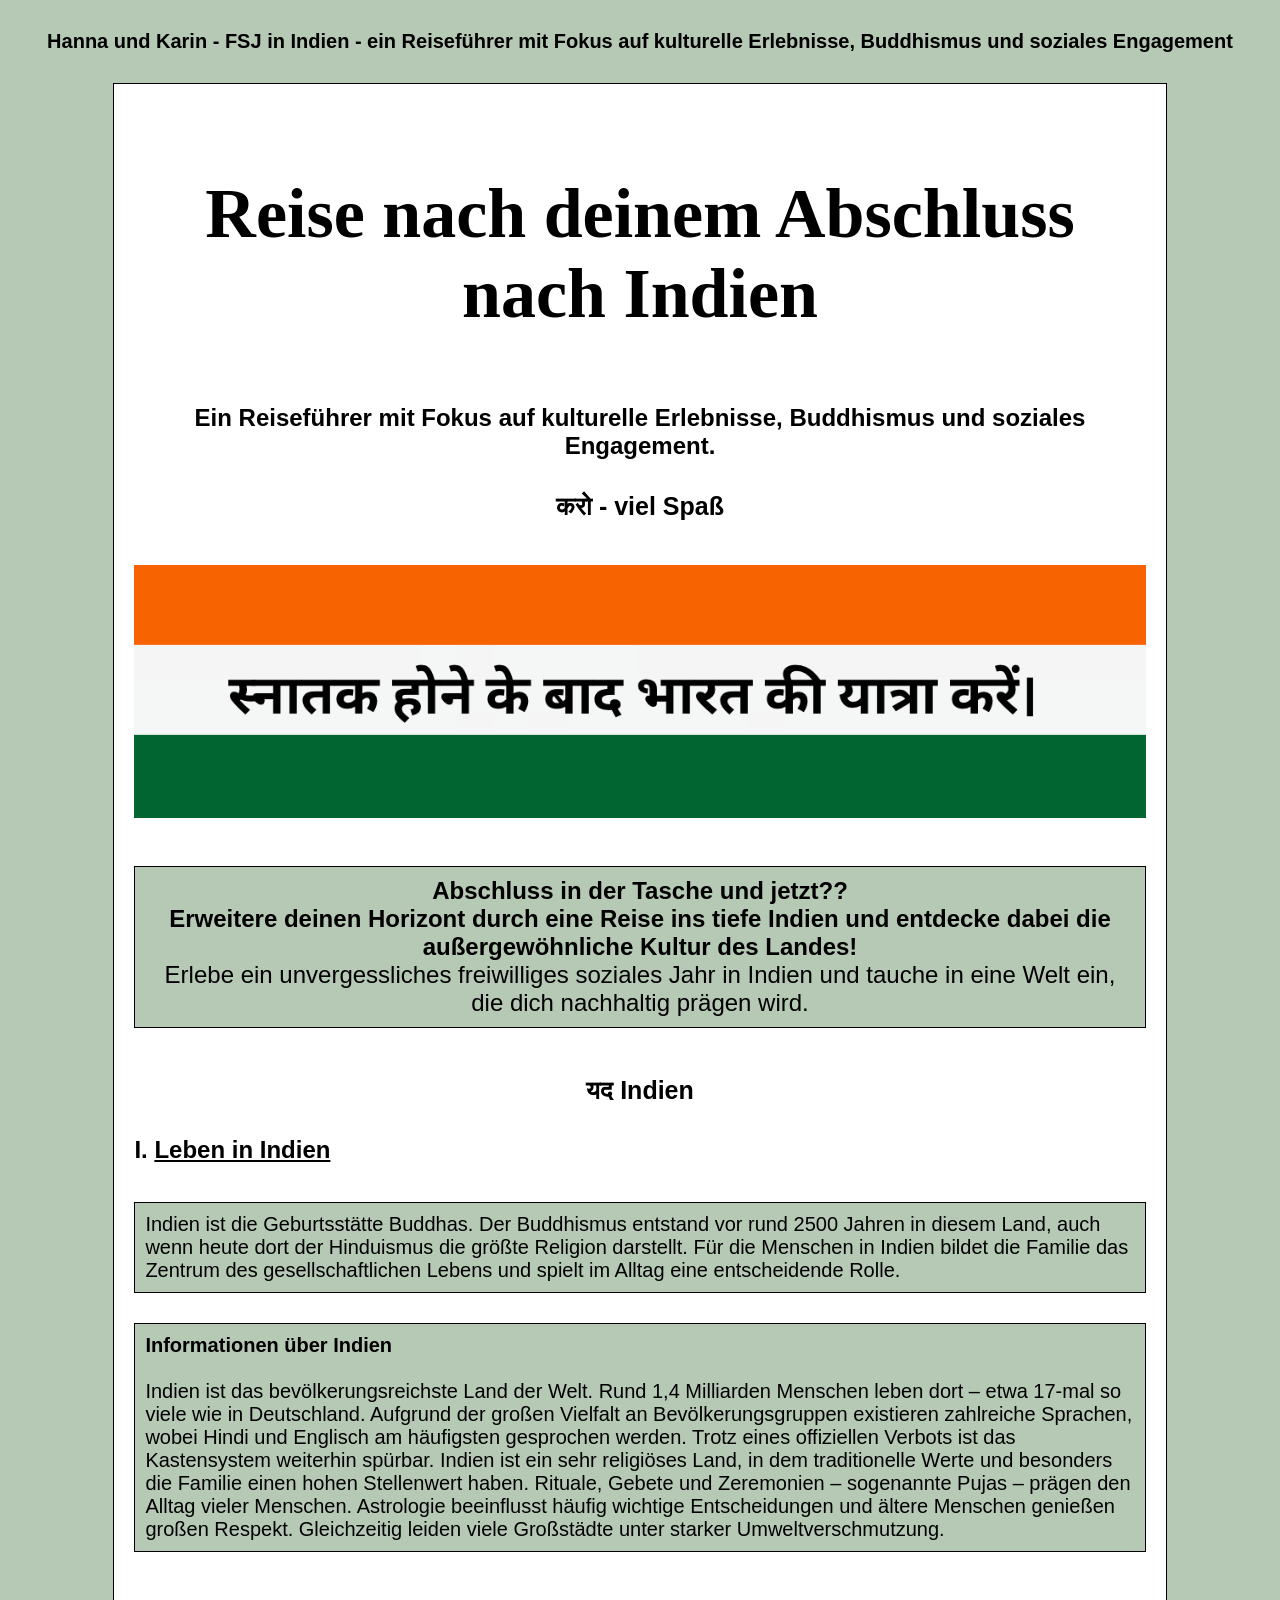
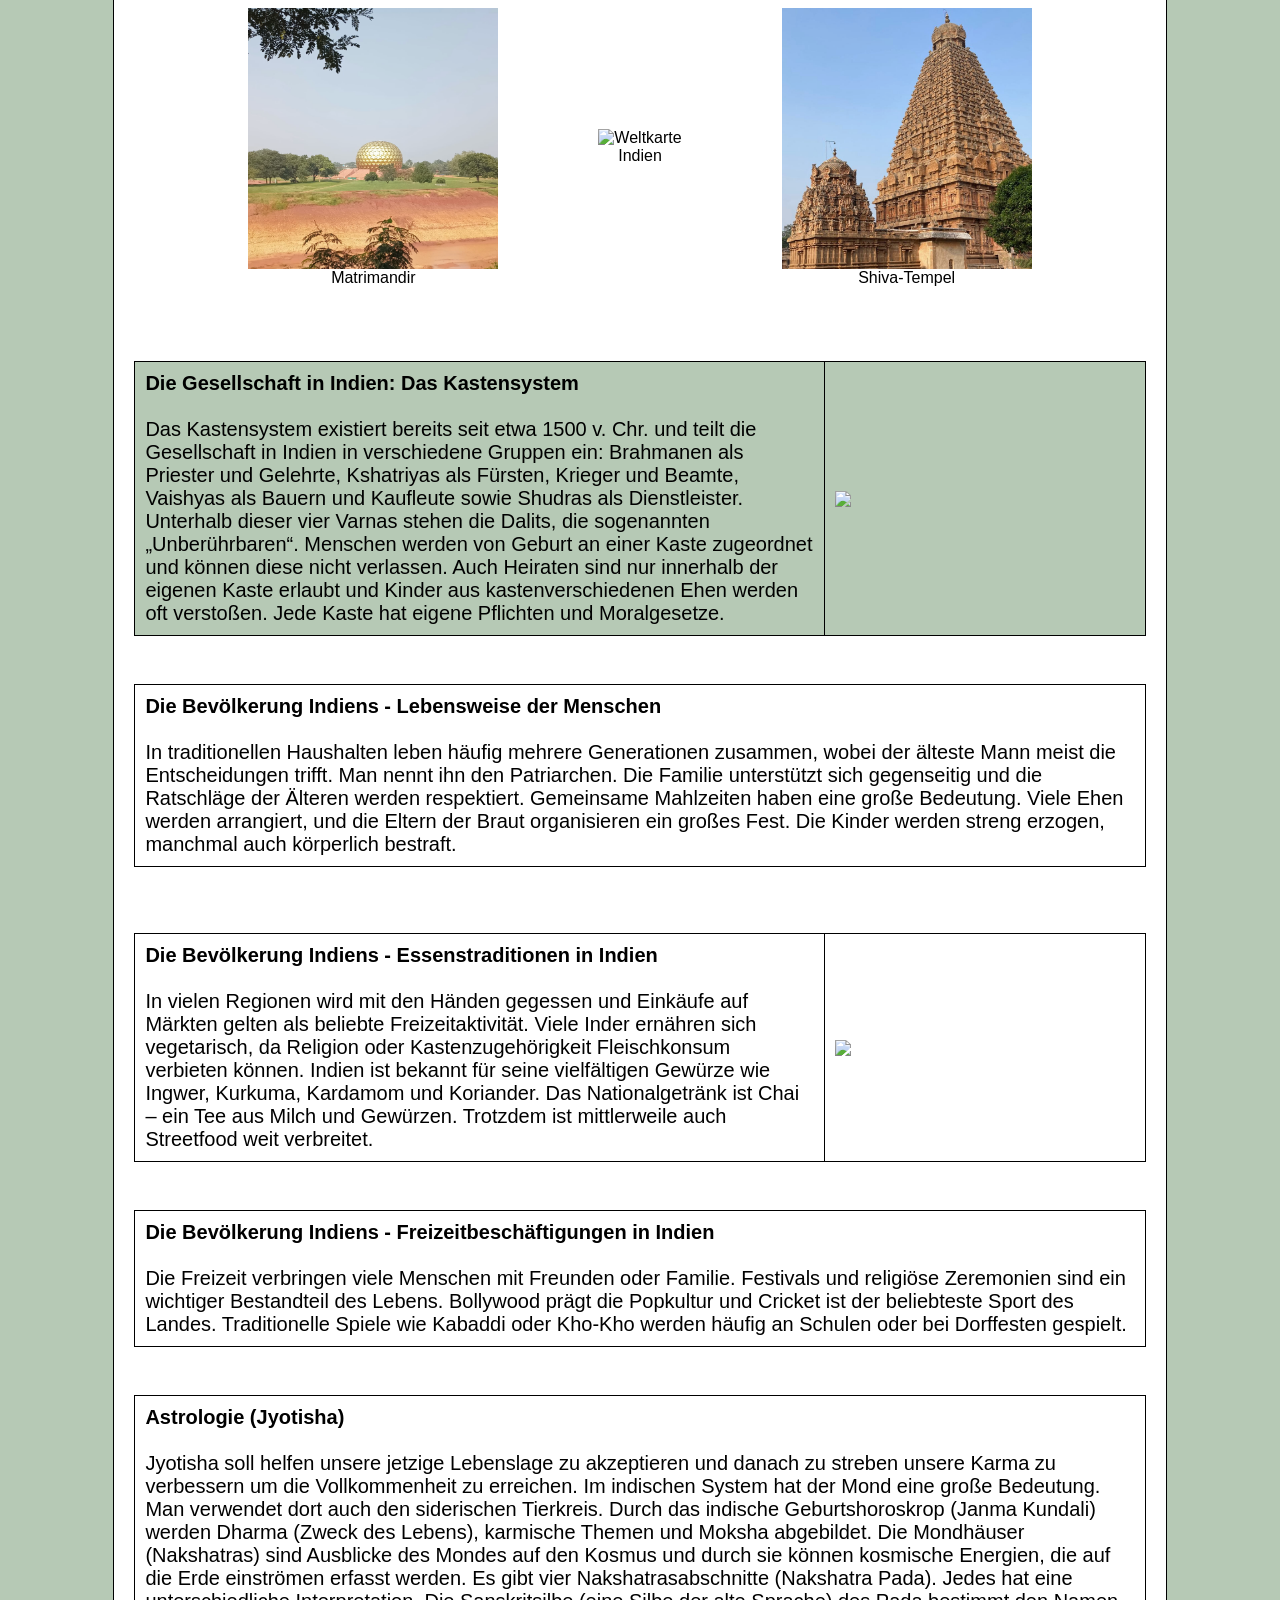
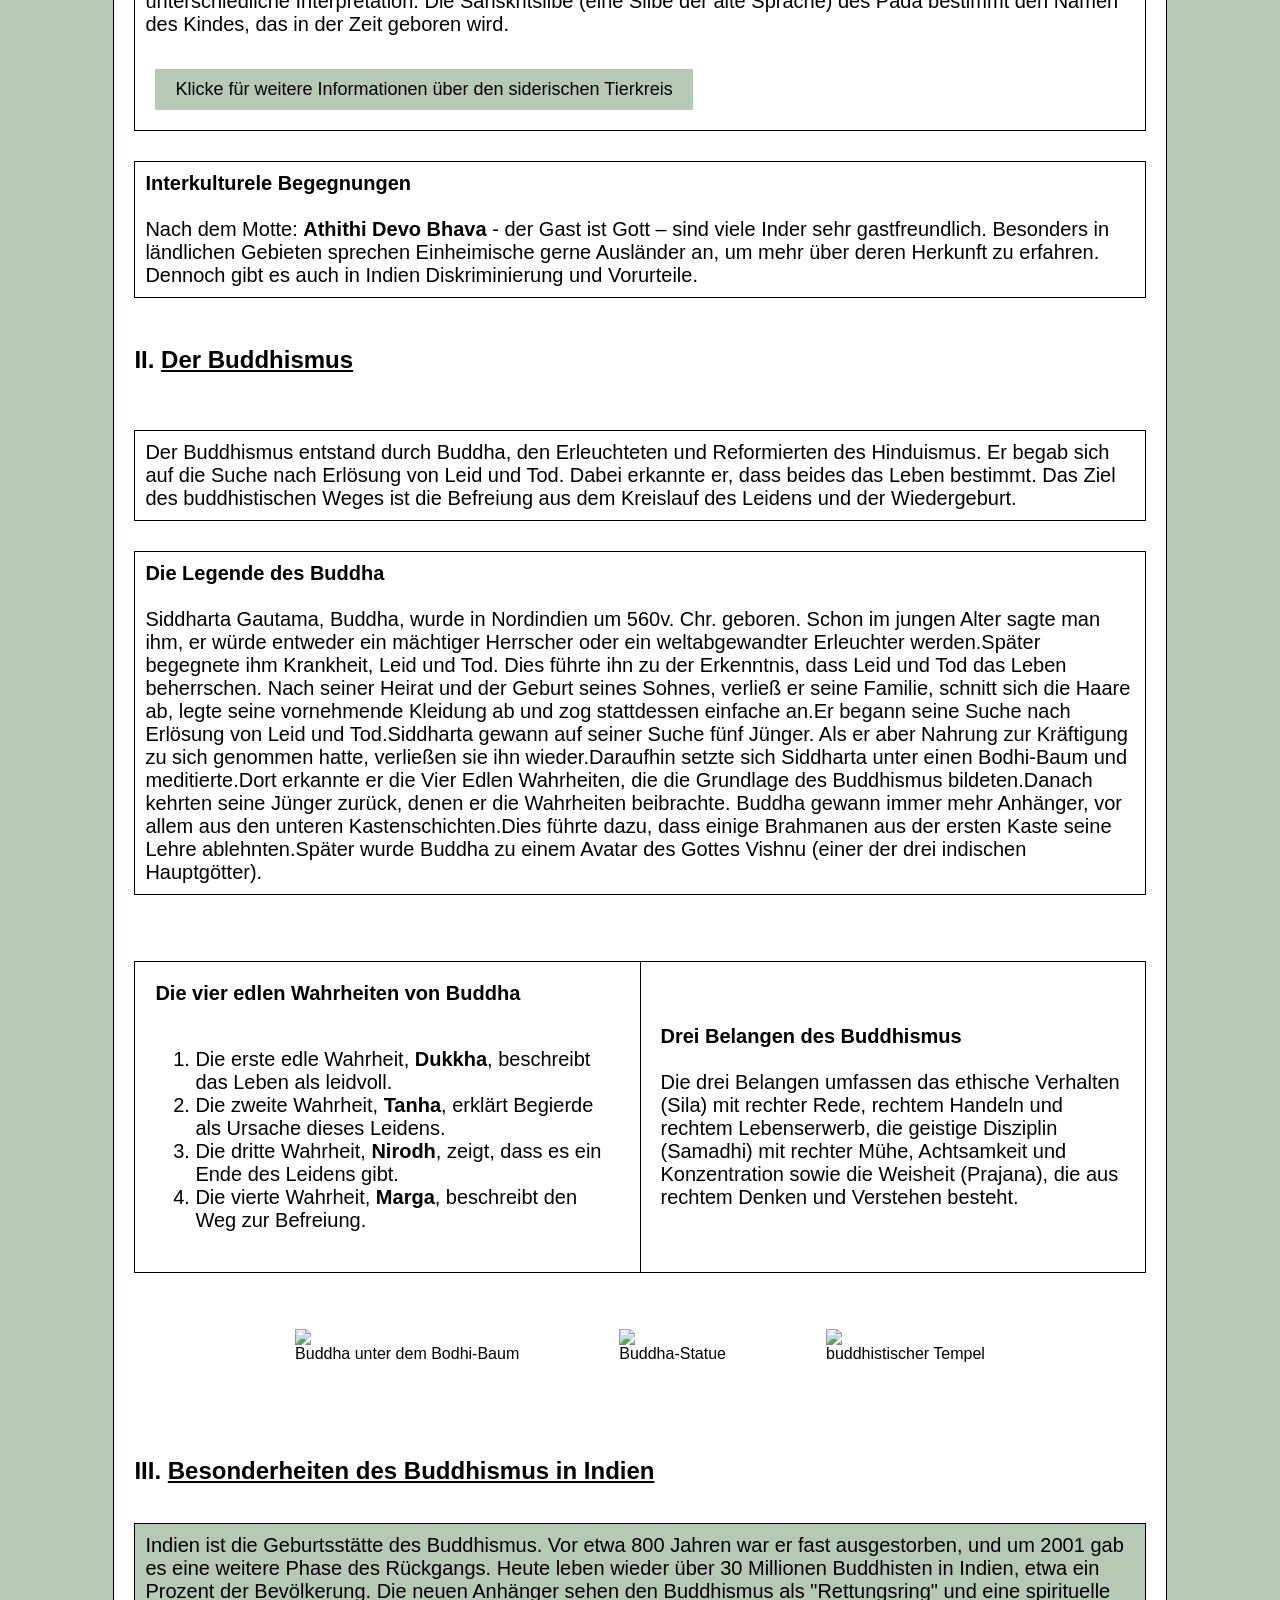
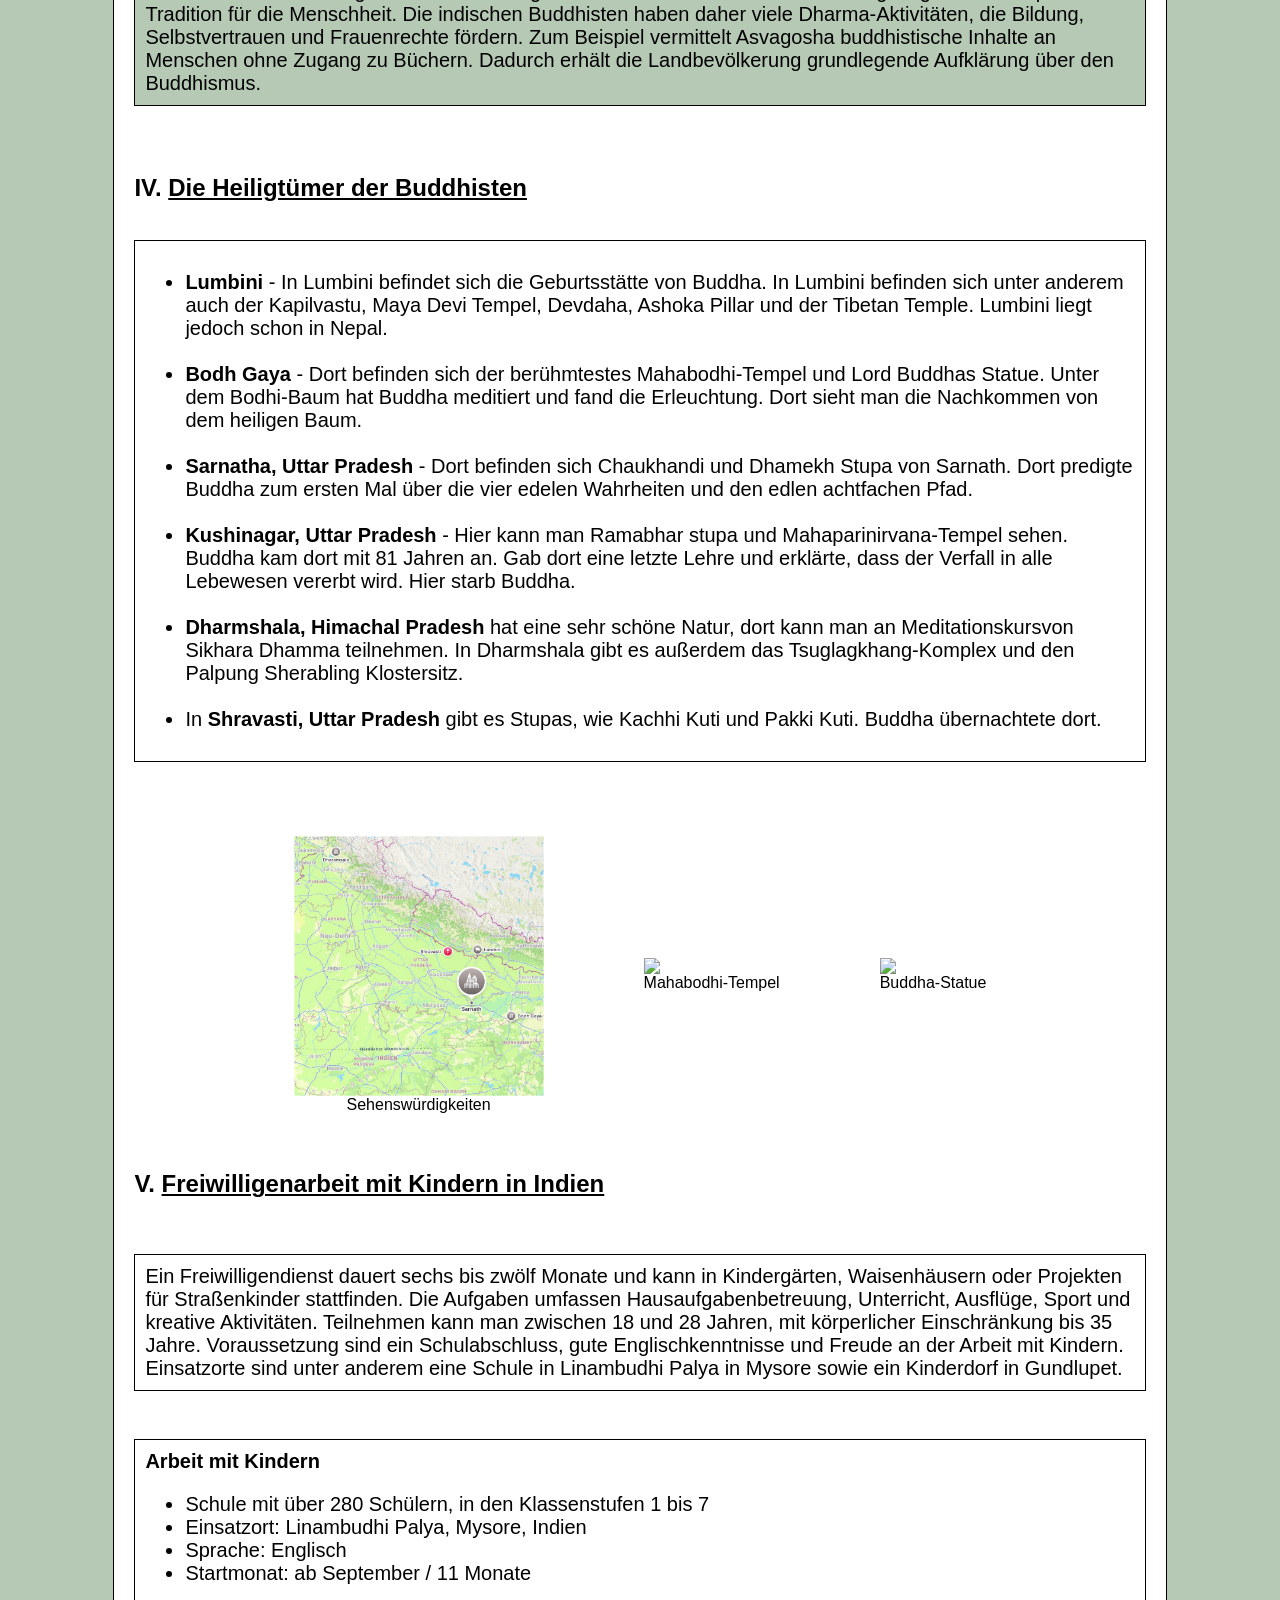
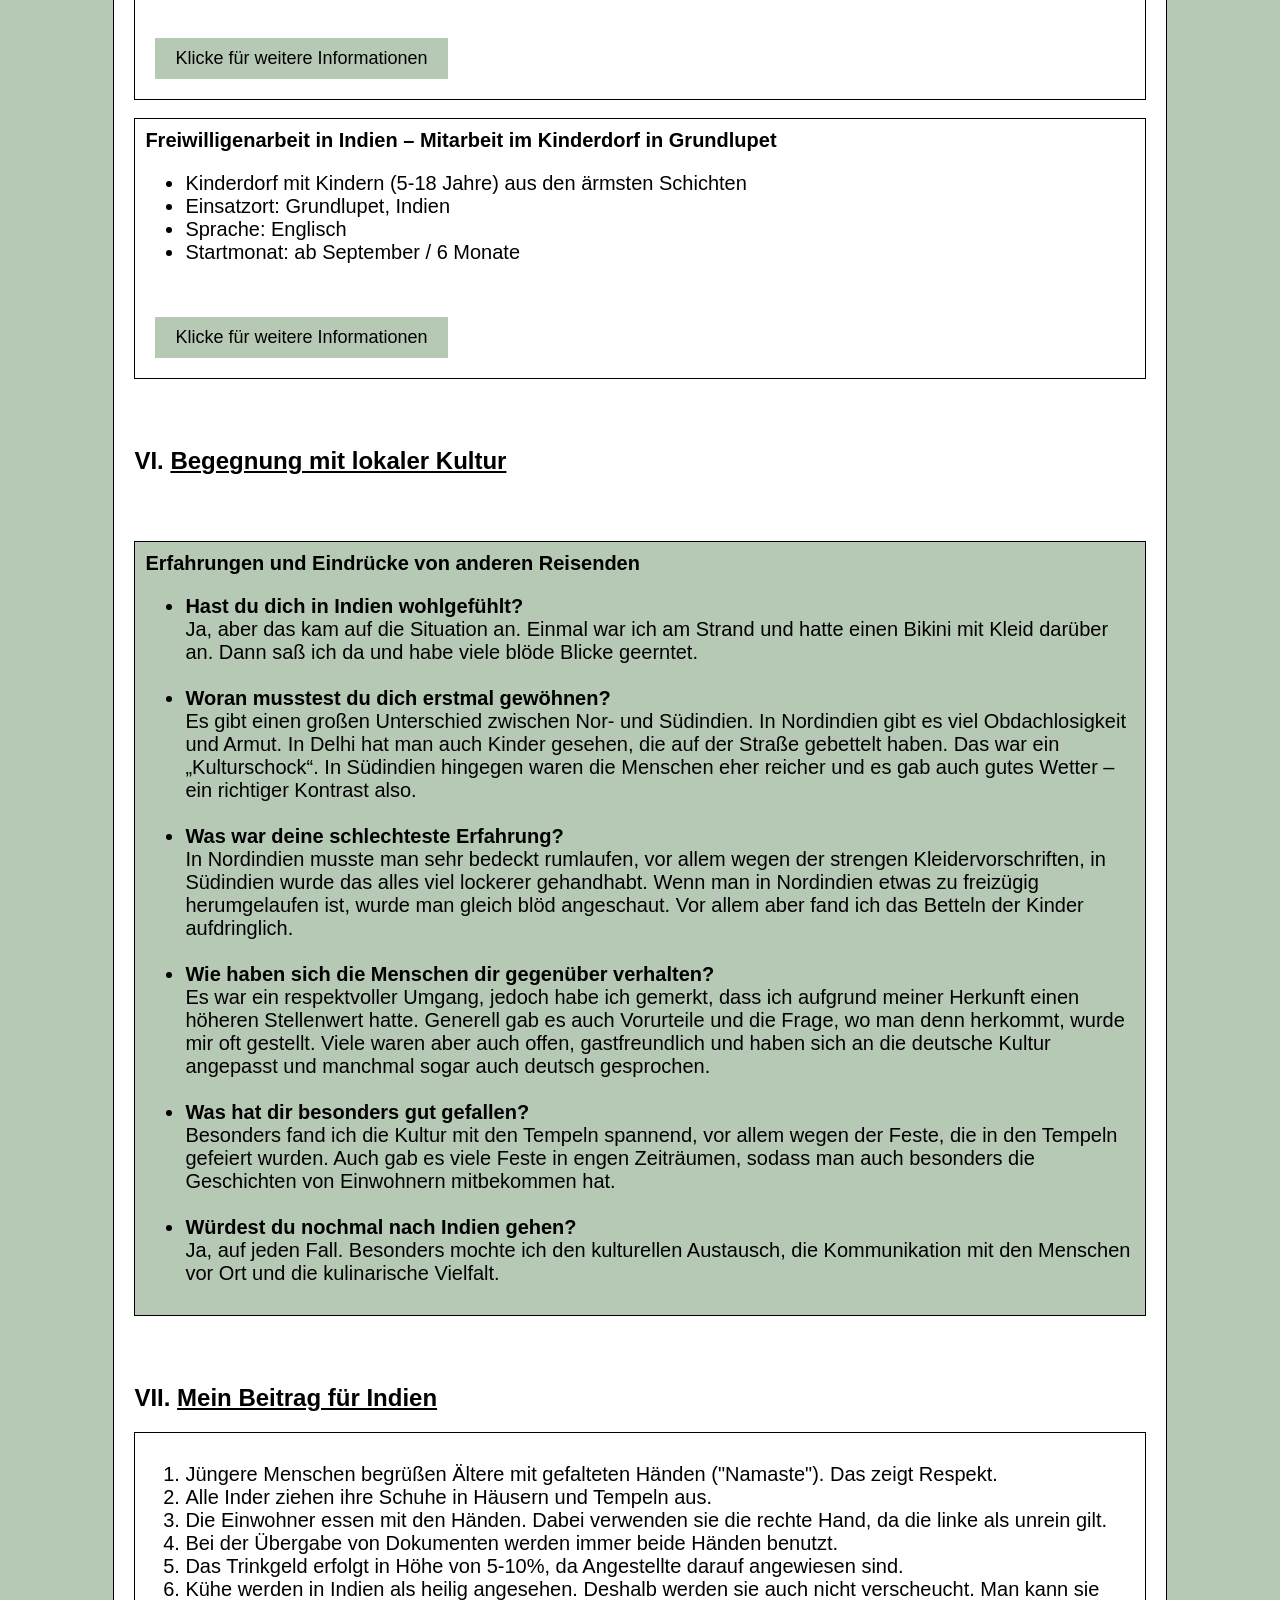
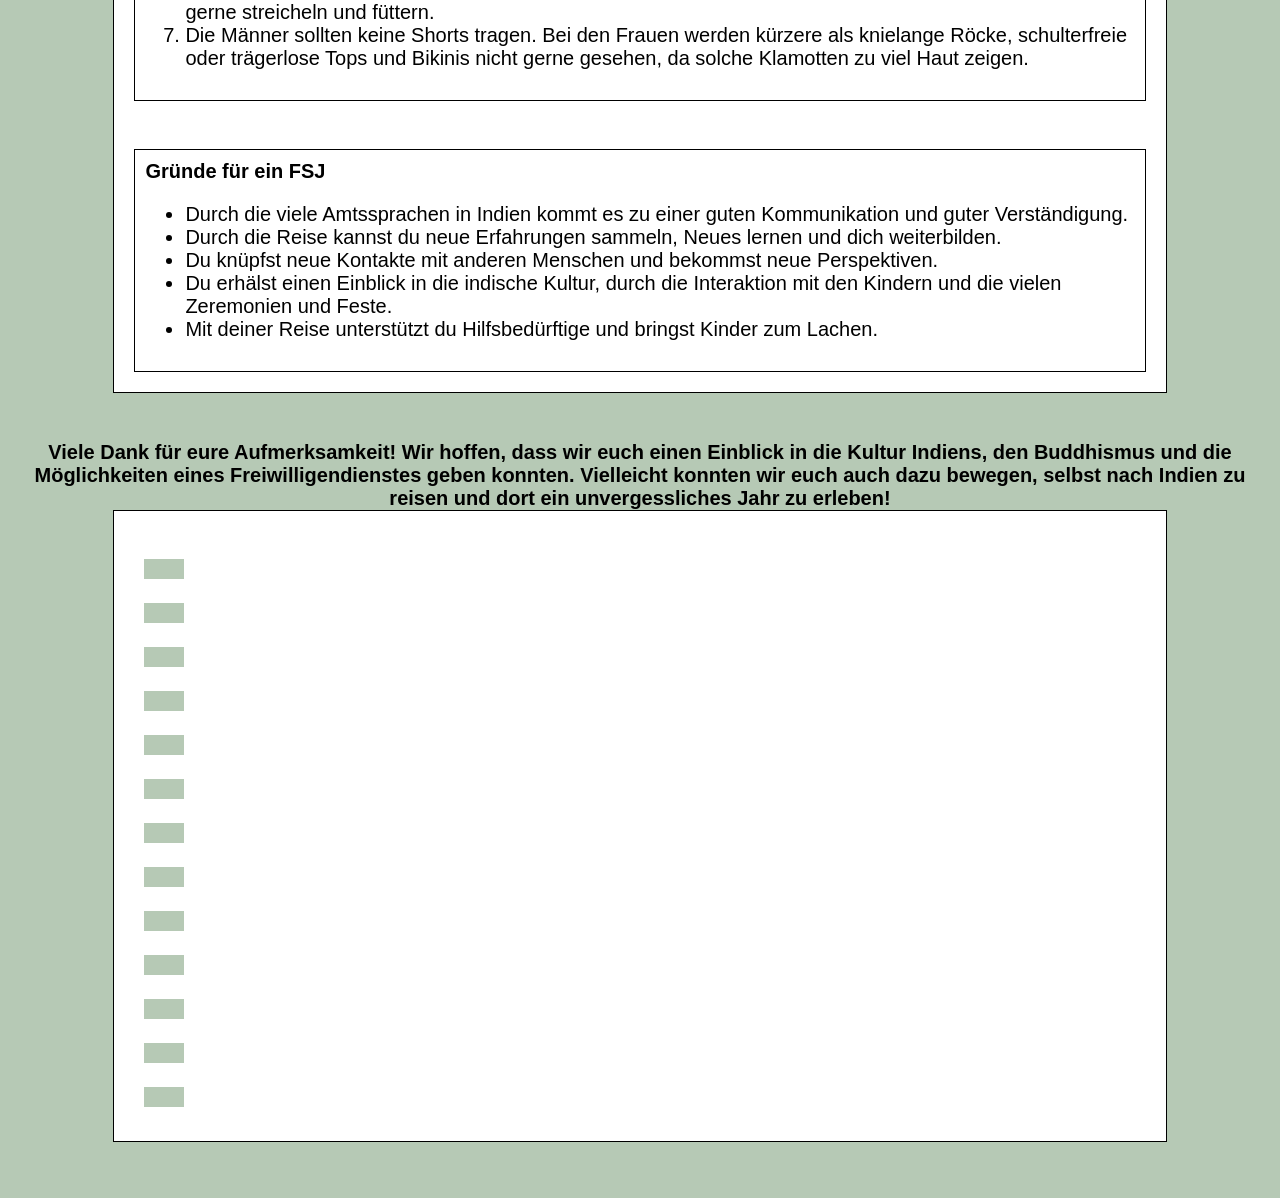
==== index.html @ 8ba0bf1b "Update index.html" ====
<!DOCTYPE html>
<html lang="en">
<head>
    <meta charset="UTF-8">
    <meta name="viewport" content="width=device-width, initial-scale=1.0">
   
    <title>Reiseführer Indien</title>


    <!-- Hier wird deine CSS-Datei eingebunden -->

     <link rel="stylesheet" href="style.css">


</head>

 <div class="Abstände"></div>


    <div class="Name">Hanna und Karin - FSJ in Indien - ein Reiseführer mit Fokus auf kulturelle Erlebnisse, Buddhismus und soziales Engagement 

    </div> 

  
    <div class="Abstände"></div>


<div class="Box"> 


   <p class="eins"><strong>Reise nach deinem Abschluss nach Indien</strong></p>


<body> 
    
  

    <h4 class="Überschrift">Ein Reiseführer mit Fokus auf kulturelle Erlebnisse, Buddhismus und soziales Engagement.</h4>
   
   
    <h3 class="Indien">करो - viel Spaß</h3>
    <br>

   <div class="Flagge">
        <img src="INDIEN/Bild 30.05.26 um 16.07.png" class="Startbild">
    </div>







    <div class="Abstände"></div>

    <br>




    <table class="tabelleMitte">
    <tr>
        <td><strong>Abschluss in der Tasche und jetzt?? 
            <br>
                    Erweitere deinen Horizont durch eine Reise ins tiefe Indien und entdecke dabei die außergewöhnliche Kultur des Landes! 
    </strong> 
    <br> 
          Erlebe ein unvergessliches freiwilliges soziales Jahr in Indien und tauche in eine Welt ein, die dich nachhaltig prägen wird.
          <br></td>
    </tr>
    </table>
  <div class="Abstände"></div>



  
    <br> 




    <div class="Indien"><strong>यद Indien</strong></div>


    <div class="Abstände"></div>

  

    <h2> I. <u>Leben in Indien</u></h2>

    <br>
     <table class="InfosIndien">
    <tr>
        <td> Indien ist die Geburtsstätte Buddhas. Der Buddhismus entstand vor rund 2500 Jahren in diesem Land, 
            auch wenn heute dort der Hinduismus die größte Religion darstellt. 
            Für die Menschen in Indien bildet die Familie das Zentrum des gesellschaftlichen Lebens 
            und spielt im Alltag eine entscheidende Rolle.
   
              <br></td>
    </tr>

    </table>
        
    <div class="Abstände"></div>



      <table class="InfosIndien">
    <tr>
        <td><strong>Informationen über Indien</strong> 
    <br><br>
              Indien ist das bevölkerungsreichste Land der Welt. 
            Rund 1,4 Milliarden Menschen leben dort – etwa 17-mal so viele wie in Deutschland. 
            Aufgrund der großen Vielfalt an Bevölkerungsgruppen existieren zahlreiche Sprachen, 
            wobei Hindi und Englisch am häufigsten gesprochen werden. 
            Trotz eines offiziellen Verbots ist das Kastensystem weiterhin spürbar. 
            Indien ist ein sehr religiöses Land, in dem traditionelle Werte und besonders die Familie einen hohen Stellenwert haben. 
            Rituale, Gebete und Zeremonien – sogenannte Pujas – prägen den Alltag vieler Menschen. 
            Astrologie beeinflusst häufig wichtige Entscheidungen und ältere Menschen genießen großen Respekt. 
            Gleichzeitig leiden viele Großstädte unter starker Umweltverschmutzung.    
     <br></td>
    </tr>

    </table>

        <div class="Abstände"></div>

        <table class="Weltkarte">
    <tr>
            <td><figure><img src="INDIEN/Matrimandir Kopie.png" alt="Weltkarte"><figcaption>Matrimandir</figcaption></figure>
            </td>
    
    
            <td><figure><img src="https://img.freepik.com/fotos-premium/lupe-auf-dem-selektiven-fokus-der-weltkarte-bei-indien-wirtschafts-und-geschaeftskonzept_70287-3312.jpg"  alt="Weltkarte"><figcaption>Indien</figcaption></figure>
            </td>
    

    
            <td><figure><img src="INDIEN/Shiva-Tempel.png"  alt="Weltkarte"><figcaption>Shiva-Tempel</figcaption></figure>
            </td>

    </tr>
    </table>

    <div class="Abstände"></div>




  <div class="Abstände"></div>



    <div class="clear"></div>



  <table class="Kastensystem">
    <tr>
        <td><strong>Die Gesellschaft in Indien: Das Kastensystem</strong> 
            <br><br>
            Das Kastensystem existiert bereits seit etwa 1500 v. Chr. und teilt die Gesellschaft in Indien in verschiedene Gruppen ein: 
            Brahmanen als Priester und Gelehrte, Kshatriyas als Fürsten, Krieger und Beamte, 
            Vaishyas als Bauern und Kaufleute sowie Shudras als Dienstleister. Unterhalb dieser vier Varnas stehen
            die Dalits, die sogenannten „Unberührbaren“. Menschen werden von Geburt an einer Kaste zugeordnet und 
            können diese nicht verlassen. Auch Heiraten sind nur innerhalb der eigenen Kaste erlaubt und Kinder 
            aus kastenverschiedenen Ehen werden oft verstoßen. 
            Jede Kaste hat eigene Pflichten und Moralgesetze. 
    <td><img class="Kasten" src="https://www.planet-wissen.de/kultur/asien/indien/indiengrafikkastensystemjpg100~_v-gseapremiumxl.jpg"></td>

    <br> 
         
    </tr>
    </table>

      <div class="Abstände"></div>
      <br>

      <table class="Menschen">
    <tr>
        <td><strong>Die Bevölkerung Indiens - Lebensweise der Menschen</strong> 
            <br><br>
         In traditionellen Haushalten leben häufig mehrere Generationen zusammen, 
            wobei der älteste Mann meist die Entscheidungen trifft. Man nennt ihn den Patriarchen. Die Familie unterstützt sich gegenseitig 
            und die Ratschläge der Älteren werden respektiert. Gemeinsame Mahlzeiten haben eine große Bedeutung. 
            Viele Ehen werden arrangiert, und die Eltern der Braut organisieren ein großes Fest. 
            Die Kinder werden streng erzogen, manchmal auch körperlich bestraft.
         
     </tr>
        </table>
  <div class="Abstände"></div>
      <br>

 <table class="Menschen">
    <tr>
        <td><strong>Die Bevölkerung Indiens - Essenstraditionen in Indien</strong> 
            <br><br>
            In vielen Regionen wird mit den Händen gegessen und Einkäufe auf Märkten gelten als beliebte Freizeitaktivität. 
            Viele Inder ernähren sich vegetarisch, da Religion oder Kastenzugehörigkeit Fleischkonsum verbieten können. 
            Indien ist bekannt für seine vielfältigen Gewürze wie Ingwer, Kurkuma, Kardamom und Koriander. Das Nationalgetränk ist Chai – ein Tee aus Milch und Gewürzen.
            Trotzdem ist mittlerweile auch Streetfood weit verbreitet.
            <td><img class="Kasten" src="https://15minutenrezepte.de/wp-content/uploads/2023/07/original-indisches-butter-chicken-serviert-mit-reis-in-schale.jpg"></td>
     <br> 
         
         
     </tr>
        </table>
 <div class="Abstände"></div>
      <br>

 <table class="Menschen">
    <tr>
        <td><strong>Die Bevölkerung Indiens - Freizeitbeschäftigungen in Indien</strong> 
            <br><br>
        Die Freizeit verbringen viele Menschen mit Freunden oder Familie.
        Festivals und  religiöse Zeremonien sind ein wichtiger Bestandteil des Lebens. 
            Bollywood prägt die Popkultur und Cricket ist der beliebteste Sport des Landes. 
            Traditionelle Spiele wie Kabaddi oder Kho-Kho werden häufig an Schulen oder bei Dorffesten gespielt.
         
     </tr>
        </table>

     <div class="Abstände"></div>
      <br>



    
         <table class="Menschen">
    <tr>
        <td><strong>Astrologie (Jyotisha)</strong> 
            <br><br>
            Jyotisha soll helfen unsere jetzige Lebenslage zu akzeptieren und 
            danach zu streben unsere Karma zu verbessern um die Vollkommenheit zu erreichen. 
            Im indischen System hat der Mond eine große Bedeutung.
            Man verwendet dort auch den siderischen Tierkreis.
            Durch das indische Geburtshoroskrop (Janma Kundali) werden Dharma (Zweck des Lebens), karmische Themen und Moksha abgebildet.
            Die Mondhäuser (Nakshatras) sind Ausblicke des Mondes auf den  Kosmus und
             durch sie können kosmische Energien, die auf die Erde einströmen erfasst werden.
            Es gibt vier Nakshatrasabschnitte (Nakshatra Pada). Jedes hat eine unterschiedliche Interpretation. Die Sanskritsilbe (eine Silbe der alte Sprache)
            des Pada bestimmt den Namen des Kindes, das in der Zeit geboren wird.<br><br>
            <a href="https://de.wikipedia.org/wiki/Siderischer_Tierkreis">Klicke für weitere Informationen über den siderischen Tierkreis</a>
         
     </tr>
        </table>


  <div class="Abstände"></div>

        
        
        <div class="Abstände"></div>

                 <table class="Menschen">
    <tr>
        <td><strong>Interkulturele Begegnungen</strong> 
            <br><br>
            Nach dem Motte: <strong>Athithi Devo Bhava</strong> - der Gast ist Gott – 
            sind viele Inder sehr gastfreundlich. Besonders in ländlichen Gebieten sprechen Einheimische gerne Ausländer an,
            um mehr über deren Herkunft zu erfahren. 
            Dennoch gibt es auch in Indien Diskriminierung und Vorurteile.
        </table>  

   
    
    <br>

 <div class="Abstände"></div>

    <h2>II. <u>Der Buddhismus</u></h2> 

    
    <br>
    
    <table class="Menschen">
    <tr>
        <td>Der Buddhismus entstand durch Buddha, den Erleuchteten und Reformierten des Hinduismus.
            Er begab sich auf die Suche nach Erlösung von Leid und Tod. Dabei erkannte er,
            dass beides das Leben bestimmt. Das Ziel des buddhistischen Weges ist die Befreiung
            aus dem Kreislauf des Leidens und der Wiedergeburt.
        </td>
     <br> 
     </tr>
        </table>  

         <div class="Abstände"></div>

        <table class="Menschen">
    <tr>
        <td><strong>Die Legende des Buddha</strong> 
            <br><br>
        Siddharta Gautama, Buddha, wurde in Nordindien um 560v. Chr. geboren.​ Schon im jungen Alter sagte man ihm, er würde entweder ein mächtiger Herrscher oder ein weltabgewandter Erleuchter werden.​
        Später begegnete ihm Krankheit, Leid und Tod. Dies führte ihn zu der Erkenntnis, dass Leid und Tod das Leben beherrschen. ​
        Nach seiner Heirat und der Geburt seines Sohnes, verließ er seine Familie, schnitt sich die Haare ab, legte seine vornehmende Kleidung ab und zog stattdessen einfache an.​
        Er begann seine Suche nach Erlösung von Leid und Tod.​
        Siddharta gewann auf seiner Suche fünf Jünger. Als er aber Nahrung zur Kräftigung zu sich genommen hatte, verließen sie ihn wieder.​
        Daraufhin setzte sich Siddharta unter einen Bodhi-Baum und meditierte.​
        Dort erkannte er die Vier Edlen Wahrheiten, die die Grundlage des Buddhismus bildeten.​
        Danach kehrten seine Jünger zurück, denen er die Wahrheiten beibrachte. Buddha gewann immer mehr Anhänger, vor allem aus den unteren Kastenschichten.​
        Dies führte dazu, dass einige Brahmanen aus der ersten Kaste  seine Lehre ablehnten.​
        Später wurde Buddha zu einem Avatar des Gottes Vishnu (einer der drei indischen Hauptgötter).

     <br> 
     </tr>
        </table>  

         <div class="Abstände"></div>
    <br>

    <table class="Buddha">
    <tr>
        <td><strong>Die vier edlen Wahrheiten von Buddha</strong> 
            <br><br>
                      <!-- Geordnete Liste -->
 
 <ol> 
        <li>Die erste edle Wahrheit, <strong>Dukkha</strong>, beschreibt das Leben als leidvoll.</li>
        <li>Die zweite Wahrheit, <strong>Tanha</strong>, erklärt Begierde als Ursache dieses Leidens.</li>
        <li>Die dritte Wahrheit, <strong>Nirodh</strong>, zeigt, dass es ein Ende des Leidens gibt.</li>
        <li>Die vierte Wahrheit, <strong>Marga</strong>, beschreibt den Weg zur Befreiung.</li>
 </ol>
 </td>

    <td><strong>Drei Belangen des Buddhismus</strong>
       <br><br>
        Die drei Belangen umfassen das ethische Verhalten (Sila) mit rechter Rede, 
        rechtem Handeln und rechtem Lebenserwerb, die geistige Disziplin (Samadhi) mit rechter Mühe, 
        Achtsamkeit und Konzentration sowie die Weisheit (Prajana), die aus rechtem Denken und Verstehen besteht.

    </td>
    <br> 
         
    </tr>
    </table>

    <div class="Abstände"></div>

    <table class="Weltkarte">
    <tr>
            <td><figure><img src="https://static.religionen-entdecken.de/get/ccd/00010001y-s-TbJB3EPm0jmSr8dM1kPH_70YH6Ybk_qB7TJy9UKk000000278590/i-01" class="gleich"><figcaption>Buddha unter dem Bodhi-Baum</figcaption></figure>
            </td>
    
    
            <td><figure><img src="https://www.gartendekoparadies.de/storage/images/image?remote=https%3A%2F%2Fwww.gartendekoparadies.de%2FWebRoot%2FStore10%2FShops%2F62774590%2F619F%2F4194%2FC22B%2FF3F3%2F4FD5%2F0A0C%2F6D11%2FF9CB%2FSA0822.JPG&shop=62774590&width=600&height=2560" class="gleich"><figcaption>Buddha-Statue</figcaption></figure>
            </td>
    

    
            <td><figure><img src="https://www.asi-reisen.de/blog/wp-content/uploads/2016/10/shutterstock_265268834_Wat-Phra-Chetupon-Vimolmangklararm-Wat-Pho-temple-in-Thailand.jpg" class="gleich"><figcaption>buddhistischer Tempel</figcaption></figure>
            </td>

    </tr>
    </table>


    <div class="Abstände"></div>
    <div class="Abstände"></div>
    <br>

    <h2>III. <u>Besonderheiten des Buddhismus in Indien</u></h2> 
   
    <table class="Kastensystem">
    <tr>
        <td>Indien ist die Geburtsstätte des Buddhismus. 
        Vor etwa 800 Jahren war er fast ausgestorben, und um 2001 gab es eine weitere Phase des Rückgangs. 
        Heute leben wieder über 30 Millionen Buddhisten in Indien, etwa ein Prozent der Bevölkerung. 
        Die neuen Anhänger sehen den Buddhismus als "Rettungsring" und eine spirituelle Tradition für die Menschheit. 
        Die indischen Buddhisten haben daher viele Dharma-Aktivitäten, die Bildung, Selbstvertrauen und Frauenrechte fördern. 
        Zum Beispiel vermittelt Asvagosha buddhistische Inhalte an Menschen ohne Zugang zu Büchern. 
        Dadurch erhält die Landbevölkerung grundlegende Aufklärung über den Buddhismus.
        </td>
            <br> 
     </tr>
        </table>  

         <div class="Abstände"></div>


 <br>

    <h2>IV. <u>Die Heiligtümer der Buddhisten</u></h2> 
            <br>

     <table class="Menschen">
    <tr>
        <td>

    <!-- Ungeordnete Liste -->
    <ul>
            <li><strong>Lumbini</strong> - In Lumbini befindet sich die Geburtsstätte von Buddha. In Lumbini befinden sich unter anderem auch der Kapilvastu, Maya Devi Tempel, Devdaha, Ashoka Pillar und der Tibetan Temple. Lumbini liegt jedoch schon in Nepal.</li><br>
            <li><strong>Bodh Gaya</strong> - Dort befinden sich der berühmtestes Mahabodhi-Tempel und  Lord Buddhas Statue. Unter dem Bodhi-Baum hat Buddha meditiert und fand die Erleuchtung. Dort sieht man die Nachkommen von dem heiligen Baum. </li><br>
            <li><strong>Sarnatha, Uttar Pradesh</strong> - Dort befinden sich Chaukhandi und Dhamekh Stupa von Sarnath. Dort predigte Buddha zum ersten Mal über die vier edelen Wahrheiten und den edlen achtfachen Pfad.</li><br>
            <li><strong>Kushinagar, Uttar Pradesh</strong> - Hier kann man Ramabhar stupa und Mahaparinirvana-Tempel sehen.  Buddha kam dort mit 81 Jahren an. Gab dort eine letzte Lehre und erklärte, dass der Verfall in alle Lebewesen vererbt wird. Hier starb Buddha.</li><br>
            <li><strong>Dharmshala, Himachal Pradesh</strong> hat eine sehr schöne Natur, dort kann man an Meditationskursvon Sikhara Dhamma teilnehmen. In Dharmshala gibt es außerdem das Tsuglagkhang-Komplex und den Palpung Sherabling Klostersitz.</li><br>
            <li>In<strong> Shravasti, Uttar Pradesh</strong> gibt es Stupas, wie Kachhi Kuti und Pakki Kuti. Buddha übernachtete dort.</li>
    </ul>  
     </tr>
        </table>  

        <div class="Abstände"></div>
        <br>
    




    <table class="Weltkarte">
    <tr>
            <td><figure><img src="INDIEN/Karte.png" class="gleich"><figcaption>Sehenswürdigkeiten</figcaption></figure>
            </td>
    
    
            <td><figure><img src="https://indiatourisminfo.com/wp-content/uploads/2025/11/pexels-rishu-bhosale-40372778-28198206-1300x1601.jpg" class="gleich"><figcaption>Mahabodhi-Tempel</figcaption></figure>
            </td>
    

    
            <td><figure><img src="https://a2ztrip.com/images/packages/1759837839_1.jpg" class="gleich"><figcaption>Buddha-Statue</figcaption></figure>
            </td>

    </tr>
    </table>
    
 <div class="Abstände"></div>



    <h2>V. <u>Freiwilligenarbeit mit Kindern in Indien</u></h2><Br>


         <table class="Menschen">
    <tr>
        <td>
       Ein Freiwilligendienst dauert sechs bis zwölf Monate und kann in Kindergärten,
            Waisenhäusern oder Projekten für Straßenkinder stattfinden. 
            Die Aufgaben umfassen Hausaufgabenbetreuung, Unterricht, Ausflüge, Sport und kreative Aktivitäten. 
            Teilnehmen kann man zwischen 18 und 28 Jahren, mit körperlicher Einschränkung bis 35 Jahre. Voraussetzung 
            sind ein Schulabschluss, gute Englischkenntnisse und Freude an der Arbeit mit Kindern. 
            Einsatzorte sind unter anderem eine Schule in Linambudhi Palya in Mysore sowie ein Kinderdorf in Gundlupet.
        </td>

     <br> 
     </tr>
        </table>  

        <div class="Abstände"></div>



    <table class="Menschen">
        
        <br>


    <tr>
        <td><strong>Arbeit mit Kindern</strong>
       
    <!-- Ungeordnete Liste -->

 
 <ul> 
         <li>Schule mit über 280 Schülern, in den Klassenstufen 1 bis 7 </li>
         <li>Einsatzort: Linambudhi Palya, Mysore, Indien</li>
         <li>Sprache: Englisch</li>
         <li>Startmonat: ab September / 11 Monate</li>
    </ul>

    <br>


    <!-- Externer Link -->

    <a href="https://www.weltwaerts.de/de/entsendeorganisation-profil/afs-interkulturelle-begegnungen-ev.html">Klicke für weitere Informationen</a>

     <br> 
     </tr>
        </table>  


    <table class="Menschen">
        
        <br>


    <tr>
        <td><strong>Freiwilligenarbeit in Indien – Mitarbeit im Kinderdorf in Grundlupet</strong>
       
    <!-- Ungeordnete Liste -->

 
 <ul> 
        <li>Kinderdorf mit Kindern (5-18 Jahre) aus den ärmsten Schichten</li>
        <li>Einsatzort: Grundlupet, Indien</li>
        <li>Sprache: Englisch</li>
        <li>Startmonat: ab September / 6 Monate</li>

    </ul>

    <br>


    <!-- Externer Link -->

    <a href="https://www.weltwaerts.de/de/ep-detail.html?id=220397">Klicke für weitere Informationen</a>
     <br> 
     </tr>
        </table>  


          <div class="Abstände"></div>
          <br>
            <h2>VI. <u>Begegnung mit lokaler Kultur</u></h2> 

        <div class="Abstände"></div>
           <br>

         <table class="Kastensystem">
    <tr>
        <td><strong>Erfahrungen und Eindrücke von anderen Reisenden</strong>
<ul>
        <li><strong>Hast du dich in Indien wohlgefühlt?</strong><br>
        Ja, aber das kam auf die Situation an. Einmal war ich am Strand und hatte einen Bikini mit Kleid darüber an. Dann saß ich da und habe viele blöde Blicke geerntet. 
        </li><br>
        <li><strong>Woran musstest du dich erstmal gewöhnen?</strong><br>
        Es gibt einen großen Unterschied zwischen Nor- und Südindien. 
        In Nordindien gibt es viel Obdachlosigkeit und Armut. 
            In Delhi hat man auch Kinder gesehen, die auf der Straße gebettelt haben. 
            Das war ein „Kulturschock“. 
            In Südindien hingegen waren die Menschen eher reicher und es gab auch gutes Wetter – 
            ein richtiger Kontrast also. 
        </li><br>
        <li><strong>Was war deine schlechteste Erfahrung?</strong><br>
        In Nordindien musste man sehr bedeckt rumlaufen, vor allem wegen der strengen Kleidervorschriften, 
            in Südindien wurde das alles viel lockerer gehandhabt. 
            Wenn man in Nordindien etwas zu freizügig herumgelaufen ist, wurde man gleich blöd angeschaut. 
            Vor allem aber fand ich das Betteln der Kinder aufdringlich.
            </li><br>
        <li><strong>Wie haben sich die Menschen dir gegenüber verhalten?</strong><br>
        Es war ein respektvoller Umgang, jedoch habe ich gemerkt, 
            dass ich aufgrund meiner Herkunft einen höheren Stellenwert hatte. 
            Generell gab es auch Vorurteile und die Frage, wo man denn herkommt, wurde mir oft gestellt.  
            Viele waren aber auch offen, gastfreundlich und haben sich an die deutsche Kultur angepasst und 
            manchmal sogar auch deutsch gesprochen. 
        </li><br>
        <li><strong>Was hat dir besonders gut gefallen?</strong><br>
        Besonders fand ich die Kultur mit den Tempeln spannend, vor allem wegen der Feste, 
            die in den Tempeln gefeiert wurden. Auch gab es viele Feste in engen Zeiträumen, 
            sodass man auch besonders die Geschichten von Einwohnern mitbekommen hat.
            </li><br>
        <li><strong>Würdest du nochmal nach Indien gehen?</strong><br>
        Ja, auf jeden Fall. 
            Besonders mochte ich den kulturellen Austausch, die Kommunikation mit den Menschen vor Ort und 
            die kulinarische Vielfalt. 
            </li>
     </ul>
         

        
        </td>
            

     <br> 
     </tr>
        </table>  


           <div class="Abstände"></div>
           <br>








          <h2>VII. <u>Mein Beitrag für Indien</u></h2> 


           <table class="Menschen">
    <tr>
        <td>
     <!-- geordnete Liste -->
     <ol>
        <li>Jüngere Menschen begrüßen Ältere mit gefalteten Händen ("Namaste"). Das zeigt Respekt.</li>
        <li>Alle Inder ziehen ihre Schuhe in Häusern und Tempeln aus.</li>
        <li>Die Einwohner essen mit den Händen. Dabei verwenden sie die rechte Hand, da die linke als unrein gilt.</li>
        <li>Bei der Übergabe von Dokumenten werden immer beide Händen benutzt.</li>
        <li>Das Trinkgeld erfolgt in Höhe von 5-10%, da Angestellte darauf angewiesen sind.</li>
        <li>Kühe werden in Indien als heilig angesehen. Deshalb werden sie auch nicht verscheucht. Man kann sie gerne streicheln und füttern.</li>
        <li>Die Männer sollten keine Shorts tragen. Bei den Frauen werden kürzere als knielange Röcke, schulterfreie oder trägerlose Tops und Bikinis nicht gerne gesehen, da solche Klamotten zu viel Haut zeigen.</li>

     </ol>
     </tr>
        </table>  
        <div class="Abstände"></div>
        


      

    <div class="Abstände"></div>
           <br>

           <table class="Menschen">
    <tr>
        <td><strong>Gründe für ein FSJ</strong>
     <!-- Ungeordnete Liste -->
     <ul>
        <li>Durch die viele Amtssprachen in Indien kommt es zu einer guten Kommunikation und guter Verständigung.</li>
        <li>Durch die Reise kannst du neue Erfahrungen sammeln, Neues lernen und dich weiterbilden.</li>
        <li>Du knüpfst neue Kontakte mit anderen Menschen und bekommst neue Perspektiven.</li>
        <li>Du erhälst einen Einblick in die indische Kultur, durch die Interaktion mit den Kindern und die vielen Zeremonien und Feste.</li>
        <li>Mit deiner Reise unterstützt du Hilfsbedürftige und bringst Kinder zum Lachen.</li>
     </ul>
     </tr>
        </table> 













</div> 
<div class="Abstände"></div>
<br>


    <div class="Name">Viele Dank für eure Aufmerksamkeit! Wir hoffen, dass wir euch einen Einblick in die Kultur Indiens, 
        den Buddhismus und die Möglichkeiten eines Freiwilligendienstes geben konnten. 
        Vielleicht konnten wir euch auch dazu bewegen, selbst nach Indien zu reisen und dort ein unvergessliches Jahr zu erleben!
        

    </div> 


    <div class="Box"
        
        <a href="https://fahrer-indien.com/buddhismus-in-indien/"></a><br>
        <a href="https://auswandern-info.com/indien/menschen/"></a><br>
        <a href="https://www.tusktravel.com/blog/popular-buddhist-places-in-india/"></a><br>
        <a href="https://www.freunde-waldorf.de/freiwilligendienst/im-ausland/?gad_source=1&gad_campaignid=10705527557&gbraid=0AAAAAD01Vs_7THbx8OI2DC18oPegRCpu7&gclid=EAIaIQobChMI3v3XxKSVlAMVpLODBx2fSzCpEAAYAiAAEgL30fD_BwE"></a><br>
        <a href="https://buddhaland.de/forum/thread/11613-buddhismus-in-indien/"></a><br>
        <a href="https://www.weltwaerts.de/de/freiwilligenarbeit-mit-kindern-in-indien.html"></a><br>
        <a href="https://www.planet-wissen.de/kultur/asien/indien/indiengrafikkastensystemjpg100~_v-gseapremiumxl.jpg"></a><br>
        <a href="original-indisches-butter-chicken-serviert-mit-reis-in-schale.jpg"></a><br>
         <a href="https://img.freepik.com/fotos-premium/lupe-auf-dem-selektiven-fokus-der-weltkarte-bei-indien-wirtschafts-und-geschaeftskonzept_70287-3312.jpg"></a><br>
        <a href="https://static.religionen-entdecken.de/get/ccd/00010001y-s-TbJB3EPm0jmSr8dM1kPH_70YH6Ybk_qB7TJy9UKk000000278590/i-01"></a><br>
         <a href="https://www.gartendekoparadies.de/storage/images/image?remote=https%3A%2F%2Fwww.gartendekoparadies.de%2FWebRoot%2FStore10%2FShops%2F62774590%2F619F%2F4194%2FC22B%2FF3F3%2F4FD5%2F0A0C%2F6D11%2FF9CB%2FSA0822.JPG&shop=62774590&width=600&height=2560"></a><br>
        <a href="https://www.asi-reisen.de/blog/wp-content/uploads/2016/10/shutterstock_265268834_Wat-Phra-Chetupon-Vimolmangklararm-Wat-Pho-temple-in-Thailand.jpg"></a><br>
        <a href="https://indiatourisminfo.com/wp-content/uploads/2025/11/pexels-rishu-bhosale-40372778-28198206-1300x1601.jpg"></a><br>
        <a href="https://a2ztrip.com/images/packages/1759837839_1.jpg"></a><br>
        

        
        </div>


<div class="Abstände"></div>
<br>
    
</body>
</html>
---- style.css ----
body {
    background-color: rgb(182, 201, 181);
    font-family: Arial, sans-serif;
}

h1 {
    font-size: 50px;
    text-align: center;
    color: rgb(0, 0, 0);
}

.Überschrift {
    text-align: center;
       font-size: 24px;
    margin-top: 20px;
}

.mitte {
    text-align: center;
    font-size: 39px;
}

.Startbild {
    width: 100%;     /* oder 1800px oder 90% */
    display: block;
    margin: 0 auto;
    height: auto;

}


.links {
    width: 300px;      /* Bildgröße */
    float: left;       /* Bild nach links + Text daneben */
    margin-right: 20px; /* Abstand zwischen Bild und Text */
    margin-bottom: 20px; /* Abstand nach unten */
}
.clear {
    clear: both;
}
table {
    border-collapse: collapse;
}

td {
    border: 1px solid black;
    padding: 10px;
}
.mitte td {
    text-align: center;   /* Text horizontal zentrieren */
    vertical-align: middle; /* Text vertikal zentrieren */
    border: 1px solid black;
    padding: 10px;
}

.tabelleMitte {
    margin-left: auto;
    margin-right: auto;
    border-collapse: collapse;
    background-color:rgb(182, 201, 181) ;
}
.tabelleMitte td {
    text-align: center;   /* Text horizontal zentriert */
    font-size: 24px;      /* falls du größere Schrift willst */
    padding: 10px;
}




.Name {
  text-align: center;
    top: 10px;
    left: 10px;
    font-size:20px;
    font-weight: bold;
}


.seite {
    display: flex;
    min-height: 100vh;
}

.links {
    width: 65%;
    padding: 20px;
    position: relative; /* wichtig für den Strich */
    padding-right: 50px;
}

.links::after {
    content: "";
    position: absolute;
    top: 0;
    bottom: 0; /* Strich geht nur bis zum Ende des Textes */
    width: 2px;
    background-color: black;

    /* HIER stellst du ein, wie weit rechts der Strich sein soll */
    right: 100px; 
}

.rechts {
    width: 35%;
    padding: 20px;
}


.Kapitel3 {
    text-align: center; 
    width: 600px; 
    margin: auto;
    font-size: 20px;
}




.Flagge {
    width: 100%; 
    text-align: center;
}

.Box {
    width: 80%; 
    margin: 0 auto; 
    background-color: white; 
    border: 1px solid black; 
    padding: 20px;
}

.Kasten {
     width: 300px;
    display: block;
    margin: 0 auto;
    height: auto;
}
 
.Abstände {
    margin-bottom: 30px;

}

.Kastensystem {
      margin-left: auto;
    margin-right: auto;
    border-collapse: collapse;
    background-color:rgb(182, 201, 181);;
    font-size: 20px;
}

.Weltkarte img {
    max-width: 250px;
    width:100%;
    height: auto;
    display: block;
    margin: 0 auto;

}
.Weltkarte {
    text-align: center;
    margin-left: auto;
    margin-right: auto;
    border: none;
    background-color: rgb(255, 255, 255);
    border-collapse: collapse;
}

.Weltkarte td {
    border: none;
}

.InfosIndien {

     margin-left: auto;
    margin-right: auto;
    border-collapse: collapse;
    background-color:rgb(182, 201, 181) ;
    font-size: 20px;

}


a {
    display: inline-block;
    padding: 10px 20px;
    background-color: rgb(182, 201, 181);
    color: black;
    text-decoration: none;
    border-radius: 0;
    margin: 10px;
    font-size: 18px;
}


.Indien {
    font-size: 25px;
    text-align: center;

}

.eins {
    font-family:'Lucida Sans';
    font-size: 70px;
    text-align: center;

}

.Menschen {
    margin-left: 0;
    margin-right: auto;
    border-collapse: collapse;
    background-color:rgb(255, 255, 255);
    font-size: 20px;
    text-align: left;
    width: 100%;
}

.Buddha,
.Buddha td {
    width: 100%;
    border-collapse: collapse;
    table-layout: fixed;
    text-align: top;
    padding: 20px;
    font-size: 20px;
}

.gleich {
    width: 300px;
    height:300px; 
    object-fit: cover;

}
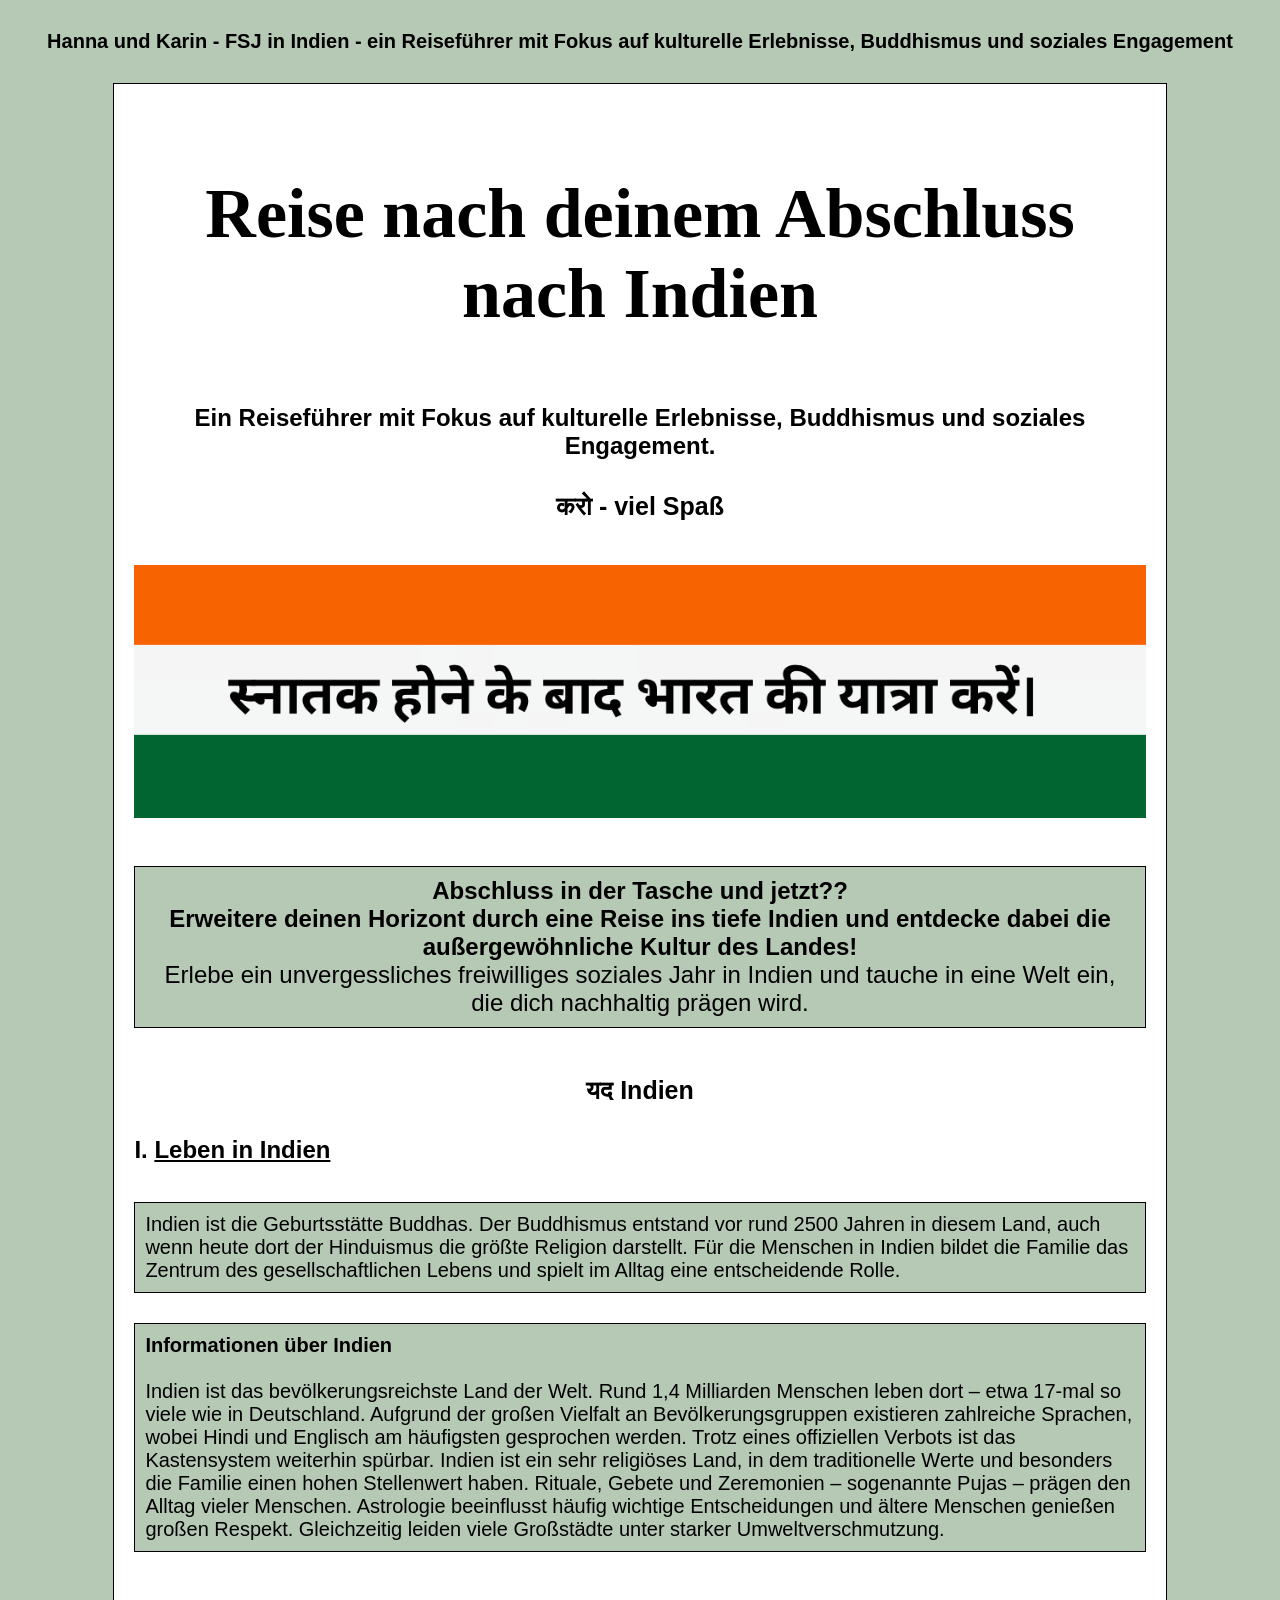
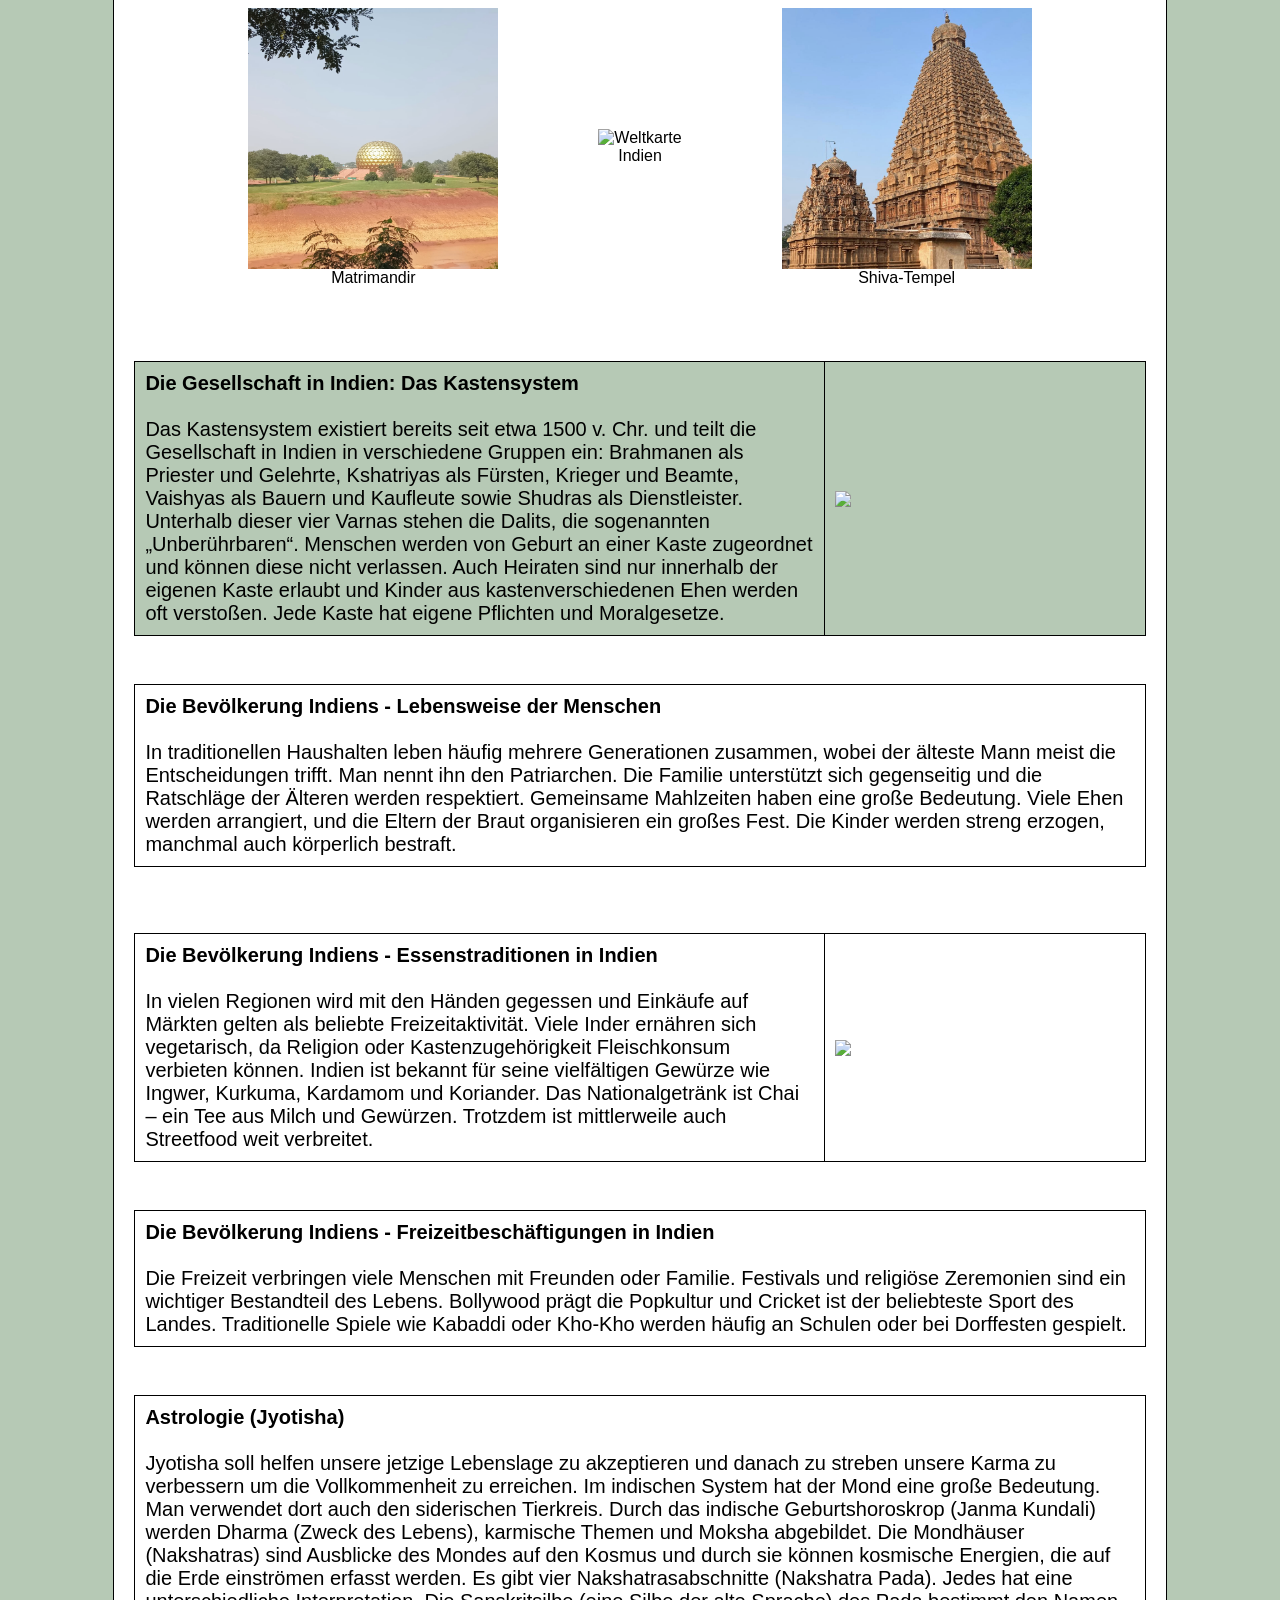
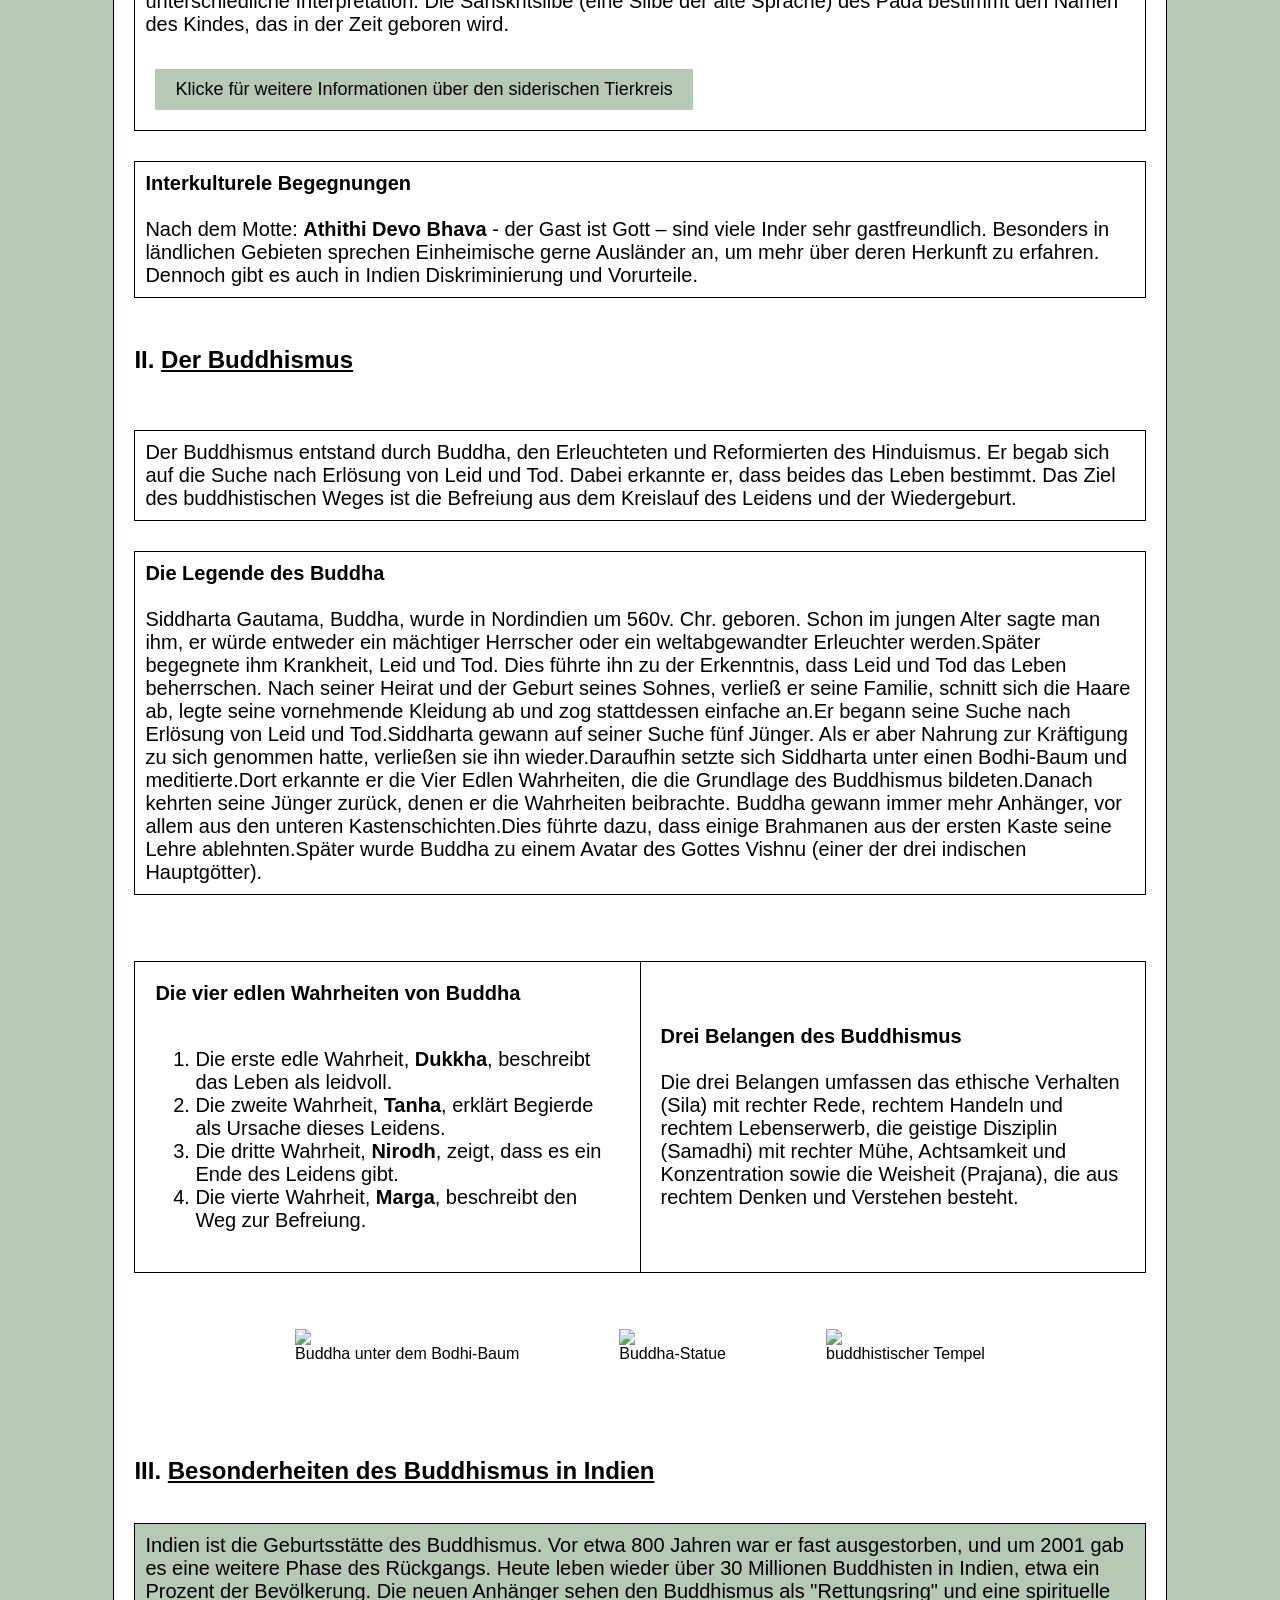
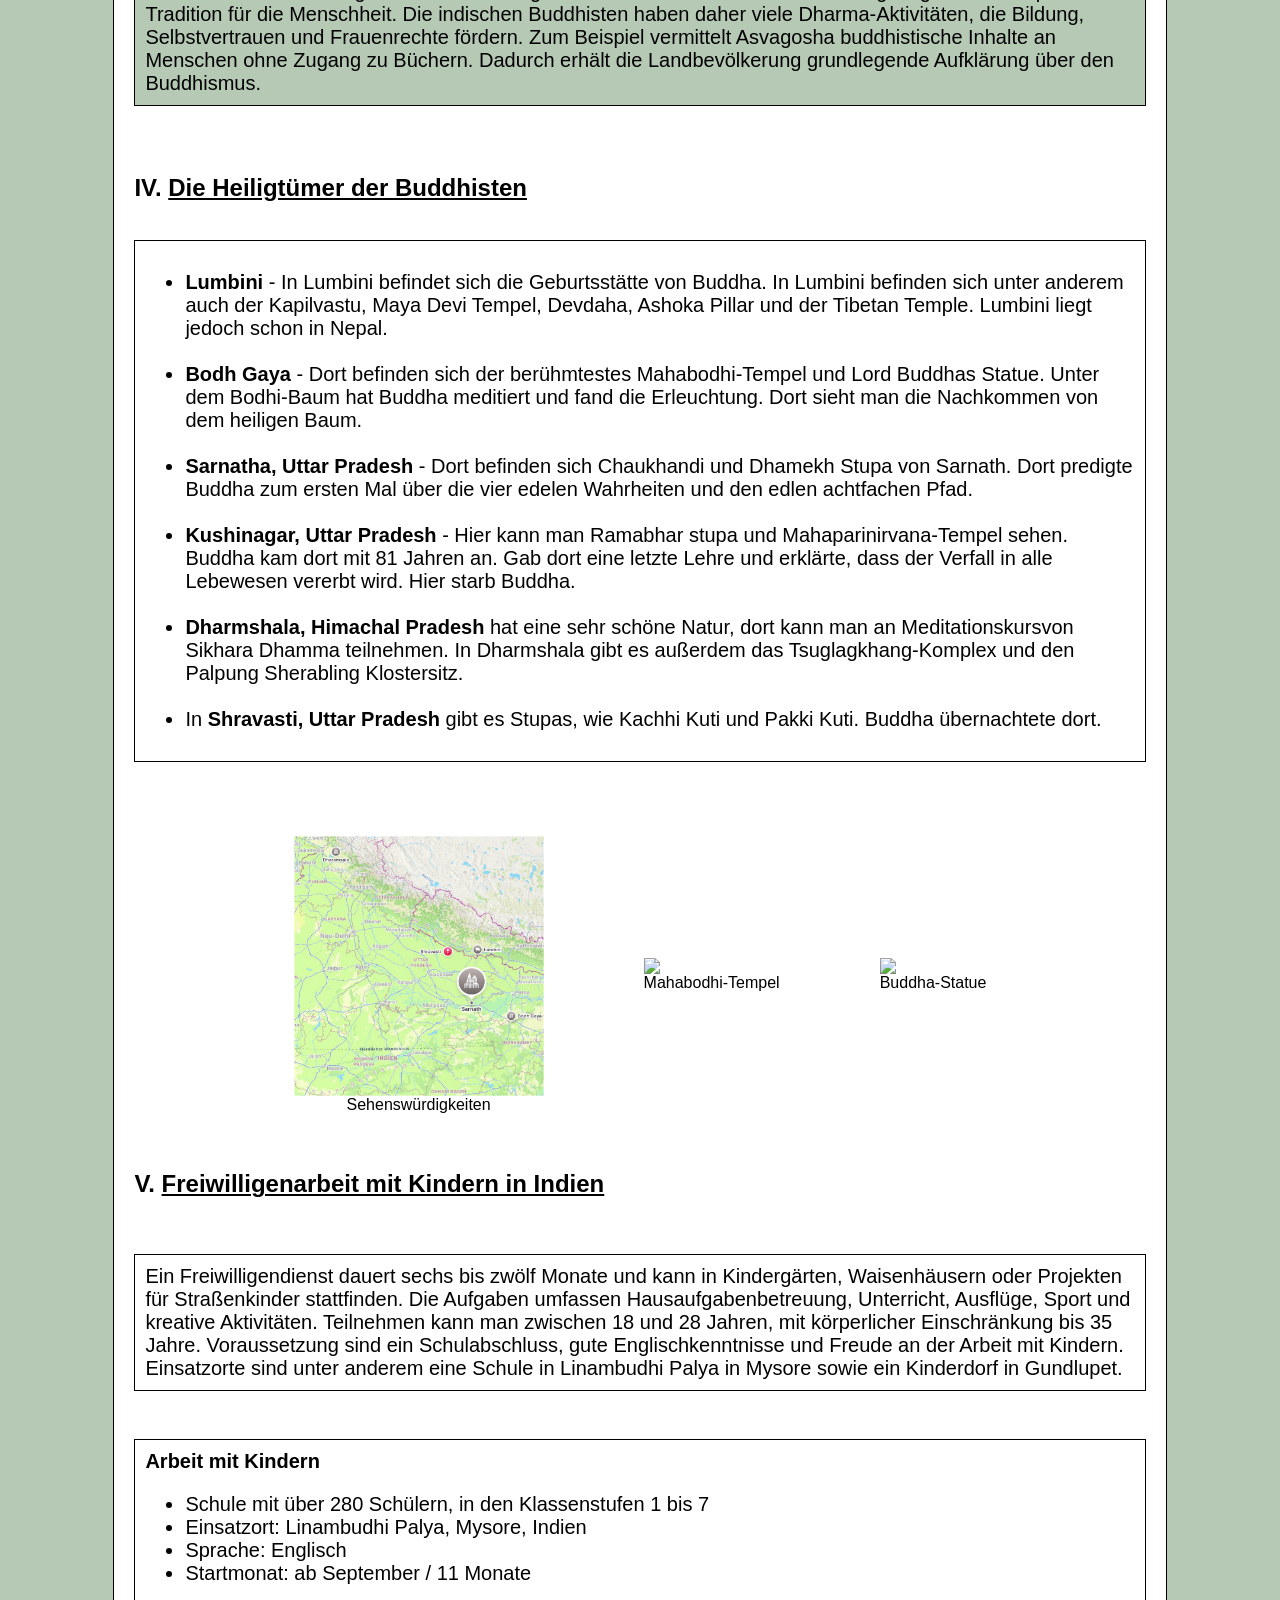
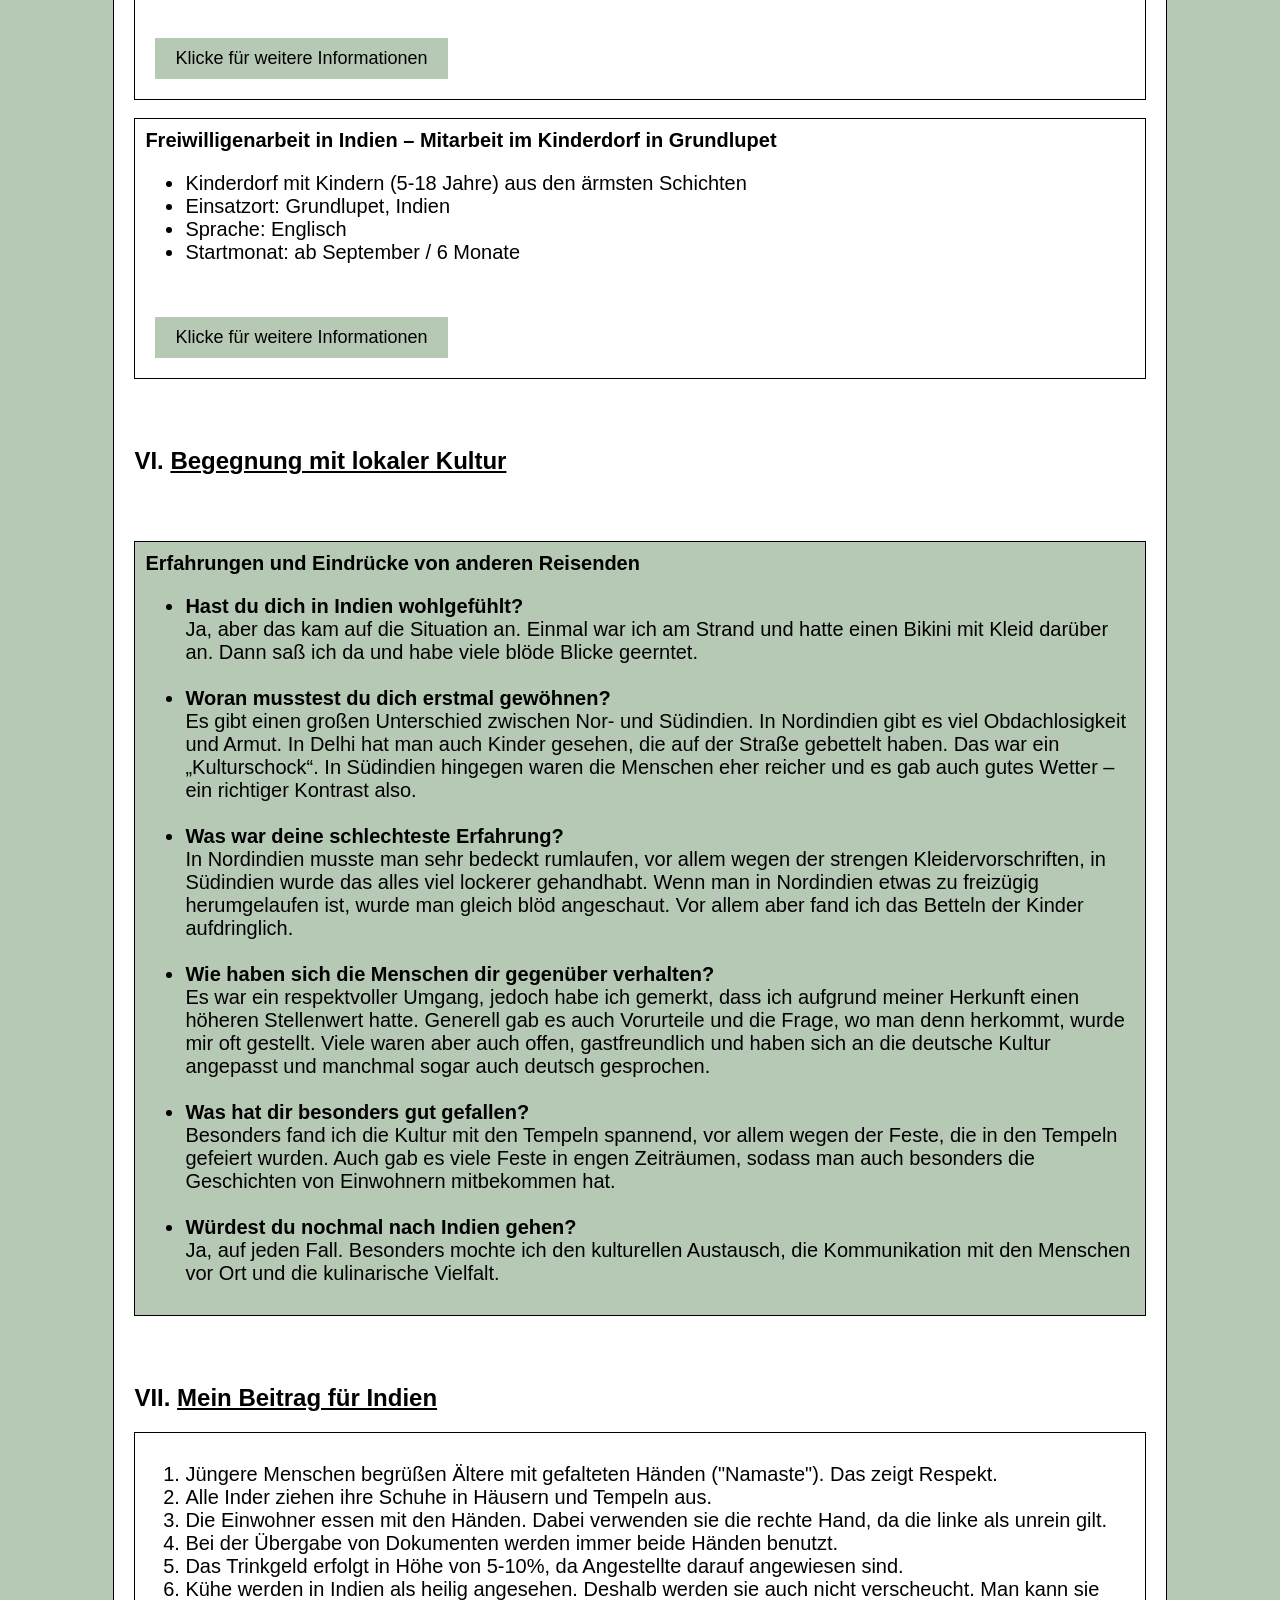
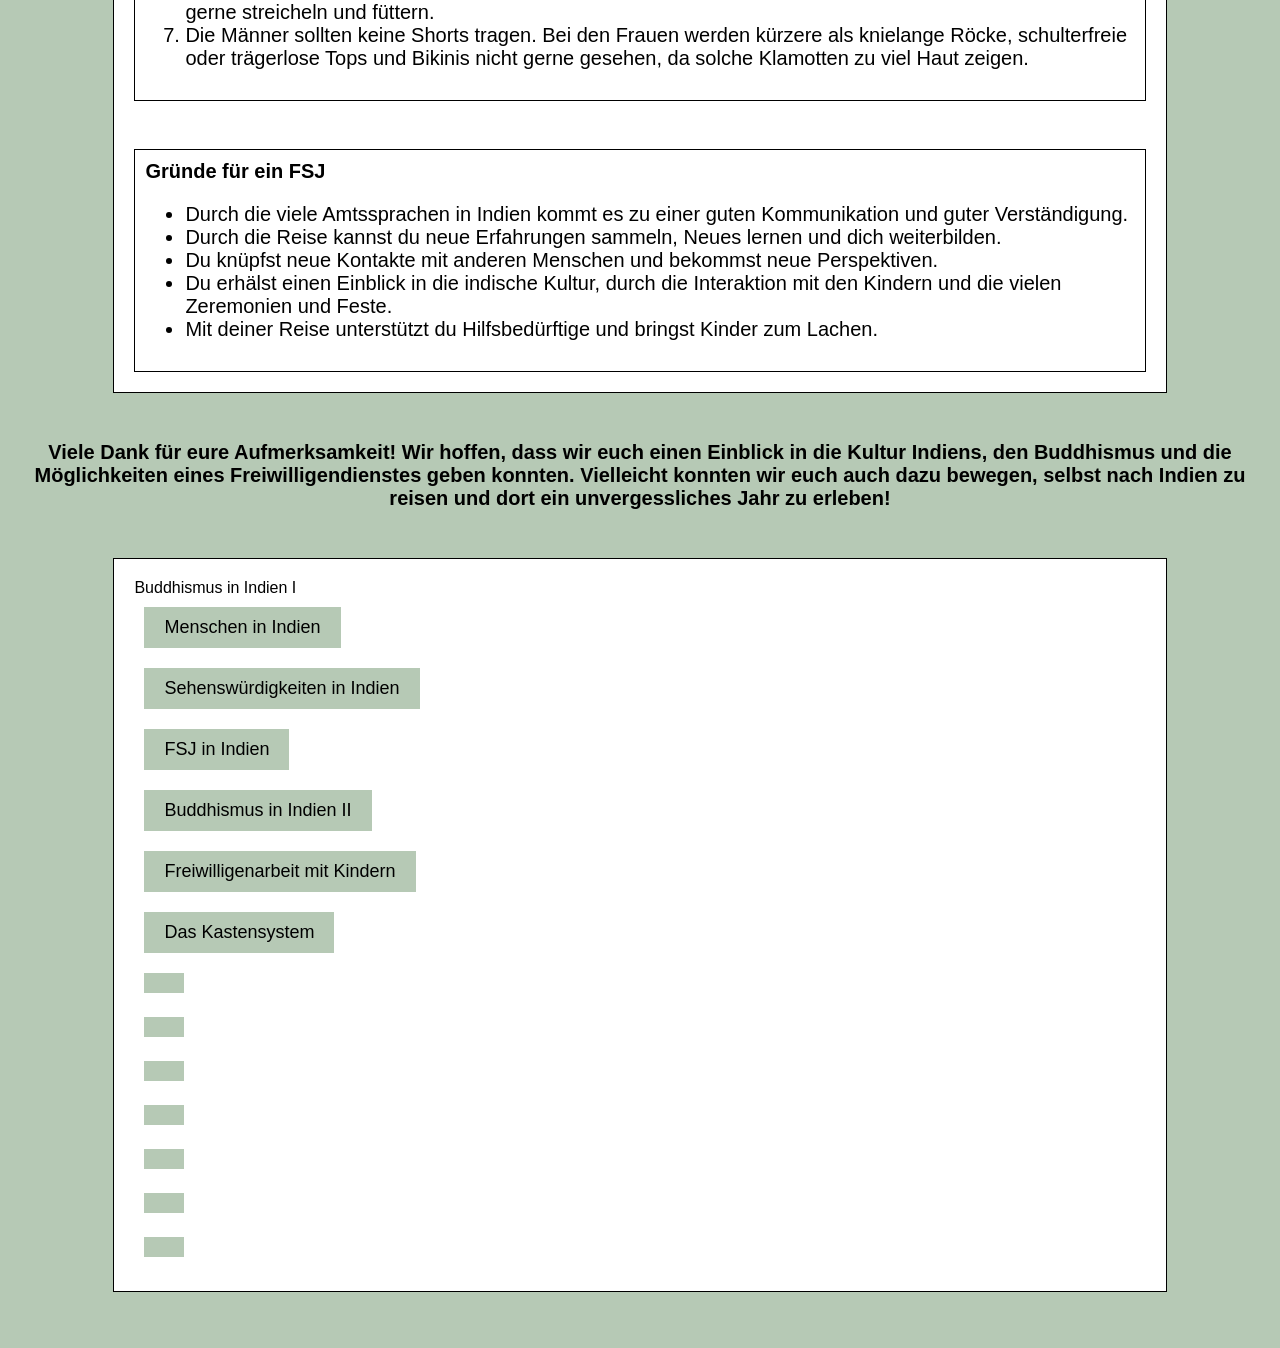
==== commit 46b9364c: "Update index.html" ====
--- a/index.html
+++ b/index.html
@@ -639,24 +639,26 @@
         
 
     </div> 
+    <div class="Abstände"></div>
+<br>
 
 
     <div class="Box"
         
-        <a href="https://fahrer-indien.com/buddhismus-in-indien/"></a><br>
-        <a href="https://auswandern-info.com/indien/menschen/"></a><br>
-        <a href="https://www.tusktravel.com/blog/popular-buddhist-places-in-india/"></a><br>
-        <a href="https://www.freunde-waldorf.de/freiwilligendienst/im-ausland/?gad_source=1&gad_campaignid=10705527557&gbraid=0AAAAAD01Vs_7THbx8OI2DC18oPegRCpu7&gclid=EAIaIQobChMI3v3XxKSVlAMVpLODBx2fSzCpEAAYAiAAEgL30fD_BwE"></a><br>
-        <a href="https://buddhaland.de/forum/thread/11613-buddhismus-in-indien/"></a><br>
-        <a href="https://www.weltwaerts.de/de/freiwilligenarbeit-mit-kindern-in-indien.html"></a><br>
-        <a href="https://www.planet-wissen.de/kultur/asien/indien/indiengrafikkastensystemjpg100~_v-gseapremiumxl.jpg"></a><br>
-        <a href="original-indisches-butter-chicken-serviert-mit-reis-in-schale.jpg"></a><br>
-         <a href="https://img.freepik.com/fotos-premium/lupe-auf-dem-selektiven-fokus-der-weltkarte-bei-indien-wirtschafts-und-geschaeftskonzept_70287-3312.jpg"></a><br>
-        <a href="https://static.religionen-entdecken.de/get/ccd/00010001y-s-TbJB3EPm0jmSr8dM1kPH_70YH6Ybk_qB7TJy9UKk000000278590/i-01"></a><br>
-         <a href="https://www.gartendekoparadies.de/storage/images/image?remote=https%3A%2F%2Fwww.gartendekoparadies.de%2FWebRoot%2FStore10%2FShops%2F62774590%2F619F%2F4194%2FC22B%2FF3F3%2F4FD5%2F0A0C%2F6D11%2FF9CB%2FSA0822.JPG&shop=62774590&width=600&height=2560"></a><br>
-        <a href="https://www.asi-reisen.de/blog/wp-content/uploads/2016/10/shutterstock_265268834_Wat-Phra-Chetupon-Vimolmangklararm-Wat-Pho-temple-in-Thailand.jpg"></a><br>
-        <a href="https://indiatourisminfo.com/wp-content/uploads/2025/11/pexels-rishu-bhosale-40372778-28198206-1300x1601.jpg"></a><br>
-        <a href="https://a2ztrip.com/images/packages/1759837839_1.jpg"></a><br>
+        <a href="https://fahrer-indien.com/buddhismus-in-indien/" target="blank">Buddhismus in Indien I</a><br>
+        <a href="https://auswandern-info.com/indien/menschen/" target"blank">Menschen in Indien</a><br>
+        <a href="https://www.tusktravel.com/blog/popular-buddhist-places-in-india/" target="blank">Sehenswürdigkeiten in Indien</a><br>
+        <a href="https://www.freunde-waldorf.de/freiwilligendienst/im-ausland/?gad_source=1&gad_campaignid=10705527557&gbraid=0AAAAAD01Vs_7THbx8OI2DC18oPegRCpu7&gclid=EAIaIQobChMI3v3XxKSVlAMVpLODBx2fSzCpEAAYAiAAEgL30fD_BwE" target="blank">FSJ in Indien</a><br>
+        <a href="https://buddhaland.de/forum/thread/11613-buddhismus-in-indien/" target="blank">Buddhismus in Indien II</a><br>
+        <a href="https://www.weltwaerts.de/de/freiwilligenarbeit-mit-kindern-in-indien.html" target="blank">Freiwilligenarbeit mit Kindern</a><br>
+        <a href="https://www.planet-wissen.de/kultur/asien/indien/indiengrafikkastensystemjpg100~_v-gseapremiumxl.jpg" target="blank">Das Kastensystem</a><br>
+        <a href="original-indisches-butter-chicken-serviert-mit-reis-in-schale.jpg" target="blank"></a><br>
+        <a href="https://img.freepik.com/fotos-premium/lupe-auf-dem-selektiven-fokus-der-weltkarte-bei-indien-wirtschafts-und-geschaeftskonzept_70287-3312.jpg" target="blank"></a><br>
+        <a href="https://static.religionen-entdecken.de/get/ccd/00010001y-s-TbJB3EPm0jmSr8dM1kPH_70YH6Ybk_qB7TJy9UKk000000278590/i-01" target="blank"></a><br>
+         <a href="https://www.gartendekoparadies.de/storage/images/image?remote=https%3A%2F%2Fwww.gartendekoparadies.de%2FWebRoot%2FStore10%2FShops%2F62774590%2F619F%2F4194%2FC22B%2FF3F3%2F4FD5%2F0A0C%2F6D11%2FF9CB%2FSA0822.JPG&shop=62774590&width=600&height=2560" target="blank"></a><br>
+        <a href="https://www.asi-reisen.de/blog/wp-content/uploads/2016/10/shutterstock_265268834_Wat-Phra-Chetupon-Vimolmangklararm-Wat-Pho-temple-in-Thailand.jpg" target="blank"></a><br>
+        <a href="https://indiatourisminfo.com/wp-content/uploads/2025/11/pexels-rishu-bhosale-40372778-28198206-1300x1601.jpg" target="blank"></a><br>
+        <a href="https://a2ztrip.com/images/packages/1759837839_1.jpg" target="blank"></a><br>
         
 
         
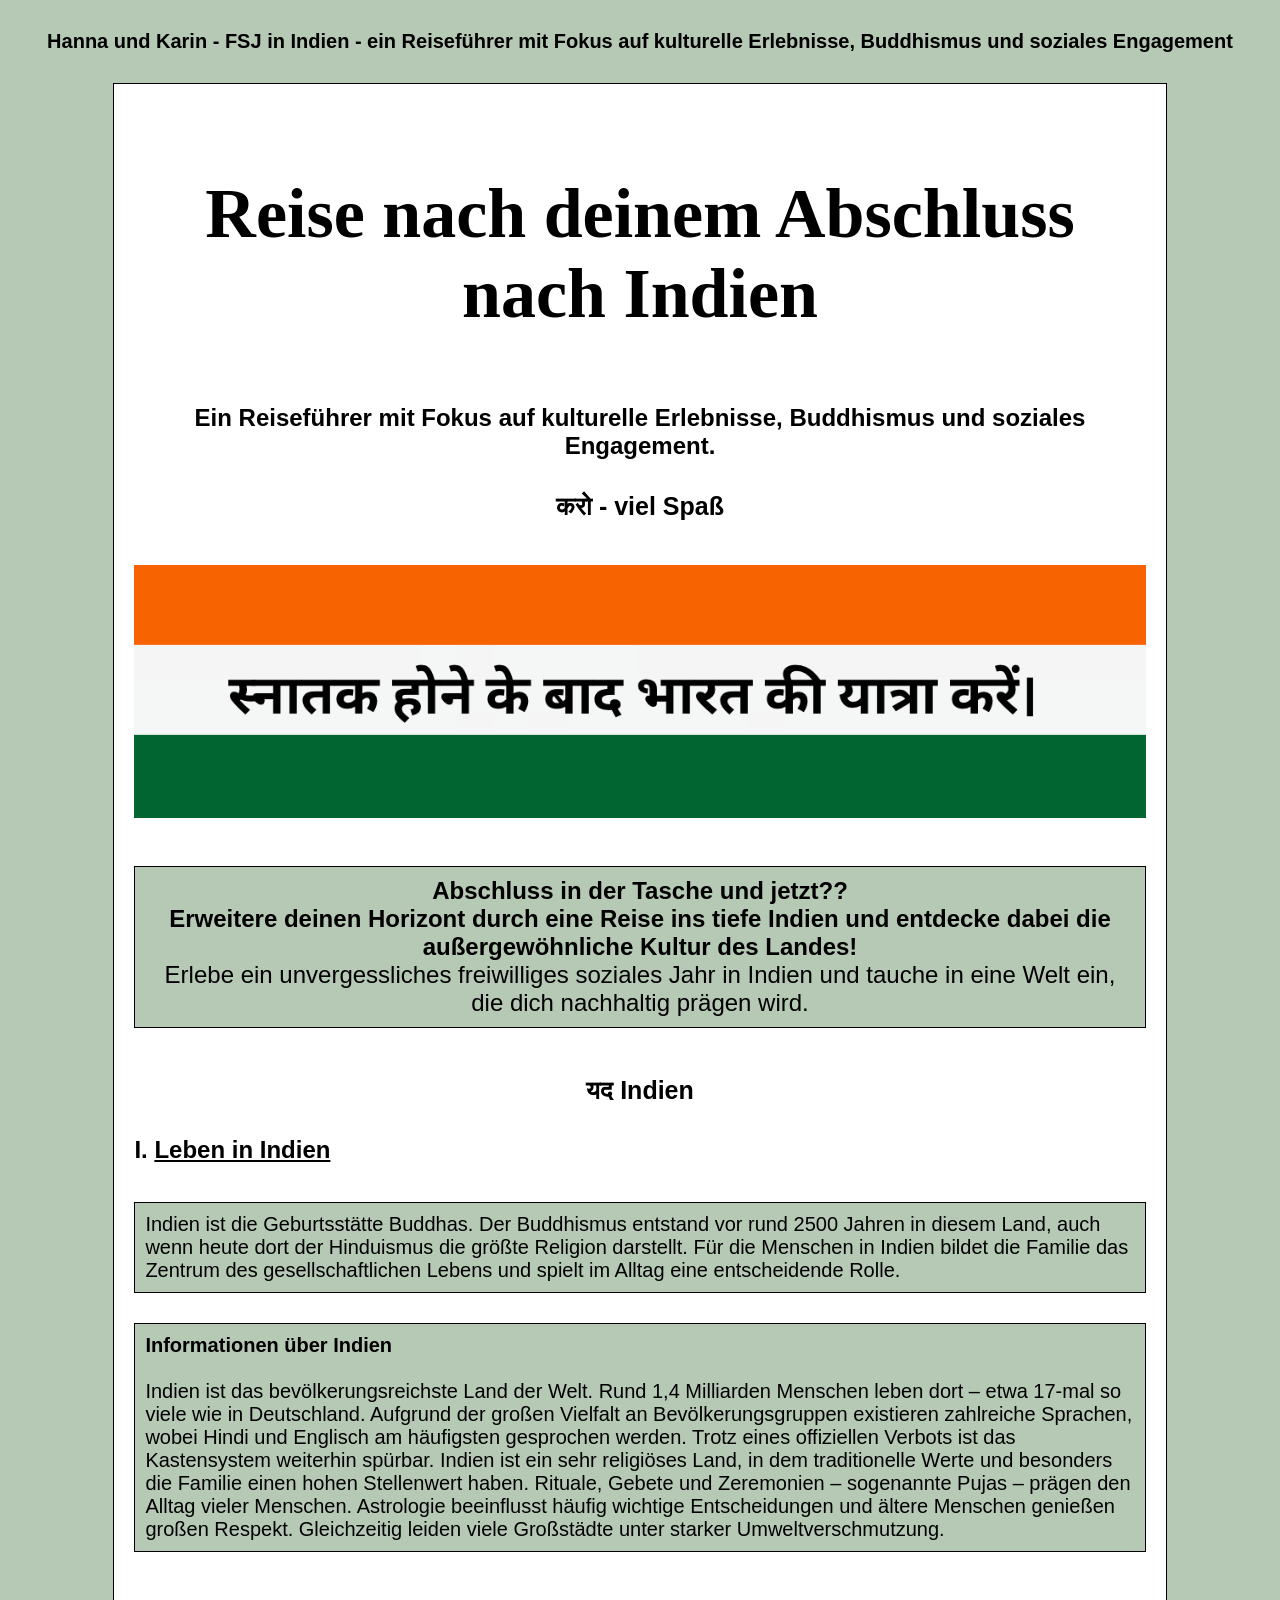
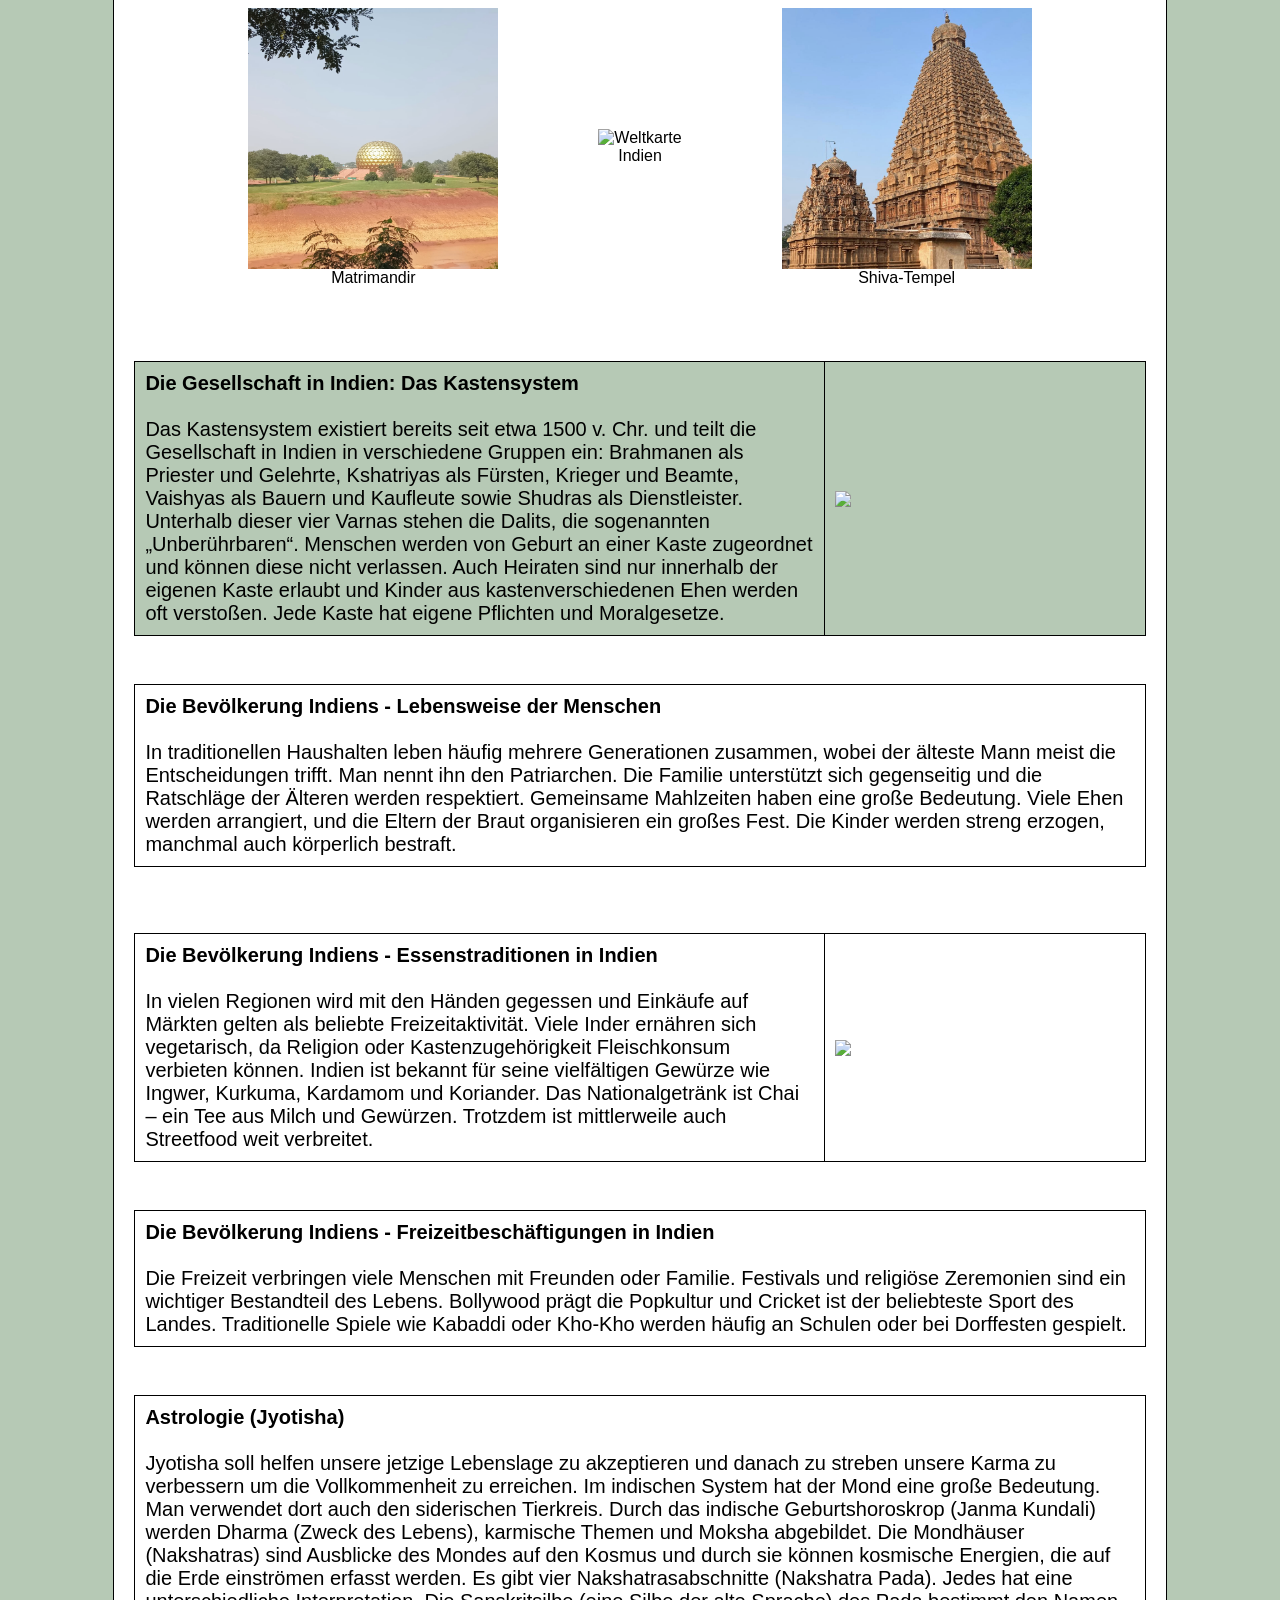
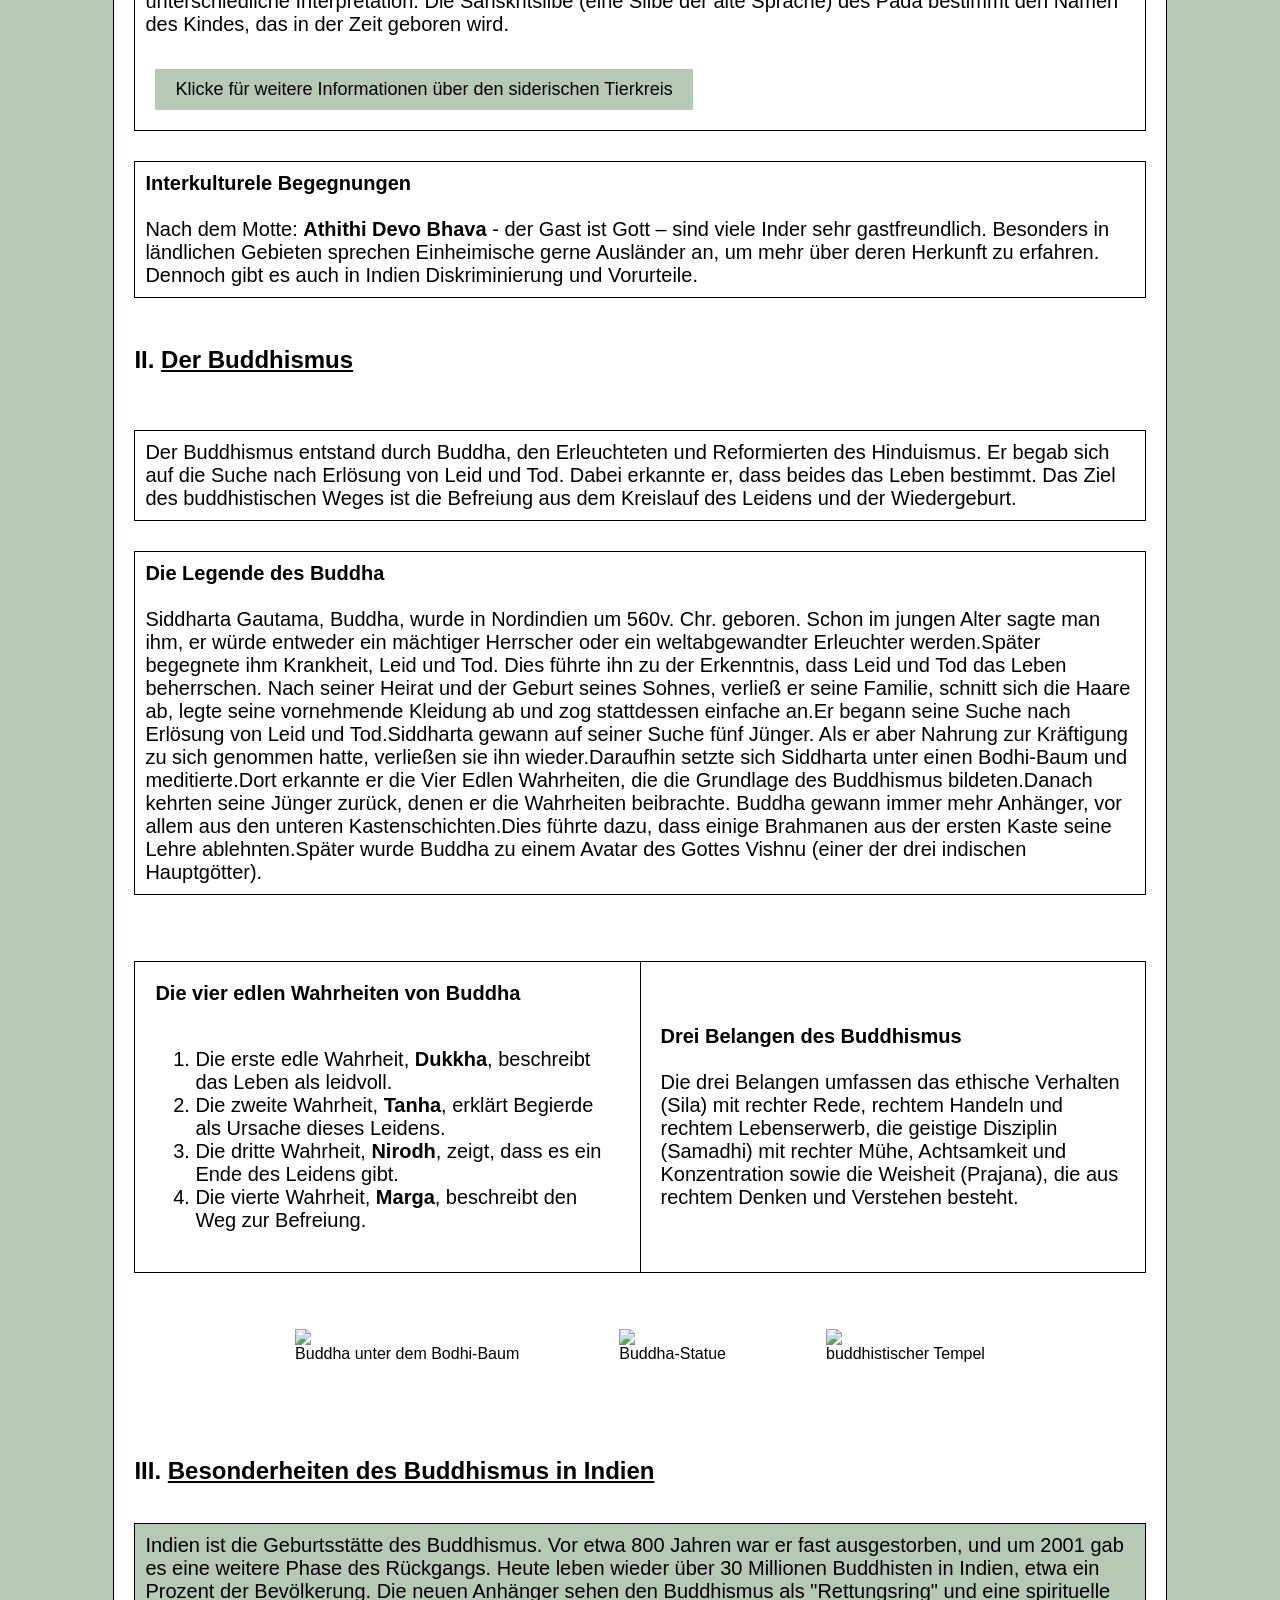
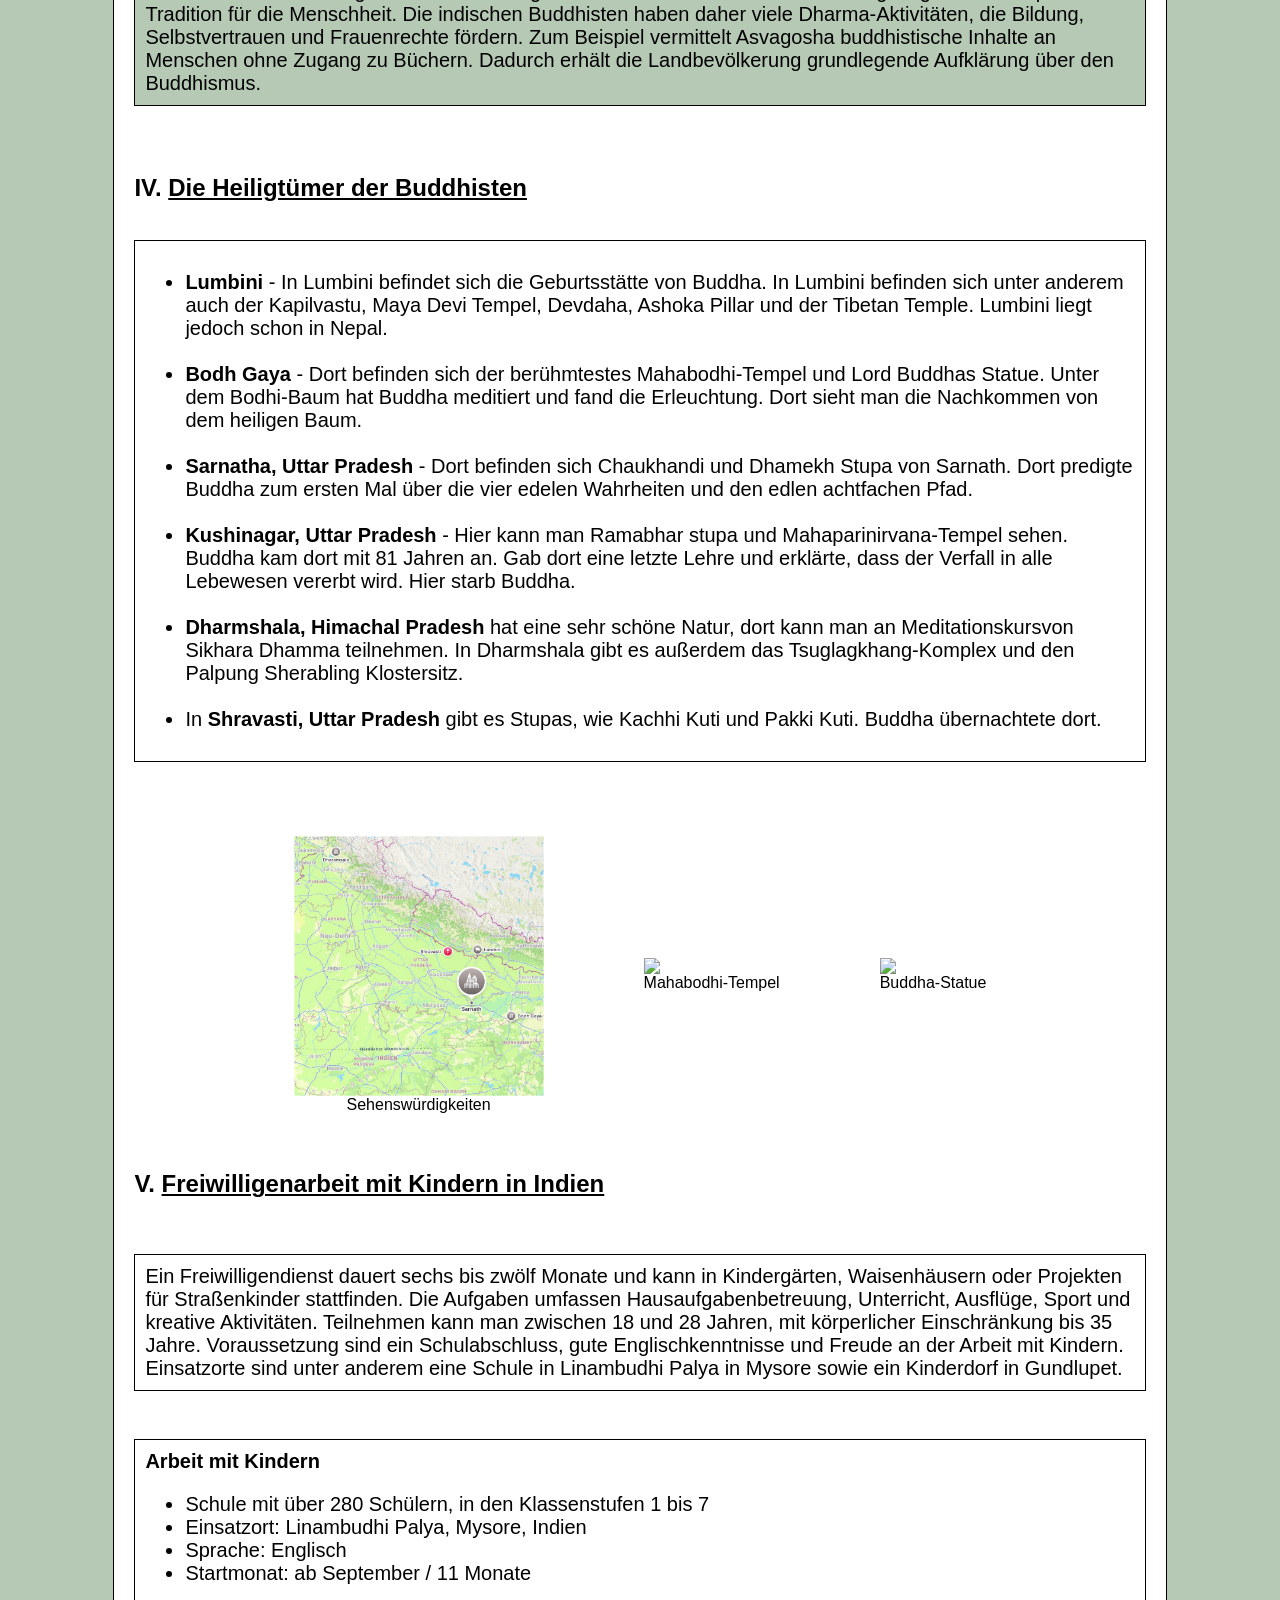
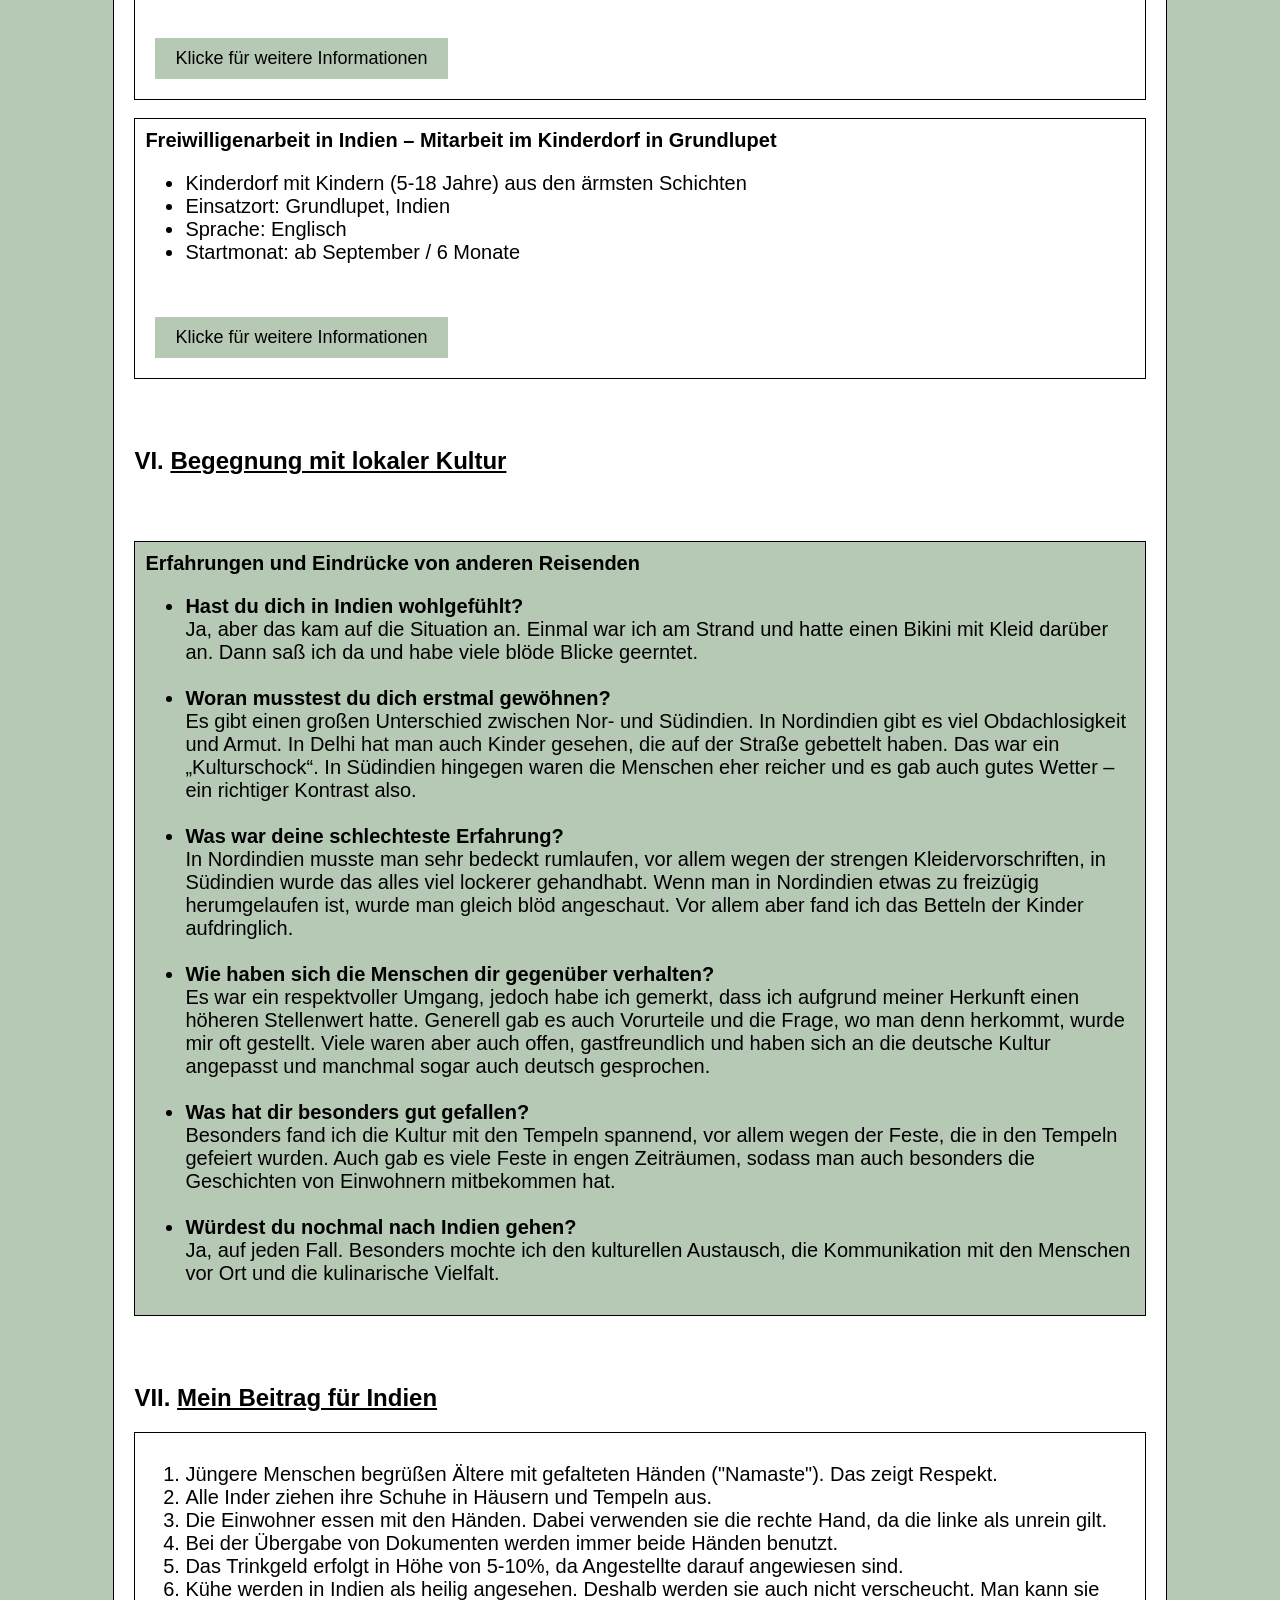
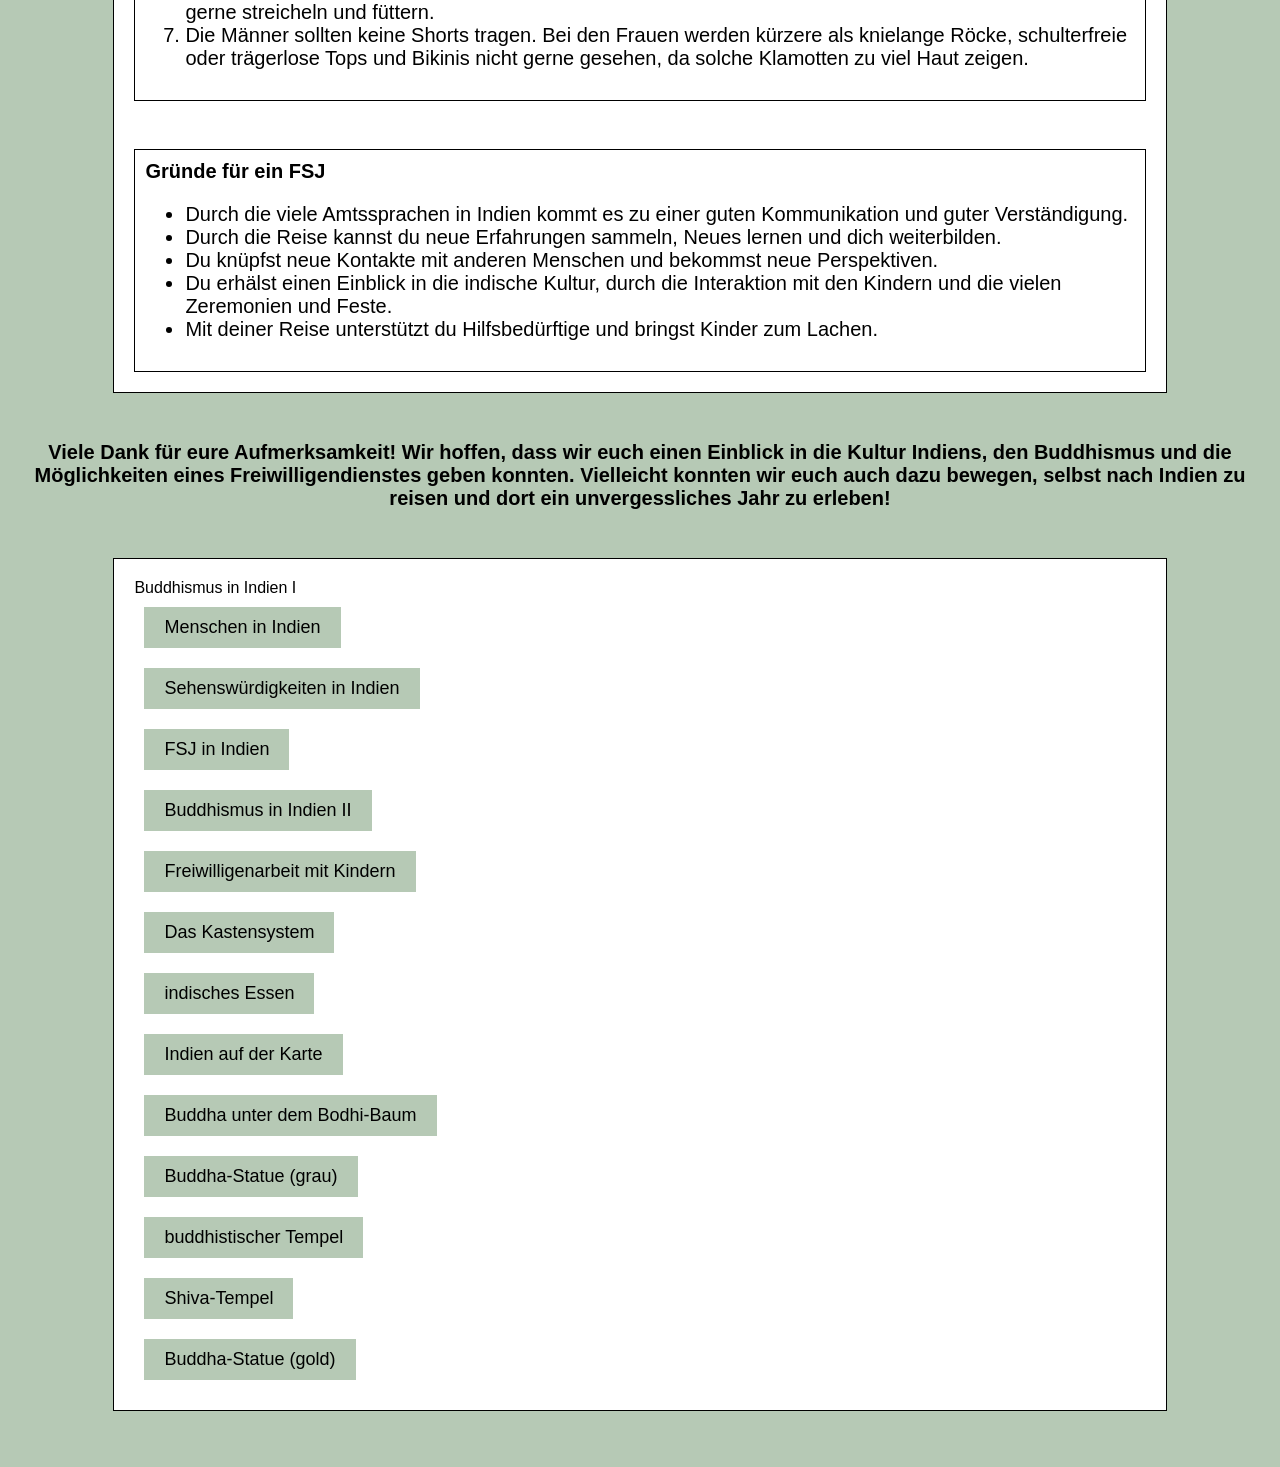
==== commit f0ec0d5d: "Update index.html" ====
--- a/index.html
+++ b/index.html
@@ -645,20 +645,20 @@
 
     <div class="Box"
         
-        <a href="https://fahrer-indien.com/buddhismus-in-indien/" target="blank">Buddhismus in Indien I</a><br>
-        <a href="https://auswandern-info.com/indien/menschen/" target"blank">Menschen in Indien</a><br>
-        <a href="https://www.tusktravel.com/blog/popular-buddhist-places-in-india/" target="blank">Sehenswürdigkeiten in Indien</a><br>
-        <a href="https://www.freunde-waldorf.de/freiwilligendienst/im-ausland/?gad_source=1&gad_campaignid=10705527557&gbraid=0AAAAAD01Vs_7THbx8OI2DC18oPegRCpu7&gclid=EAIaIQobChMI3v3XxKSVlAMVpLODBx2fSzCpEAAYAiAAEgL30fD_BwE" target="blank">FSJ in Indien</a><br>
-        <a href="https://buddhaland.de/forum/thread/11613-buddhismus-in-indien/" target="blank">Buddhismus in Indien II</a><br>
-        <a href="https://www.weltwaerts.de/de/freiwilligenarbeit-mit-kindern-in-indien.html" target="blank">Freiwilligenarbeit mit Kindern</a><br>
-        <a href="https://www.planet-wissen.de/kultur/asien/indien/indiengrafikkastensystemjpg100~_v-gseapremiumxl.jpg" target="blank">Das Kastensystem</a><br>
-        <a href="original-indisches-butter-chicken-serviert-mit-reis-in-schale.jpg" target="blank"></a><br>
-        <a href="https://img.freepik.com/fotos-premium/lupe-auf-dem-selektiven-fokus-der-weltkarte-bei-indien-wirtschafts-und-geschaeftskonzept_70287-3312.jpg" target="blank"></a><br>
-        <a href="https://static.religionen-entdecken.de/get/ccd/00010001y-s-TbJB3EPm0jmSr8dM1kPH_70YH6Ybk_qB7TJy9UKk000000278590/i-01" target="blank"></a><br>
-         <a href="https://www.gartendekoparadies.de/storage/images/image?remote=https%3A%2F%2Fwww.gartendekoparadies.de%2FWebRoot%2FStore10%2FShops%2F62774590%2F619F%2F4194%2FC22B%2FF3F3%2F4FD5%2F0A0C%2F6D11%2FF9CB%2FSA0822.JPG&shop=62774590&width=600&height=2560" target="blank"></a><br>
-        <a href="https://www.asi-reisen.de/blog/wp-content/uploads/2016/10/shutterstock_265268834_Wat-Phra-Chetupon-Vimolmangklararm-Wat-Pho-temple-in-Thailand.jpg" target="blank"></a><br>
-        <a href="https://indiatourisminfo.com/wp-content/uploads/2025/11/pexels-rishu-bhosale-40372778-28198206-1300x1601.jpg" target="blank"></a><br>
-        <a href="https://a2ztrip.com/images/packages/1759837839_1.jpg" target="blank"></a><br>
+        <a href="https://fahrer-indien.com/buddhismus-in-indien/" target="_blank">Buddhismus in Indien I</a><br>
+        <a href="https://auswandern-info.com/indien/menschen/" target"_blank">Menschen in Indien</a><br>
+        <a href="https://www.tusktravel.com/blog/popular-buddhist-places-in-india/" target="_blank">Sehenswürdigkeiten in Indien</a><br>
+        <a href="https://www.freunde-waldorf.de/freiwilligendienst/im-ausland/?gad_source=1&gad_campaignid=10705527557&gbraid=0AAAAAD01Vs_7THbx8OI2DC18oPegRCpu7&gclid=EAIaIQobChMI3v3XxKSVlAMVpLODBx2fSzCpEAAYAiAAEgL30fD_BwE" target="_blank">FSJ in Indien</a><br>
+        <a href="https://buddhaland.de/forum/thread/11613-buddhismus-in-indien/" target="_blank">Buddhismus in Indien II</a><br>
+        <a href="https://www.weltwaerts.de/de/freiwilligenarbeit-mit-kindern-in-indien.html" target="_blank">Freiwilligenarbeit mit Kindern</a><br>
+        <a href="https://www.planet-wissen.de/kultur/asien/indien/indiengrafikkastensystemjpg100~_v-gseapremiumxl.jpg" target="_blank">Das Kastensystem</a><br>
+        <a href="https://15minutenrezepte.de/wp-content/uploads/2023/07/original-indisches-butter-chicken-serviert-mit-reis-in-schale.jpg" target="_blank">indisches Essen</a><br>
+        <a href="https://img.freepik.com/fotos-premium/lupe-auf-dem-selektiven-fokus-der-weltkarte-bei-indien-wirtschafts-und-geschaeftskonzept_70287-3312.jpg" target="_blank">Indien auf der Karte</a><br>
+        <a href="https://static.religionen-entdecken.de/get/ccd/00010001y-s-TbJB3EPm0jmSr8dM1kPH_70YH6Ybk_qB7TJy9UKk000000278590/i-01" target="_blank">Buddha unter dem Bodhi-Baum</a><br>
+         <a href="https://www.gartendekoparadies.de/storage/images/image?remote=https%3A%2F%2Fwww.gartendekoparadies.de%2FWebRoot%2FStore10%2FShops%2F62774590%2F619F%2F4194%2FC22B%2FF3F3%2F4FD5%2F0A0C%2F6D11%2FF9CB%2FSA0822.JPG&shop=62774590&width=600&height=2560" target="_blank">Buddha-Statue (grau)</a><br>
+        <a href="https://www.asi-reisen.de/blog/wp-content/uploads/2016/10/shutterstock_265268834_Wat-Phra-Chetupon-Vimolmangklararm-Wat-Pho-temple-in-Thailand.jpg" target="_blank">buddhistischer Tempel</a><br>
+        <a href="https://indiatourisminfo.com/wp-content/uploads/2025/11/pexels-rishu-bhosale-40372778-28198206-1300x1601.jpg" target="_blank">Shiva-Tempel</a><br>
+        <a href="https://a2ztrip.com/images/packages/1759837839_1.jpg" target="_blank">Buddha-Statue (gold)</a><br>
         
 
         
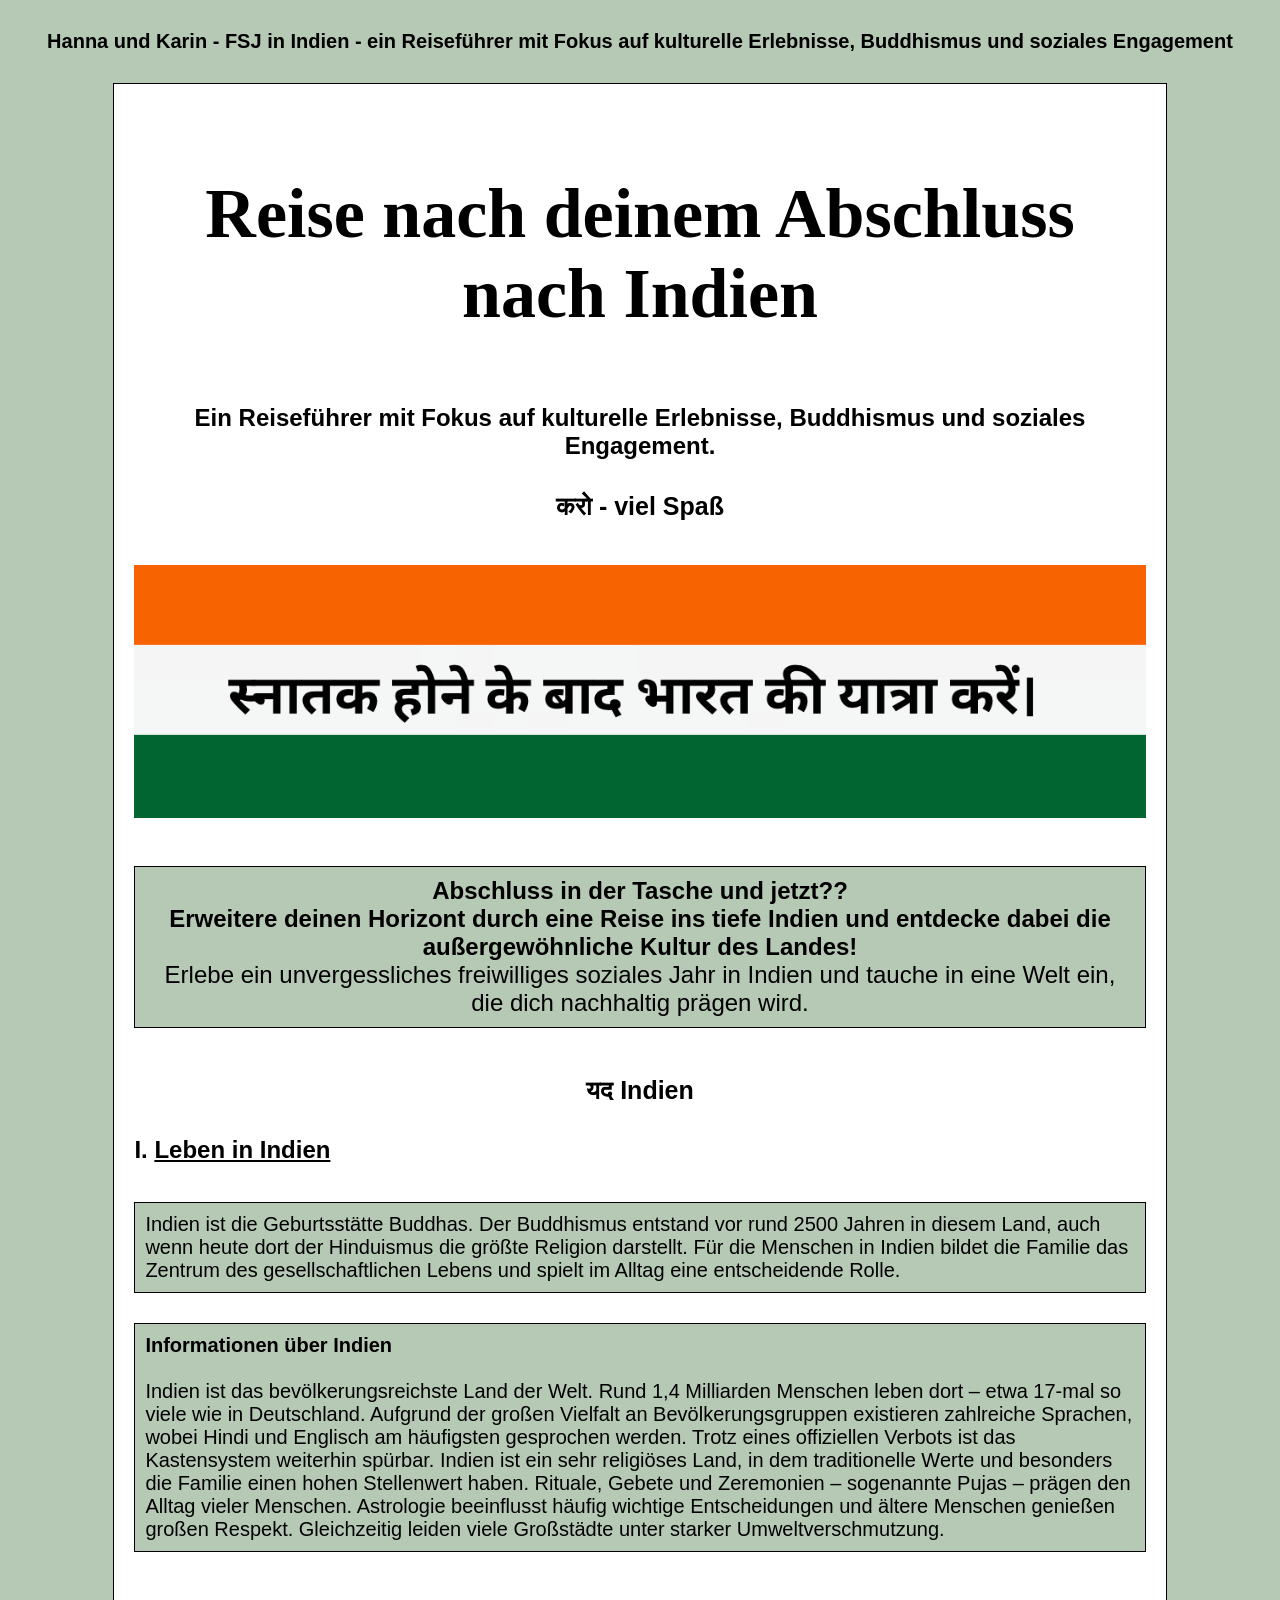
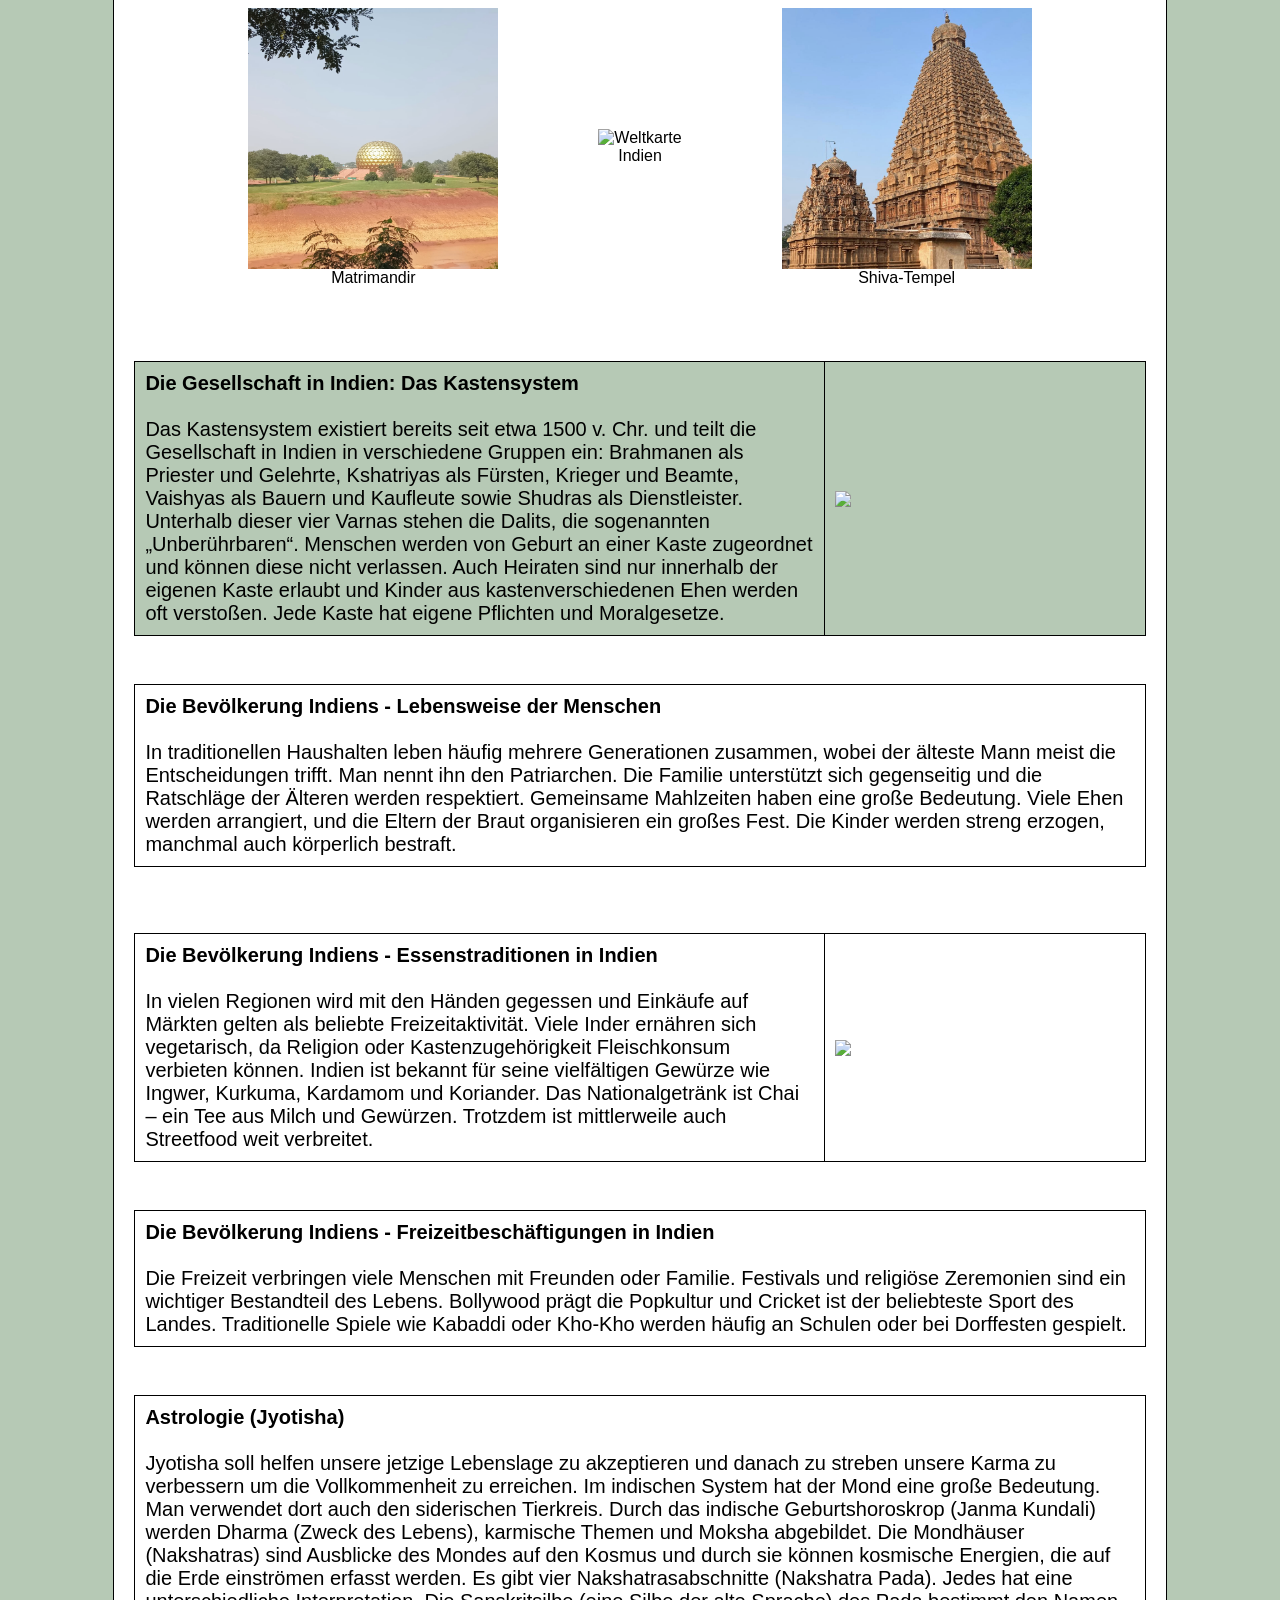
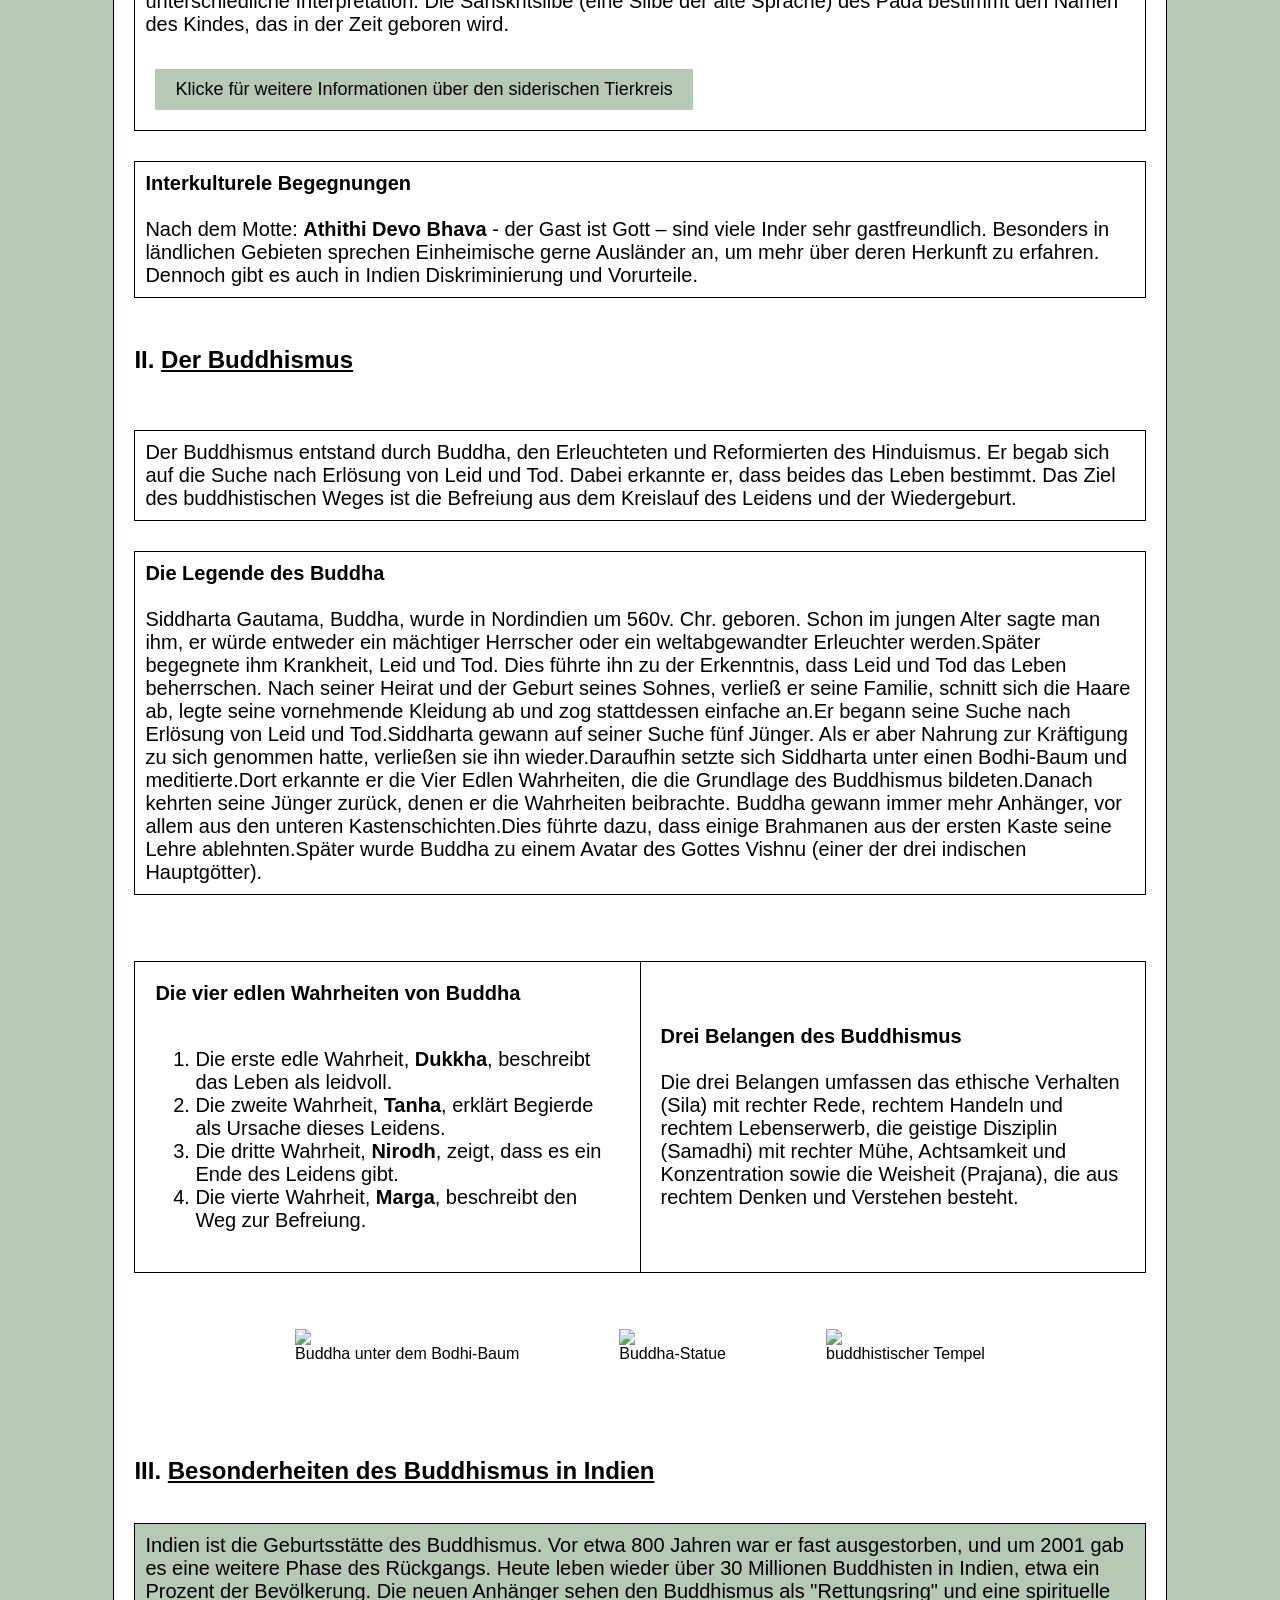
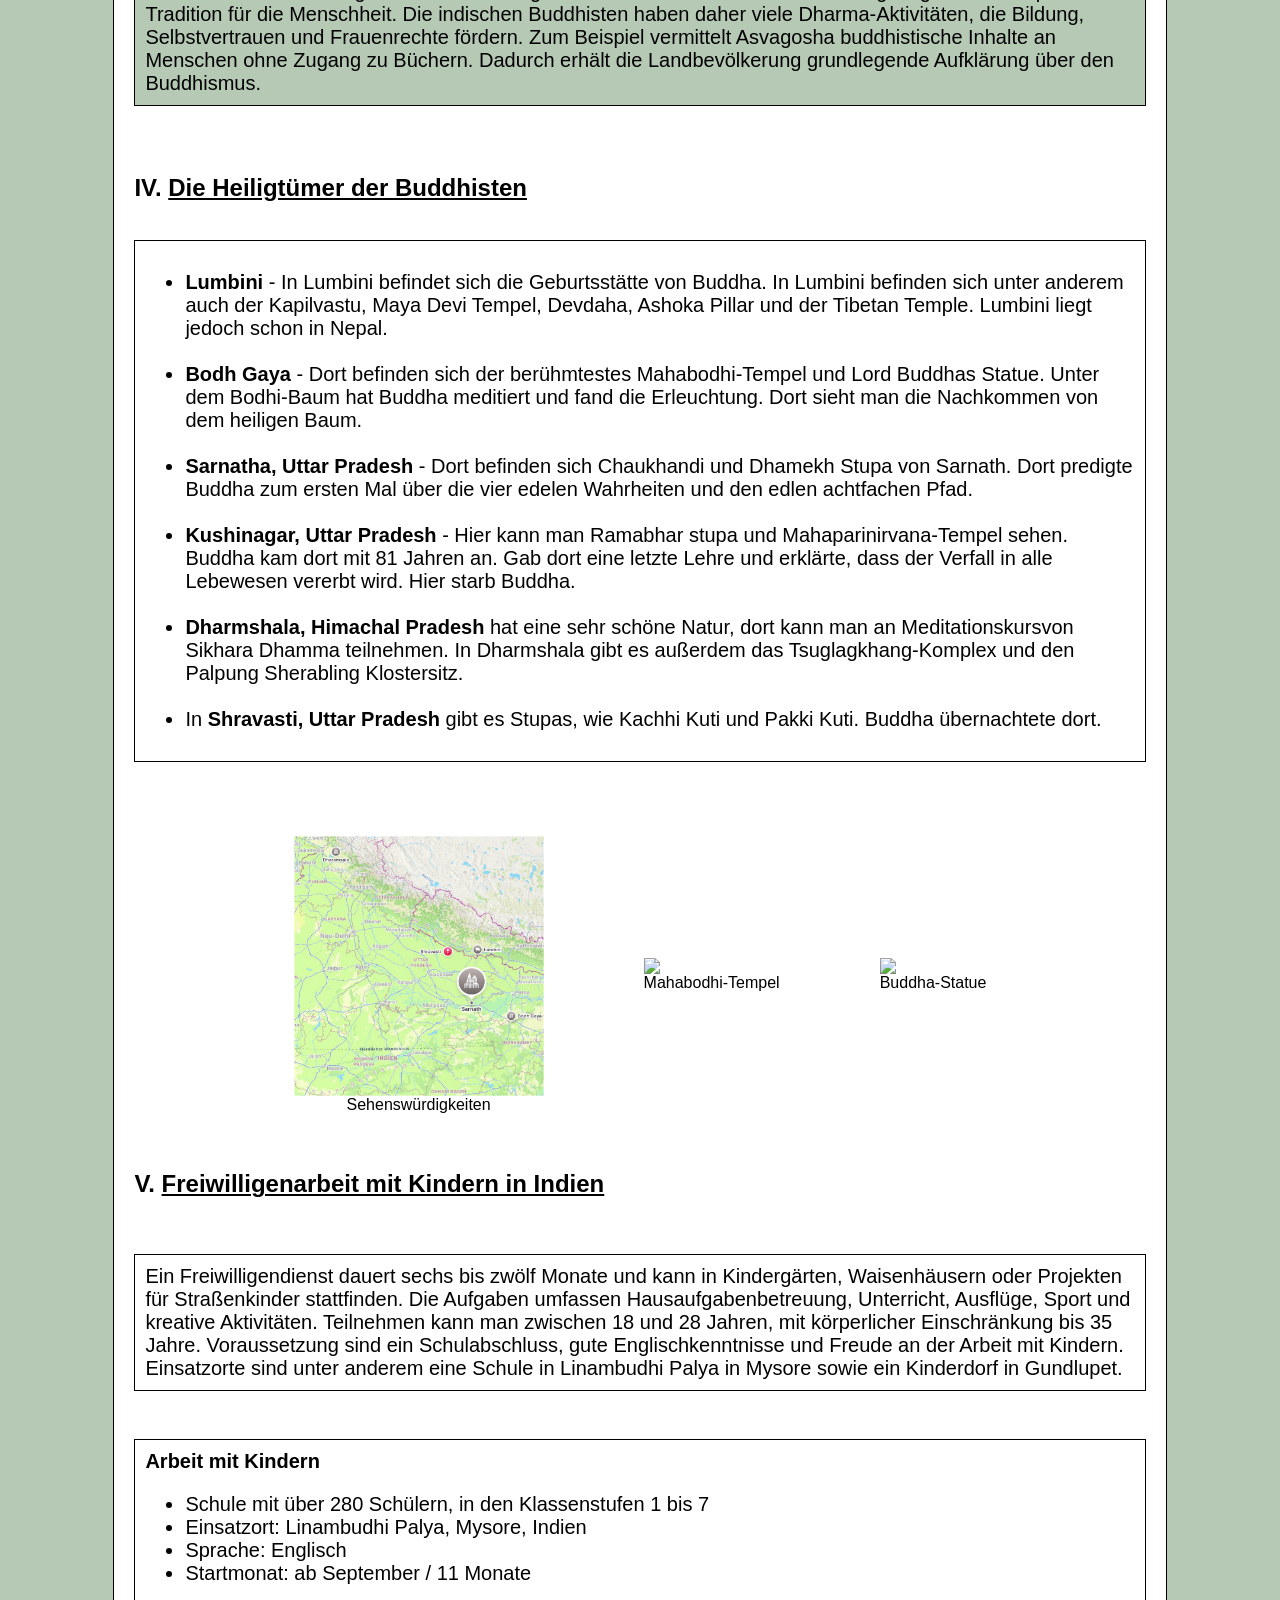
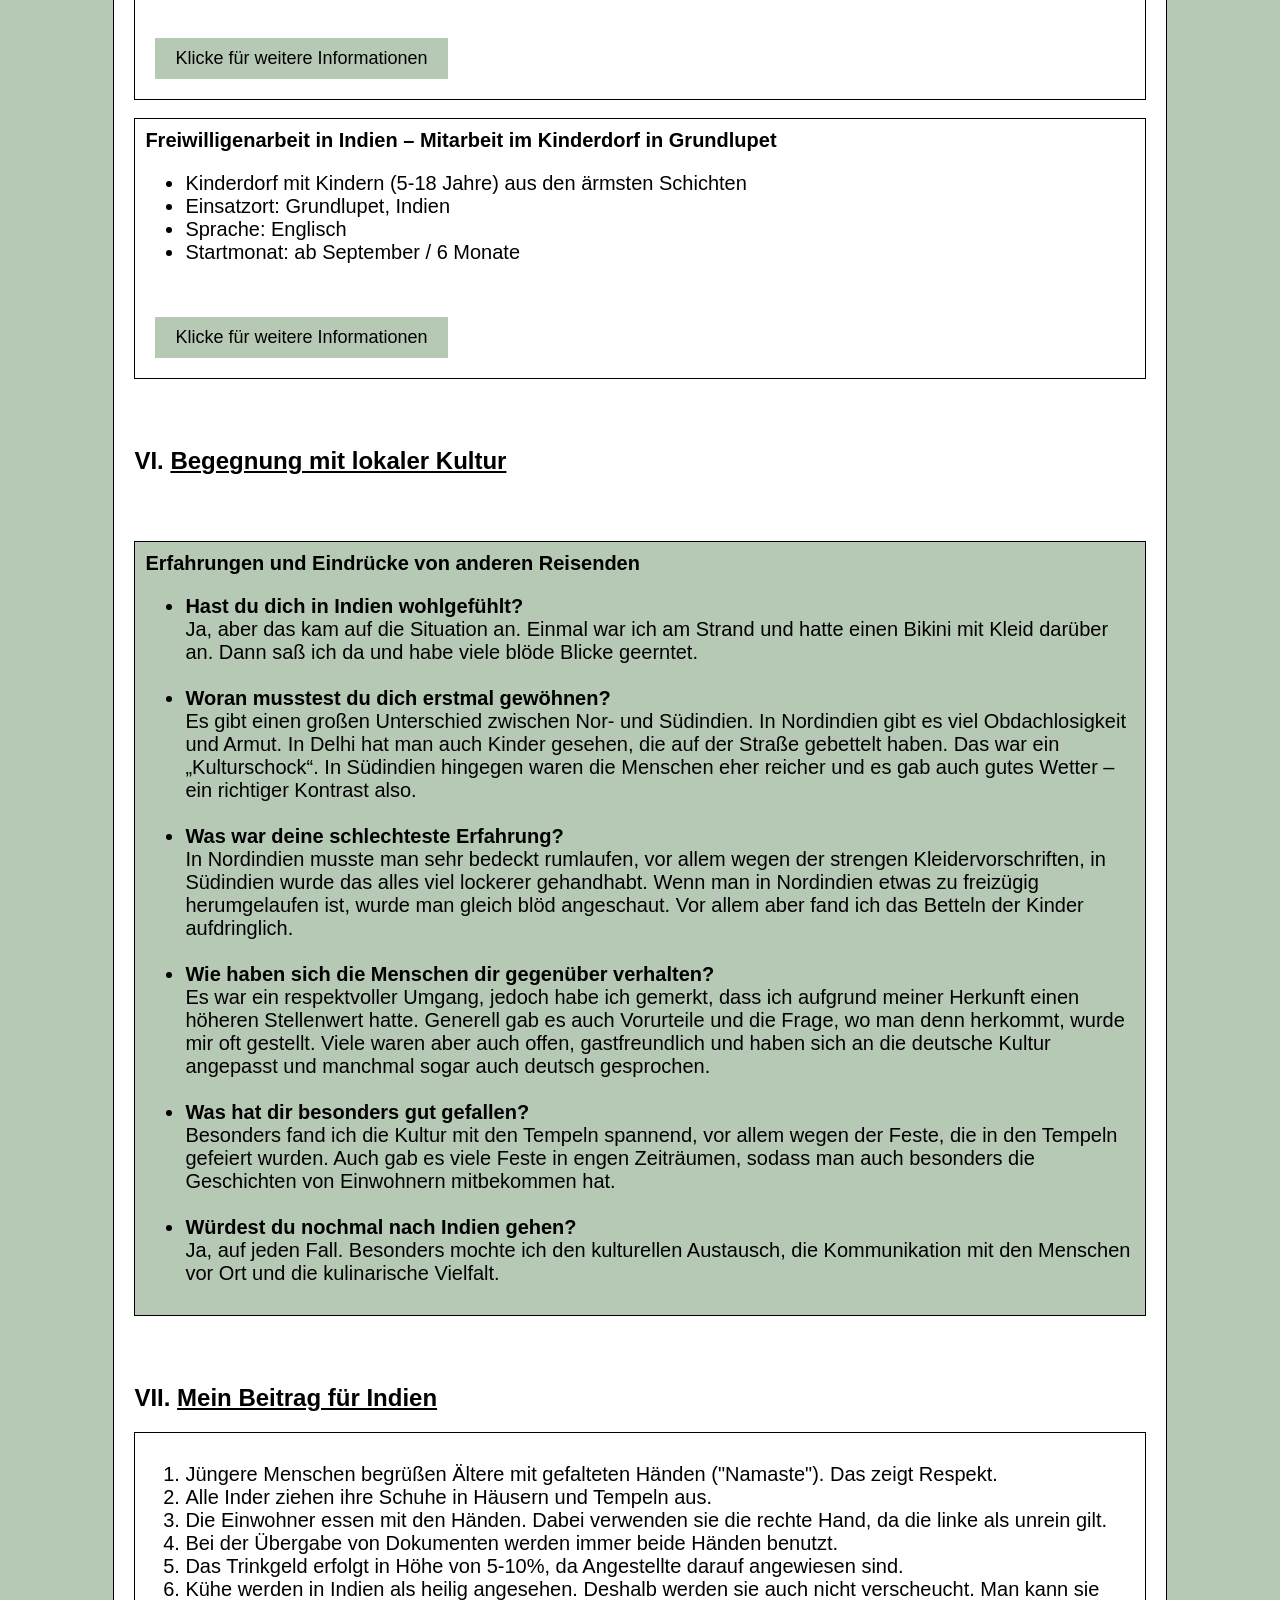
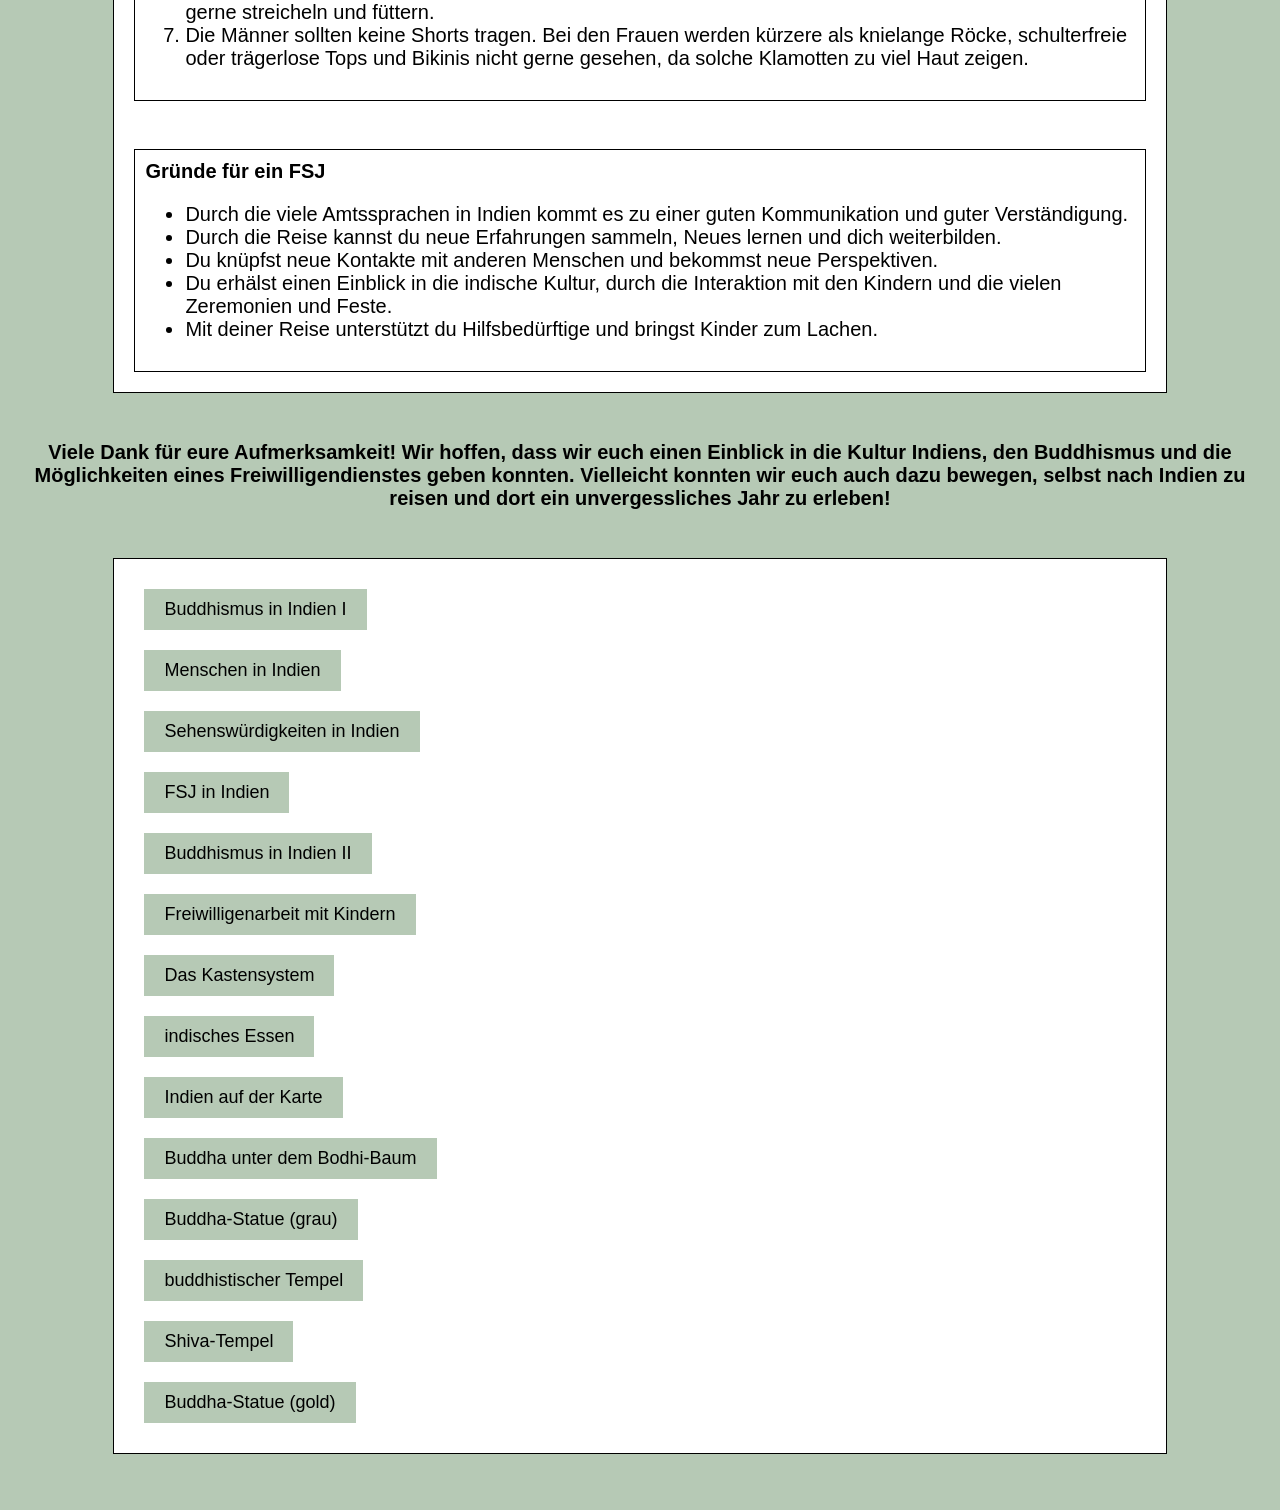
==== commit bf4e6227: "Update index.html" ====
--- a/index.html
+++ b/index.html
@@ -643,7 +643,7 @@
 <br>
 
 
-    <div class="Box"
+    <div class="Box">
         
         <a href="https://fahrer-indien.com/buddhismus-in-indien/" target="_blank">Buddhismus in Indien I</a><br>
         <a href="https://auswandern-info.com/indien/menschen/" target"_blank">Menschen in Indien</a><br>
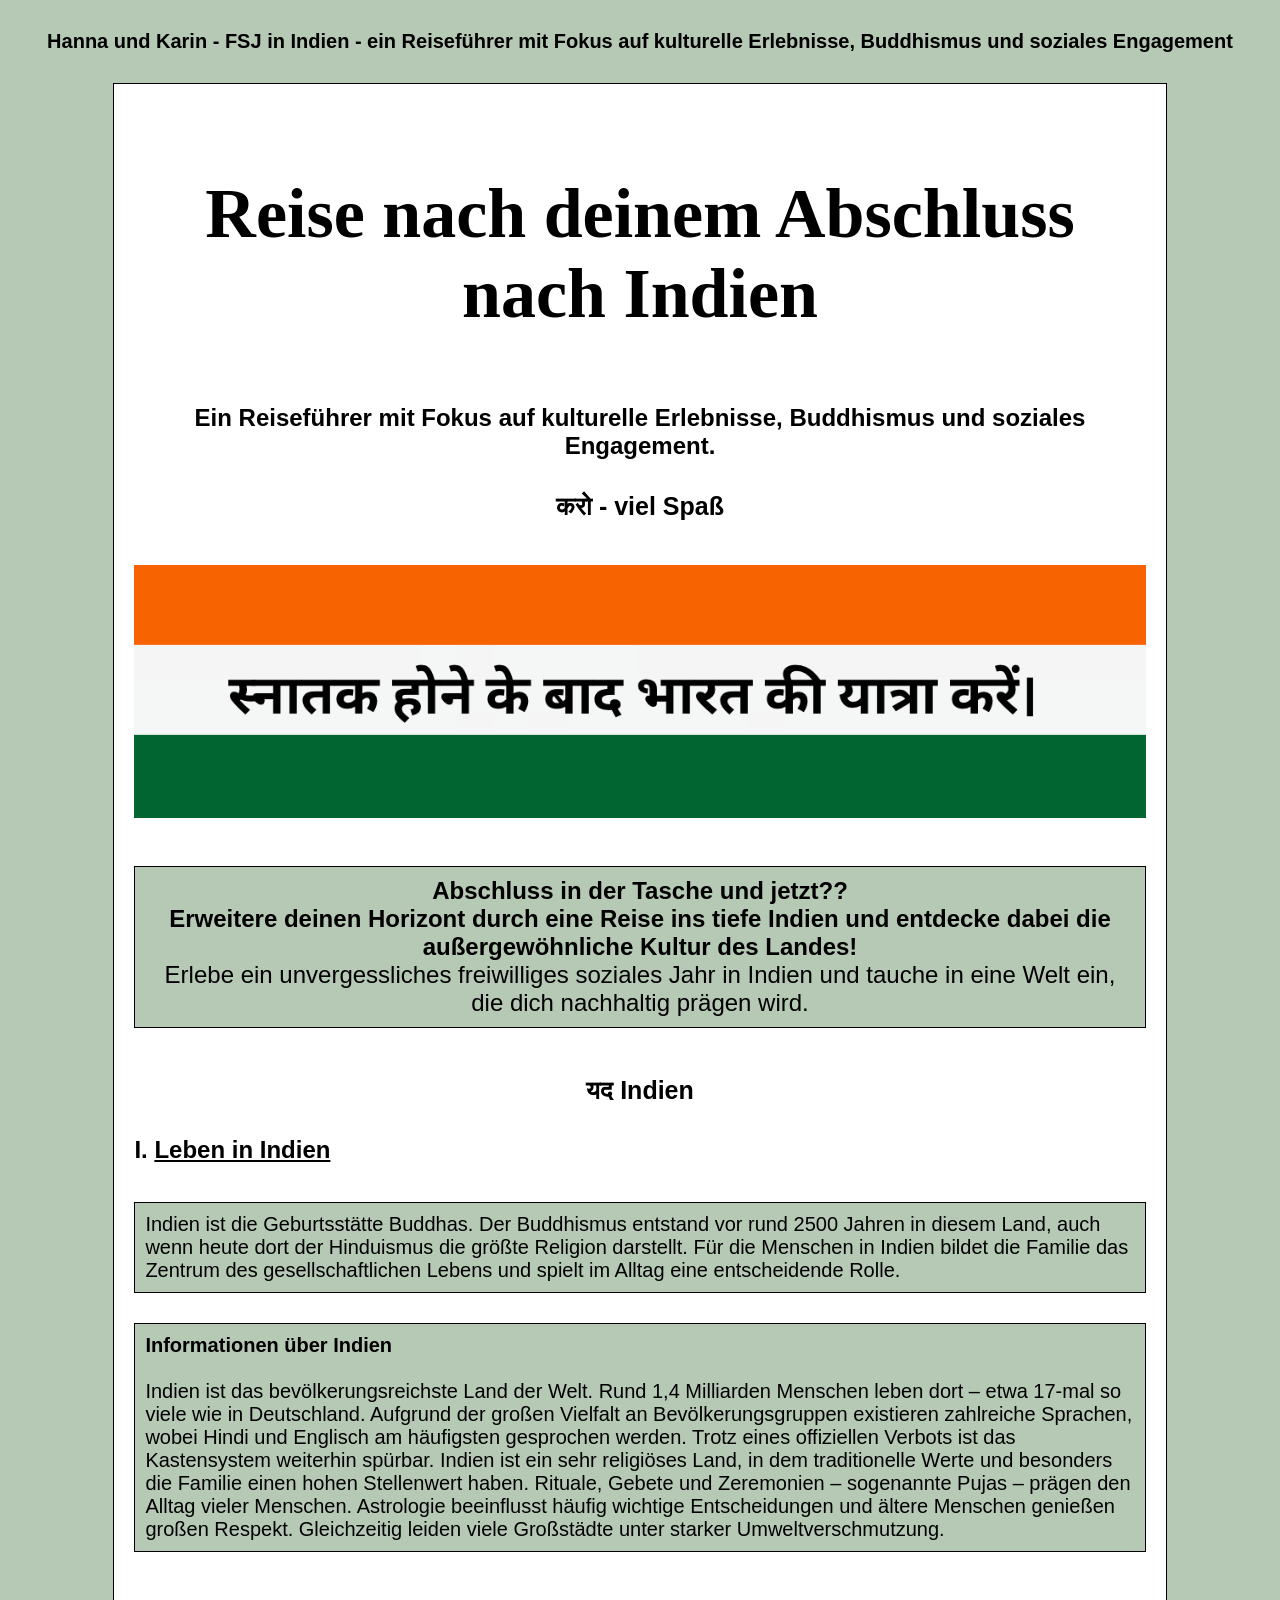
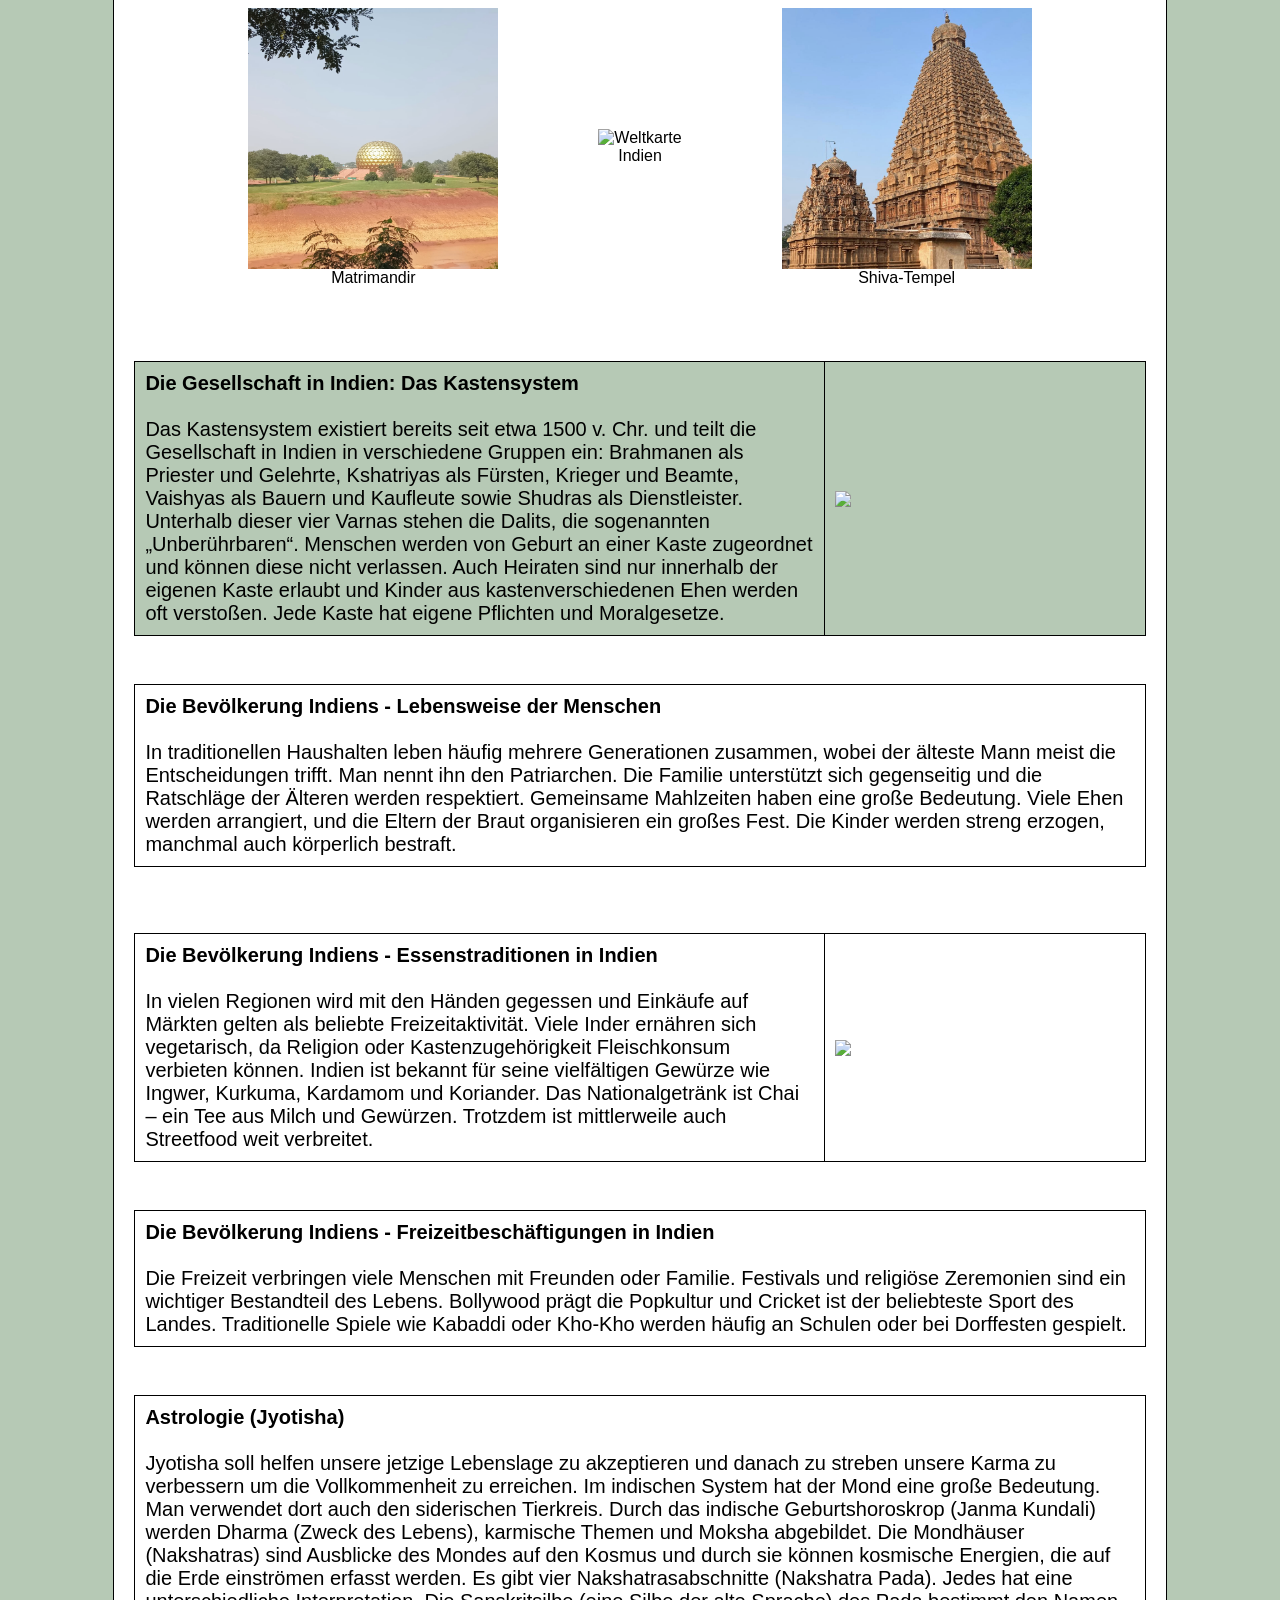
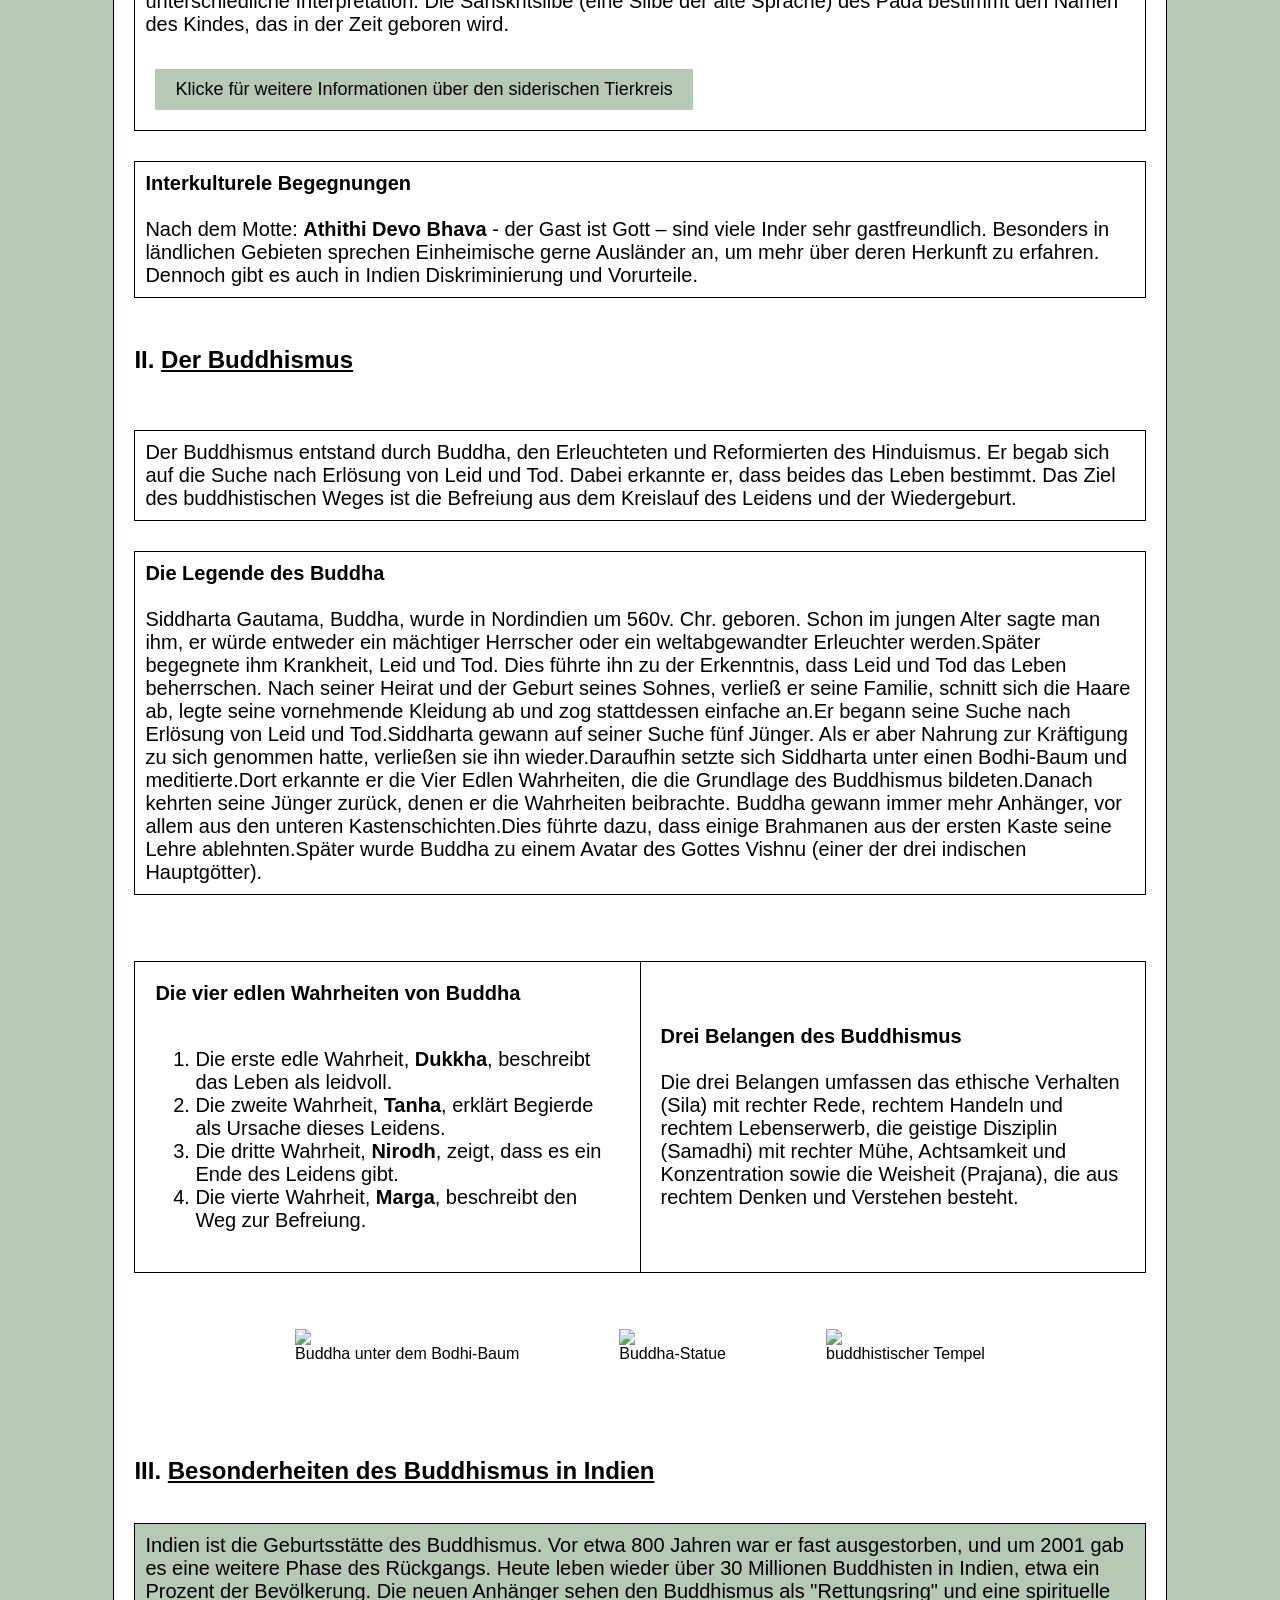
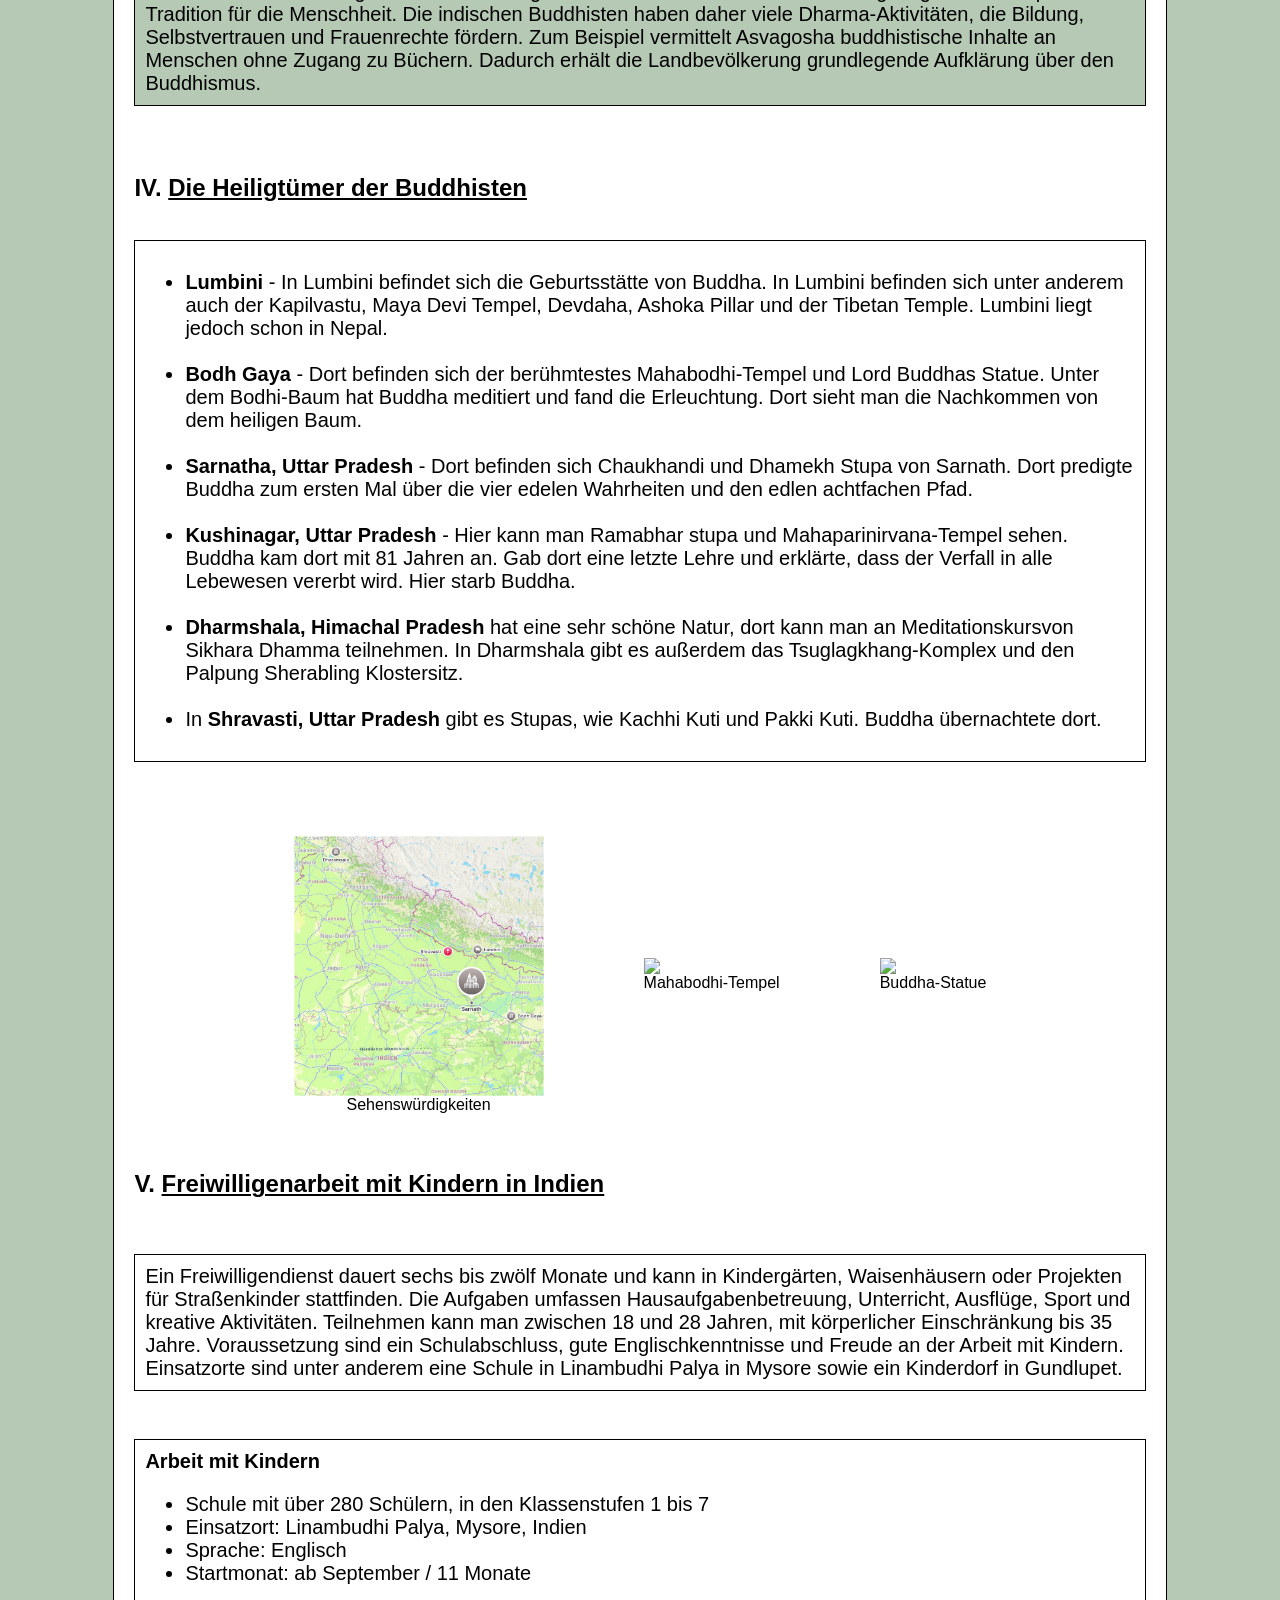
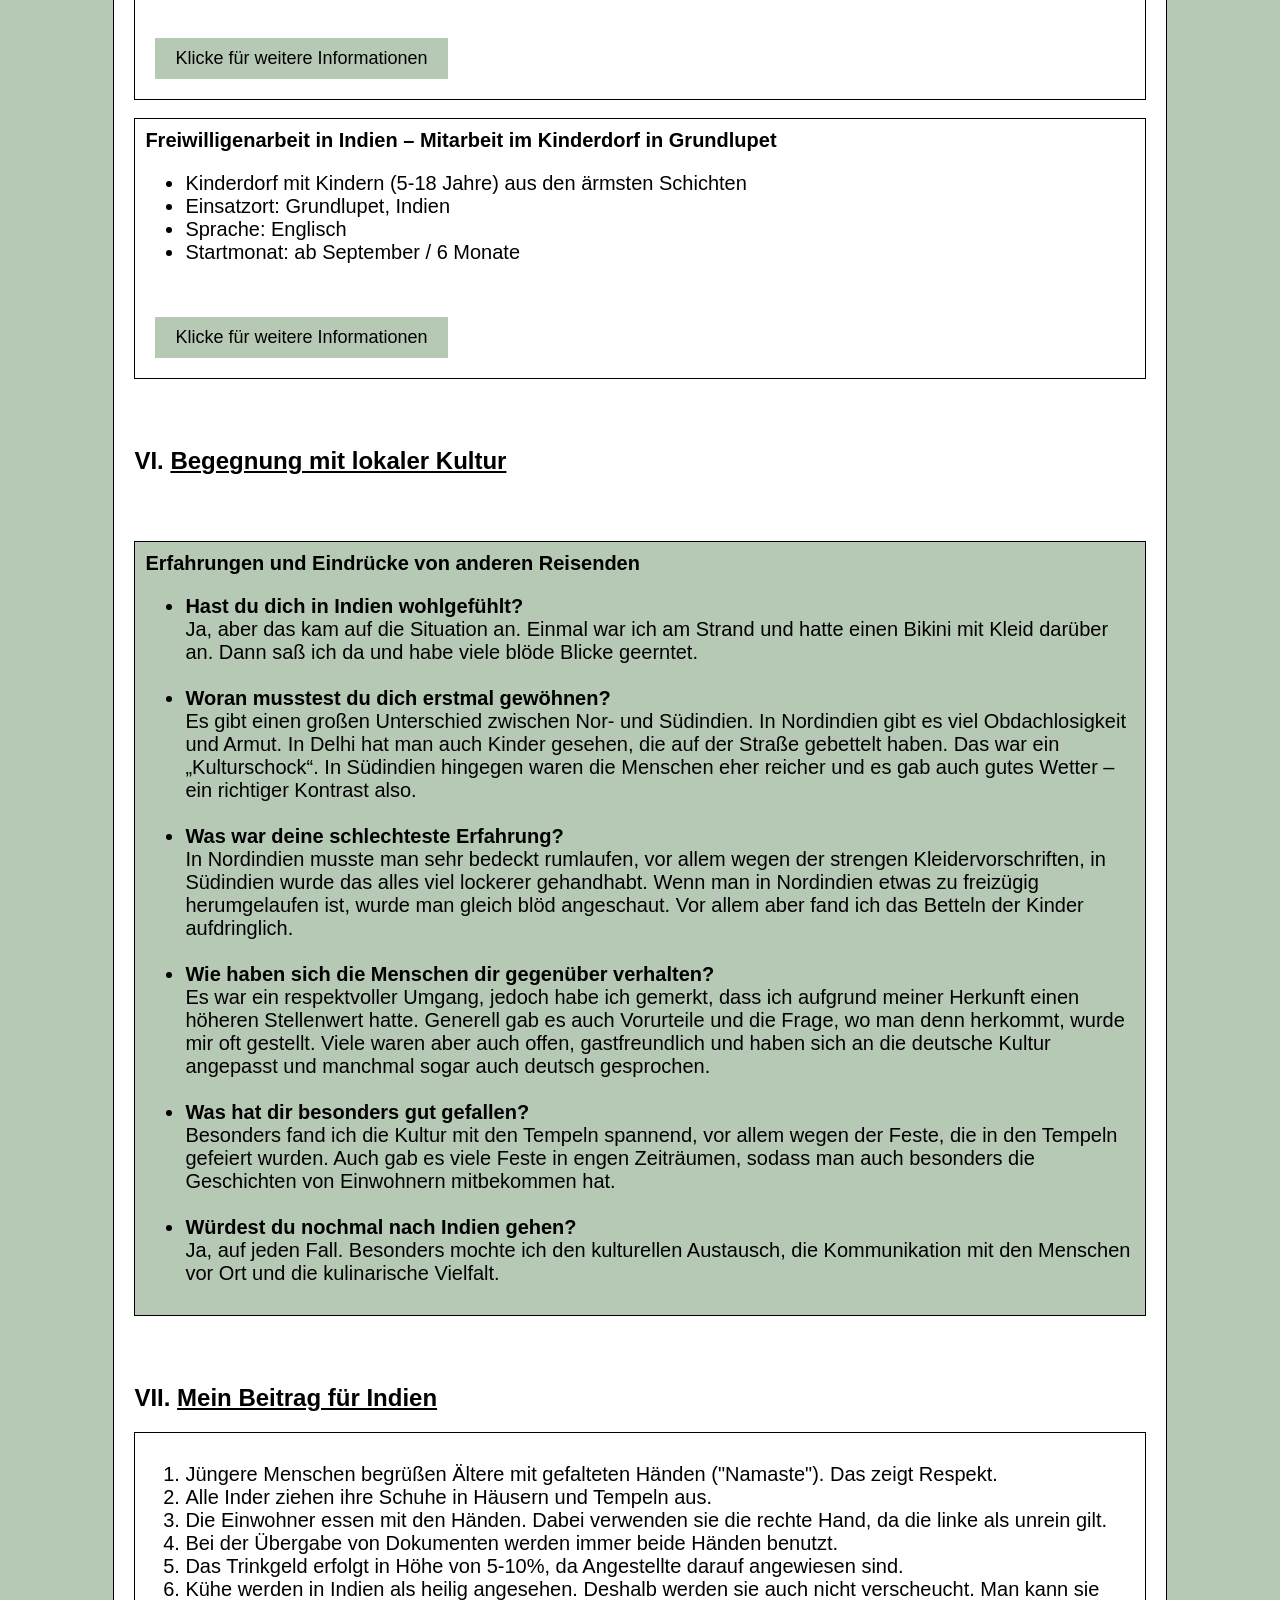
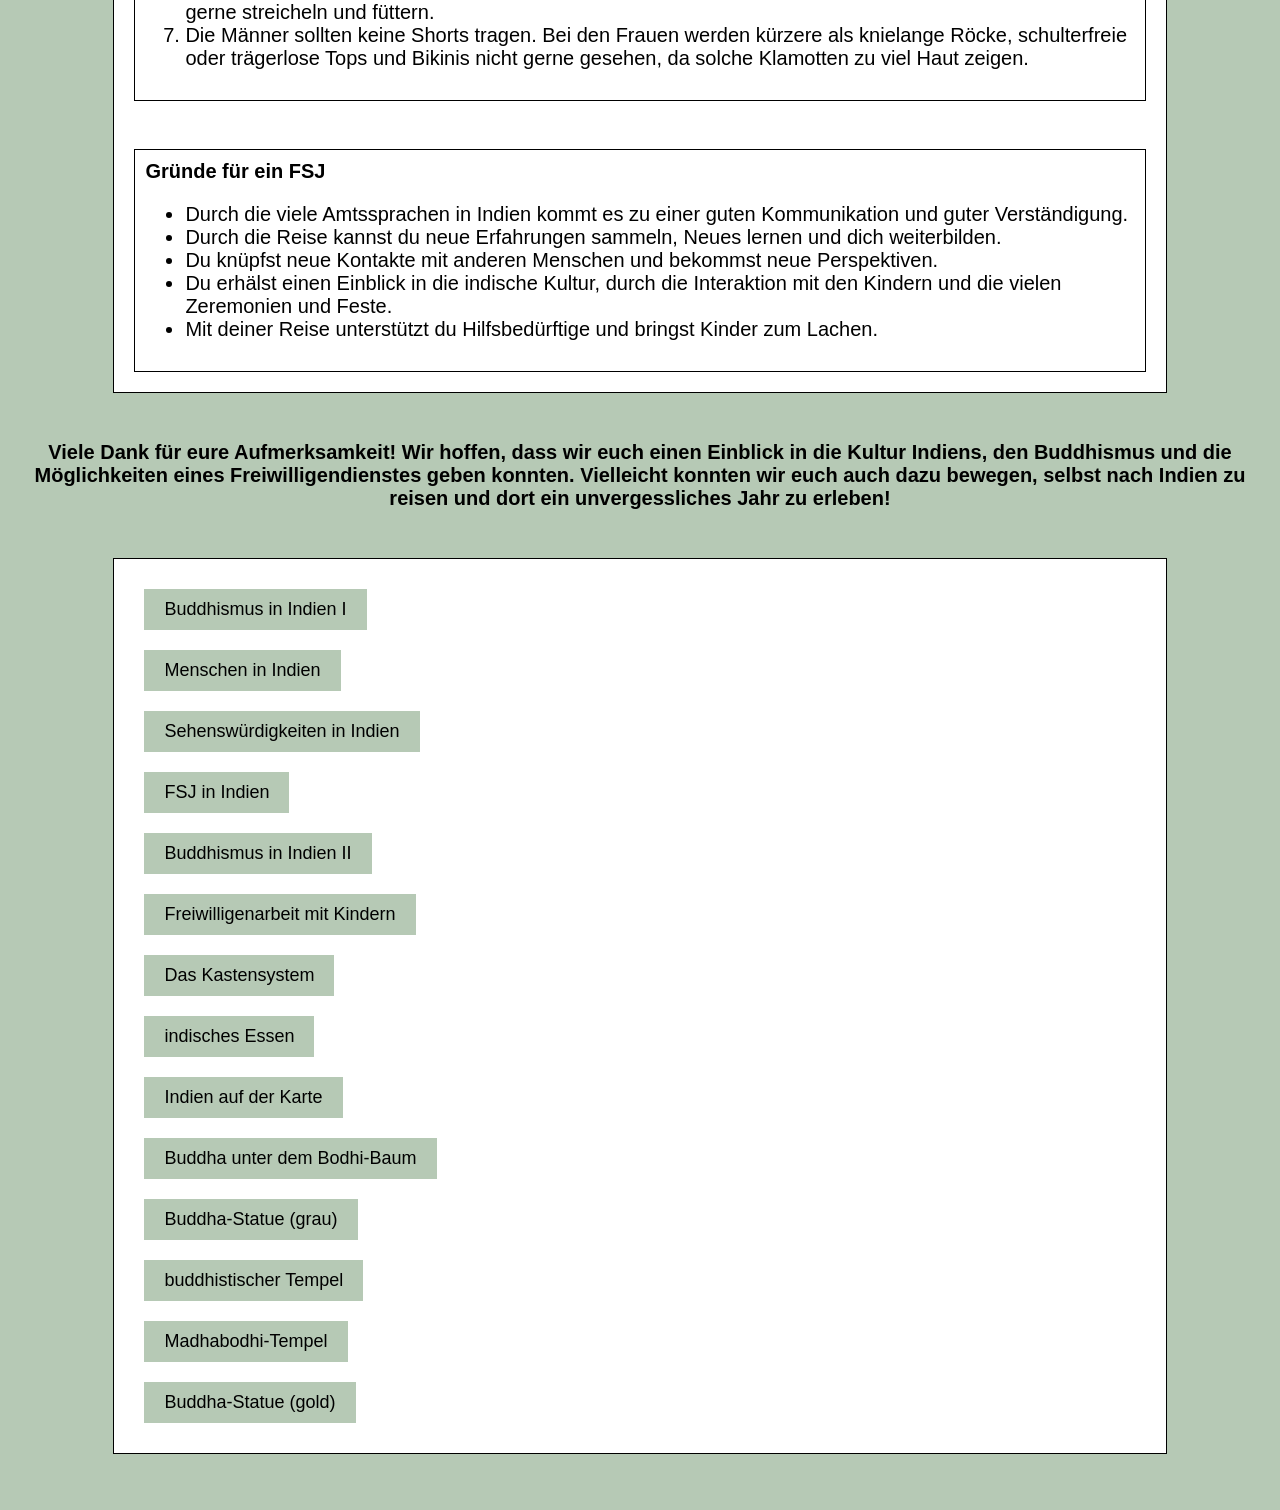
==== commit 5f5cbc27: "Update index.html" ====
--- a/index.html
+++ b/index.html
@@ -657,7 +657,7 @@
         <a href="https://static.religionen-entdecken.de/get/ccd/00010001y-s-TbJB3EPm0jmSr8dM1kPH_70YH6Ybk_qB7TJy9UKk000000278590/i-01" target="_blank">Buddha unter dem Bodhi-Baum</a><br>
          <a href="https://www.gartendekoparadies.de/storage/images/image?remote=https%3A%2F%2Fwww.gartendekoparadies.de%2FWebRoot%2FStore10%2FShops%2F62774590%2F619F%2F4194%2FC22B%2FF3F3%2F4FD5%2F0A0C%2F6D11%2FF9CB%2FSA0822.JPG&shop=62774590&width=600&height=2560" target="_blank">Buddha-Statue (grau)</a><br>
         <a href="https://www.asi-reisen.de/blog/wp-content/uploads/2016/10/shutterstock_265268834_Wat-Phra-Chetupon-Vimolmangklararm-Wat-Pho-temple-in-Thailand.jpg" target="_blank">buddhistischer Tempel</a><br>
-        <a href="https://indiatourisminfo.com/wp-content/uploads/2025/11/pexels-rishu-bhosale-40372778-28198206-1300x1601.jpg" target="_blank">Shiva-Tempel</a><br>
+        <a href="https://indiatourisminfo.com/wp-content/uploads/2025/11/pexels-rishu-bhosale-40372778-28198206-1300x1601.jpg" target="_blank">Madhabodhi-Tempel</a><br>
         <a href="https://a2ztrip.com/images/packages/1759837839_1.jpg" target="_blank">Buddha-Statue (gold)</a><br>
         
 
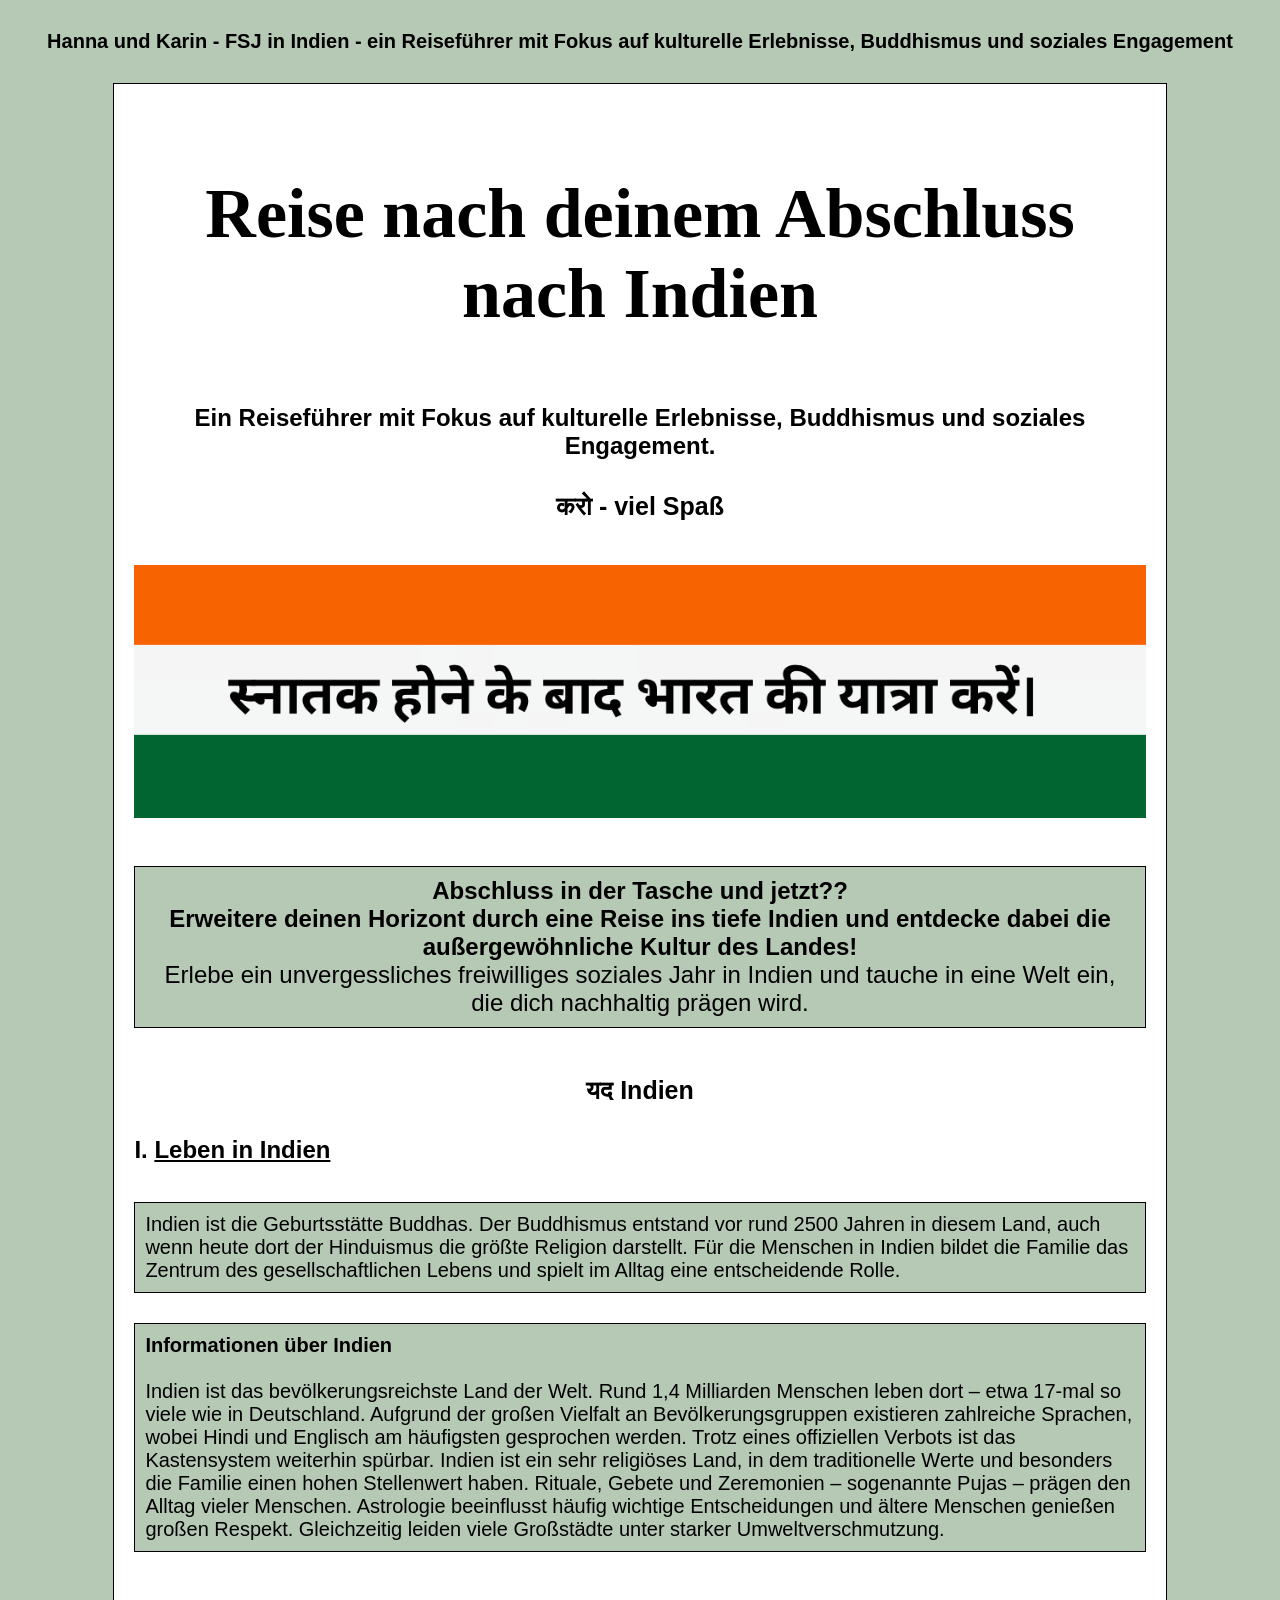
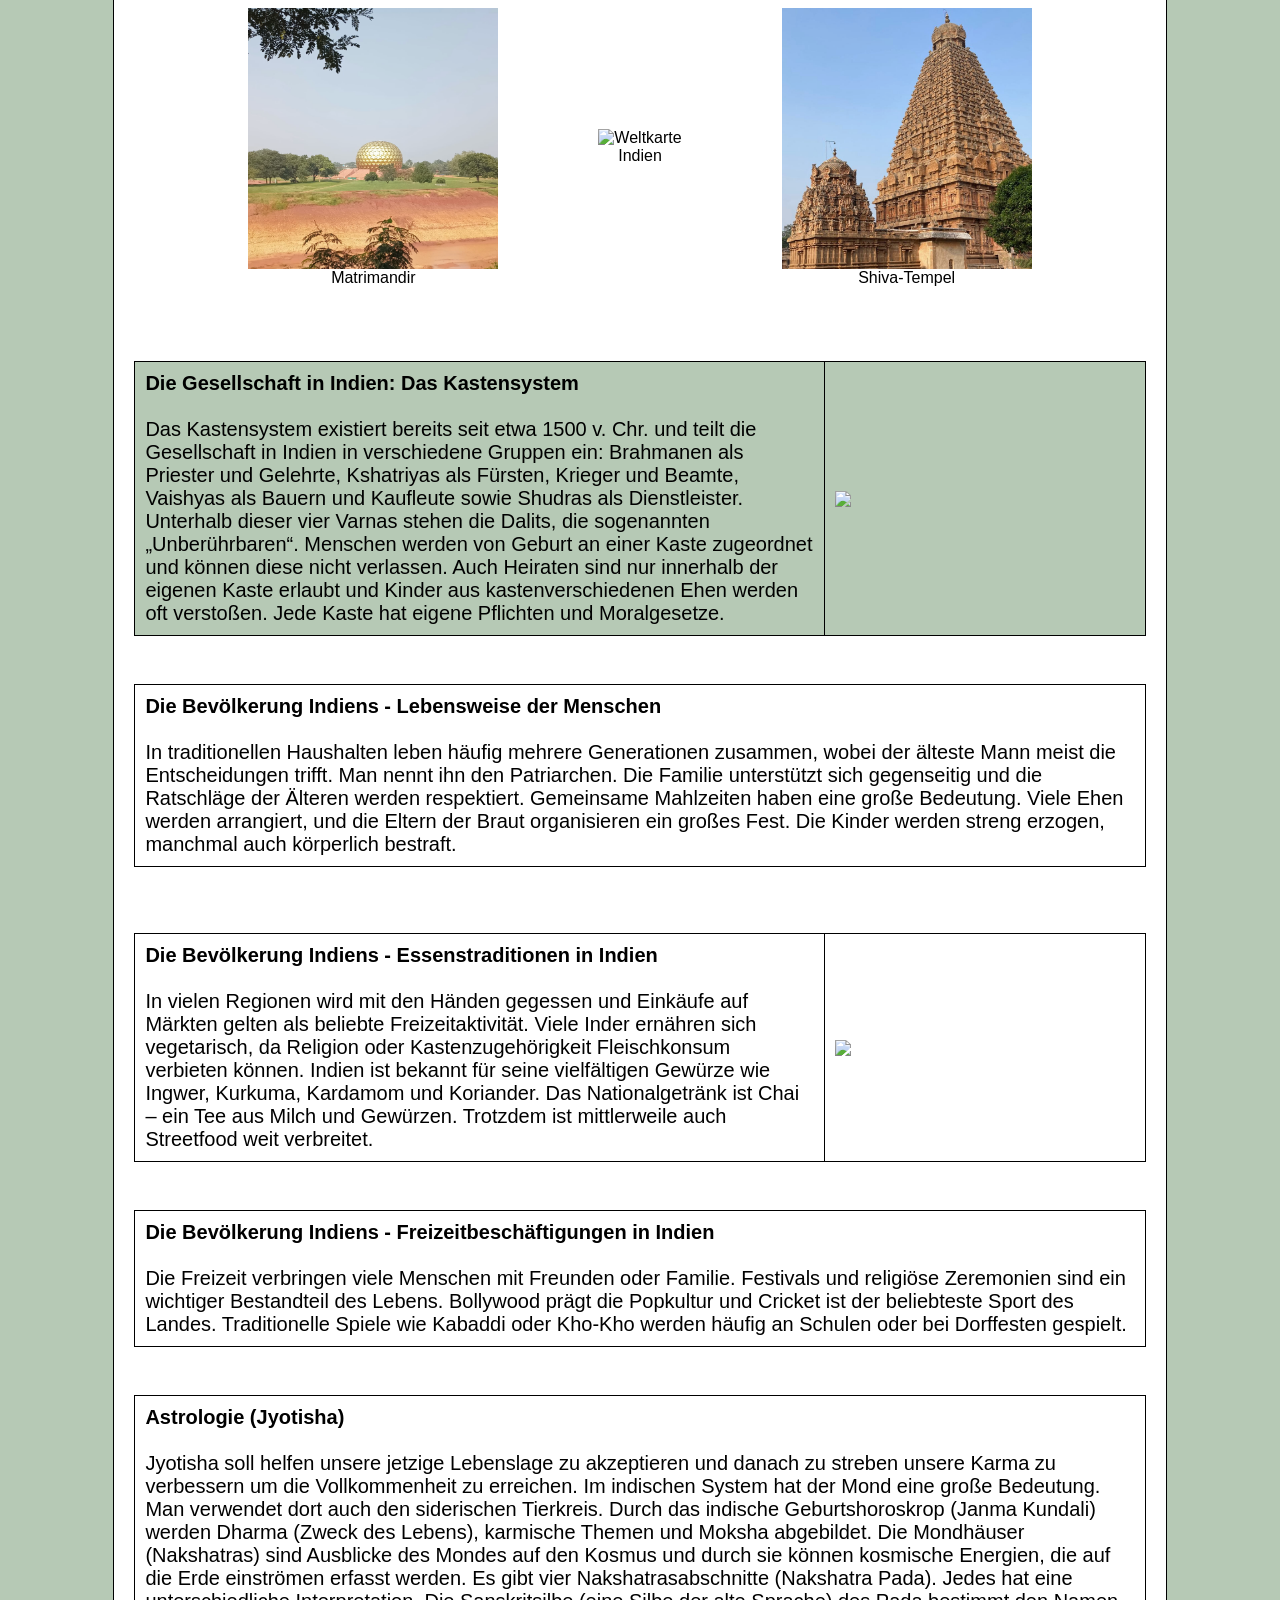
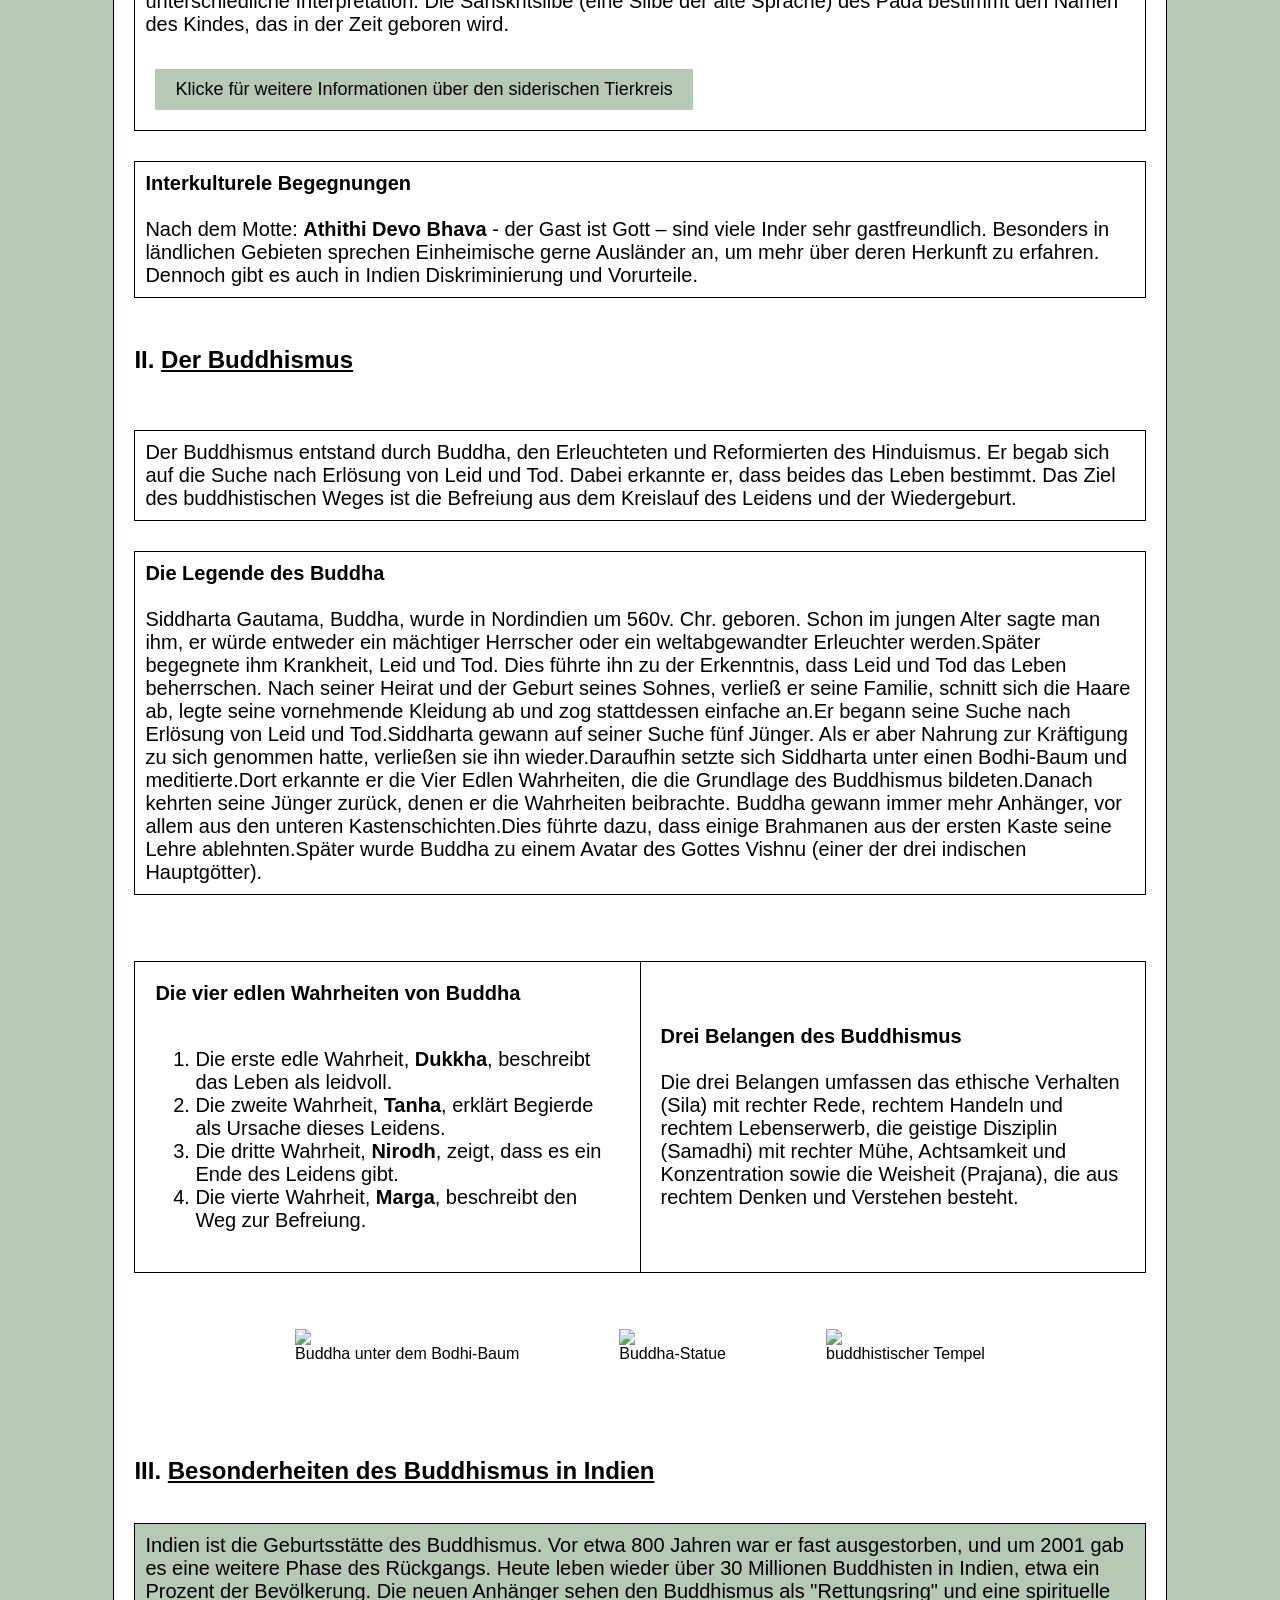
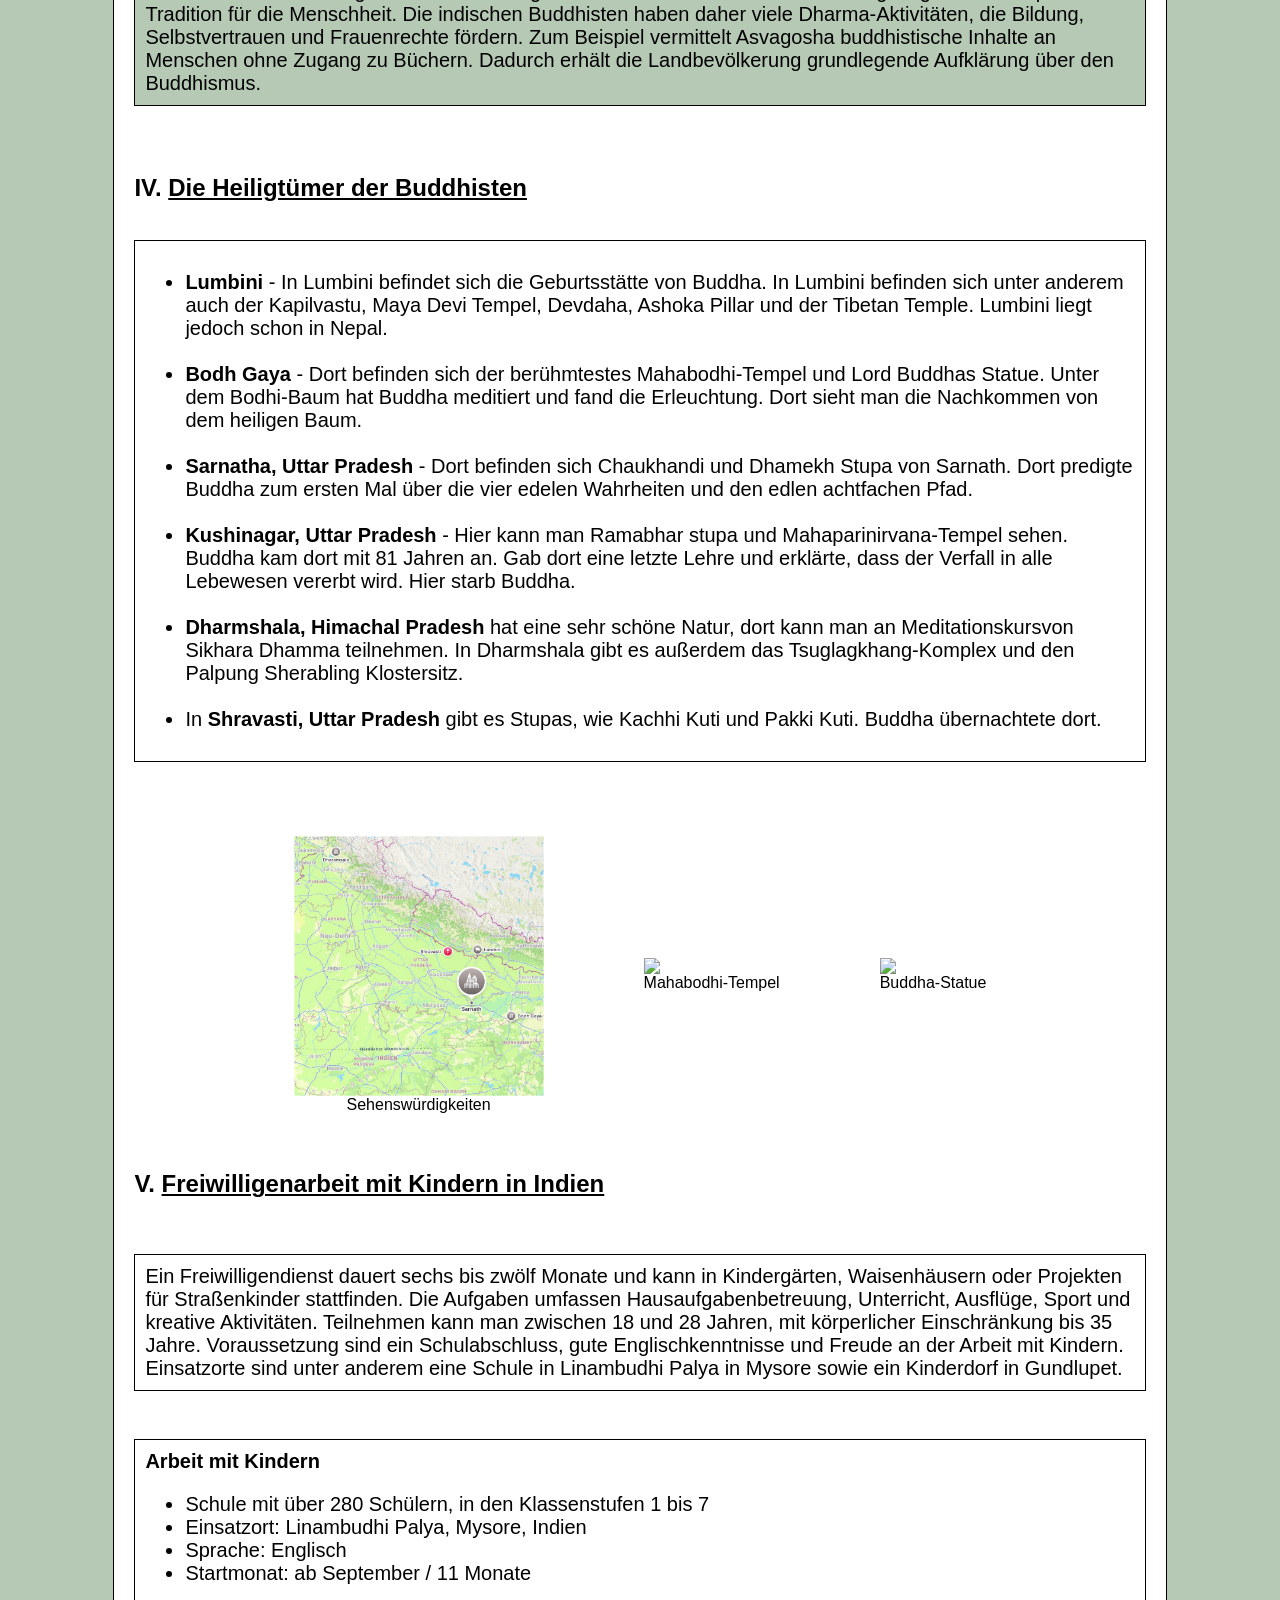
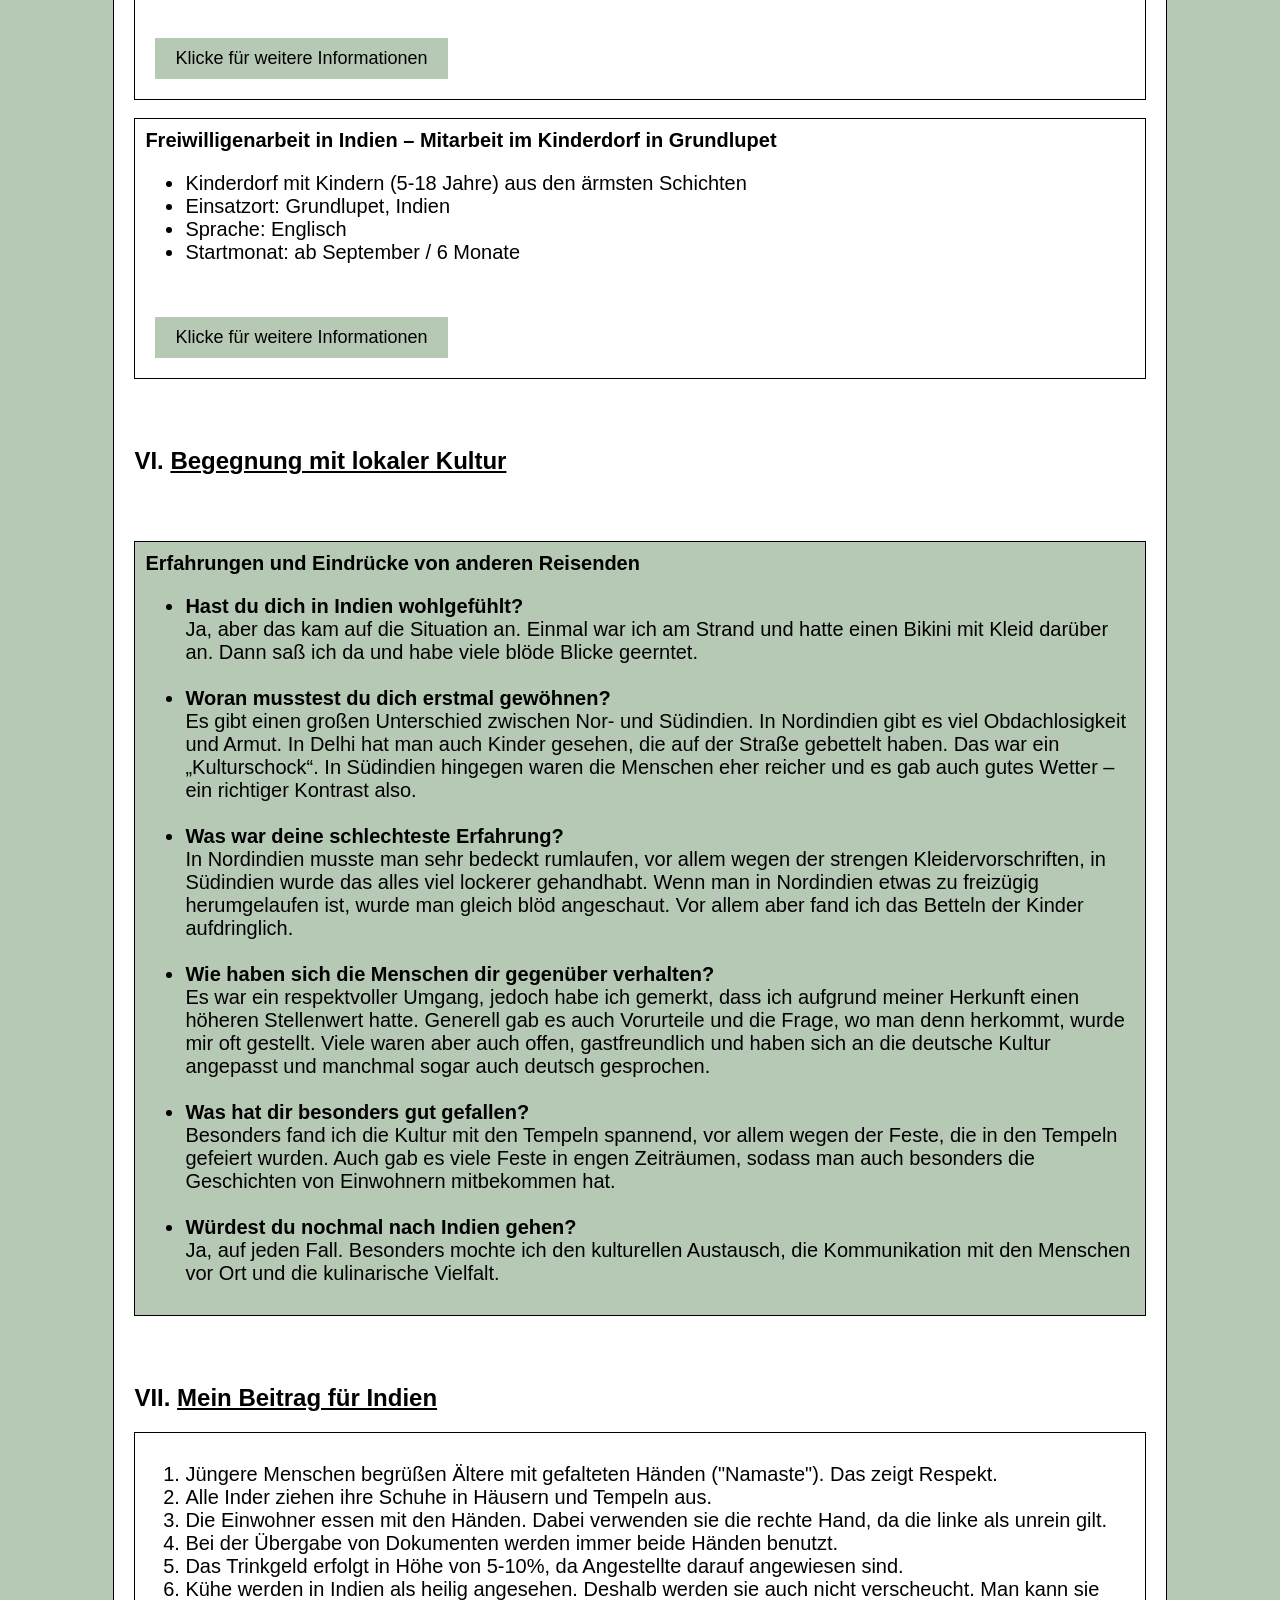
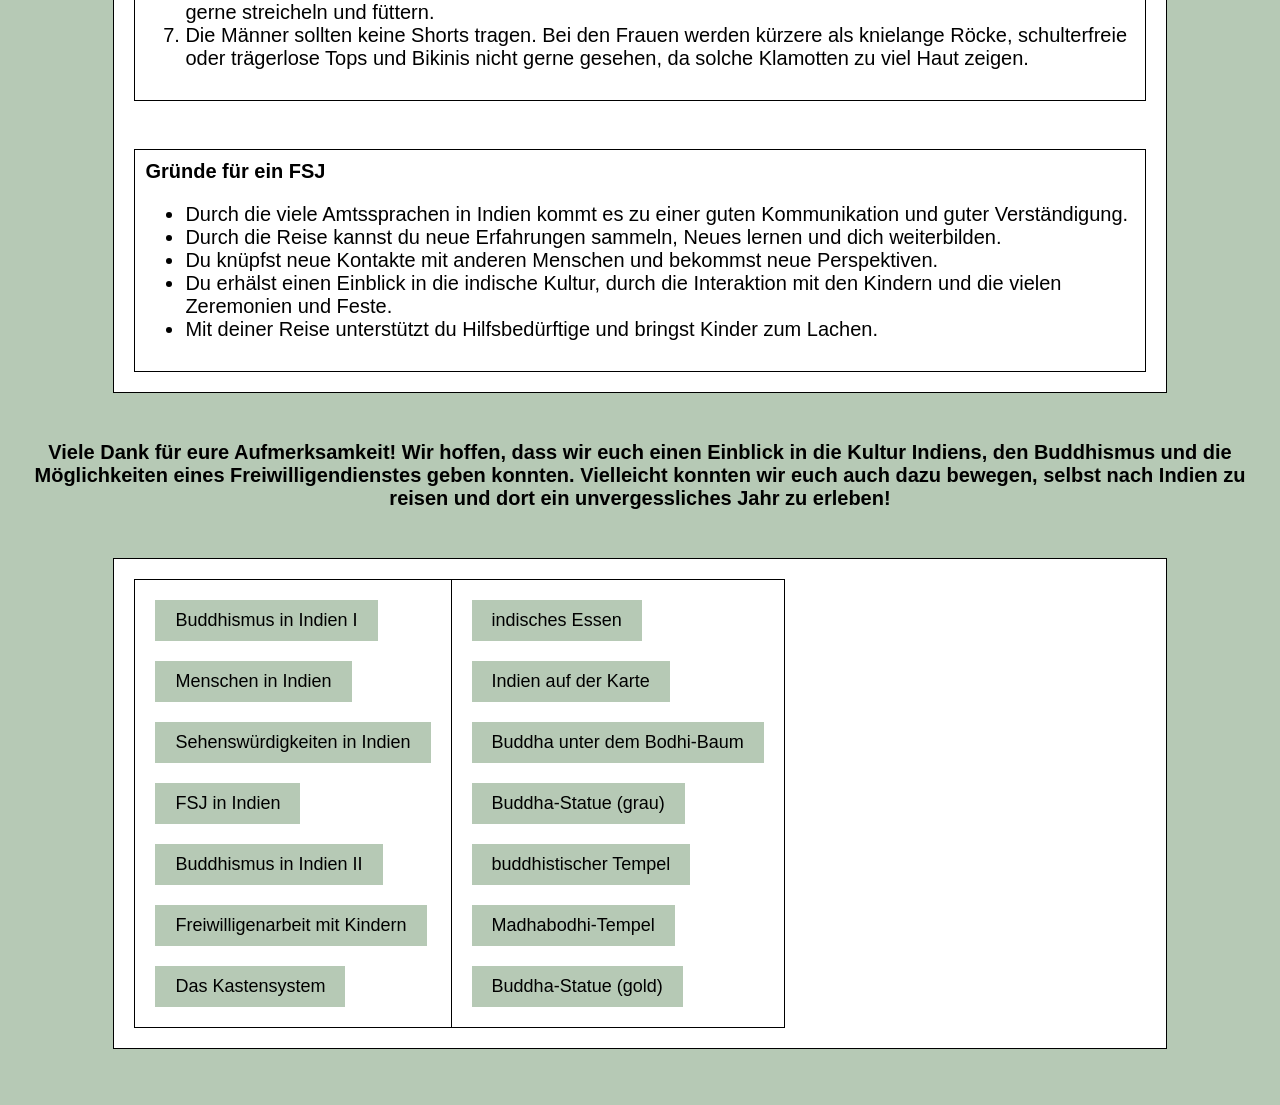
==== commit 662c962f: "Update index.html" ====
--- a/index.html
+++ b/index.html
@@ -644,25 +644,40 @@
 
 
     <div class="Box">
-        
-        <a href="https://fahrer-indien.com/buddhismus-in-indien/" target="_blank">Buddhismus in Indien I</a><br>
+           <table>
+    <tr>
+            <td>        <a href="https://fahrer-indien.com/buddhismus-in-indien/" target="_blank">Buddhismus in Indien I</a><br>
         <a href="https://auswandern-info.com/indien/menschen/" target"_blank">Menschen in Indien</a><br>
         <a href="https://www.tusktravel.com/blog/popular-buddhist-places-in-india/" target="_blank">Sehenswürdigkeiten in Indien</a><br>
         <a href="https://www.freunde-waldorf.de/freiwilligendienst/im-ausland/?gad_source=1&gad_campaignid=10705527557&gbraid=0AAAAAD01Vs_7THbx8OI2DC18oPegRCpu7&gclid=EAIaIQobChMI3v3XxKSVlAMVpLODBx2fSzCpEAAYAiAAEgL30fD_BwE" target="_blank">FSJ in Indien</a><br>
         <a href="https://buddhaland.de/forum/thread/11613-buddhismus-in-indien/" target="_blank">Buddhismus in Indien II</a><br>
         <a href="https://www.weltwaerts.de/de/freiwilligenarbeit-mit-kindern-in-indien.html" target="_blank">Freiwilligenarbeit mit Kindern</a><br>
         <a href="https://www.planet-wissen.de/kultur/asien/indien/indiengrafikkastensystemjpg100~_v-gseapremiumxl.jpg" target="_blank">Das Kastensystem</a><br>
-        <a href="https://15minutenrezepte.de/wp-content/uploads/2023/07/original-indisches-butter-chicken-serviert-mit-reis-in-schale.jpg" target="_blank">indisches Essen</a><br>
+            </td>
+    
+    
+            <td>  <a href="https://15minutenrezepte.de/wp-content/uploads/2023/07/original-indisches-butter-chicken-serviert-mit-reis-in-schale.jpg" target="_blank">indisches Essen</a><br>
         <a href="https://img.freepik.com/fotos-premium/lupe-auf-dem-selektiven-fokus-der-weltkarte-bei-indien-wirtschafts-und-geschaeftskonzept_70287-3312.jpg" target="_blank">Indien auf der Karte</a><br>
         <a href="https://static.religionen-entdecken.de/get/ccd/00010001y-s-TbJB3EPm0jmSr8dM1kPH_70YH6Ybk_qB7TJy9UKk000000278590/i-01" target="_blank">Buddha unter dem Bodhi-Baum</a><br>
          <a href="https://www.gartendekoparadies.de/storage/images/image?remote=https%3A%2F%2Fwww.gartendekoparadies.de%2FWebRoot%2FStore10%2FShops%2F62774590%2F619F%2F4194%2FC22B%2FF3F3%2F4FD5%2F0A0C%2F6D11%2FF9CB%2FSA0822.JPG&shop=62774590&width=600&height=2560" target="_blank">Buddha-Statue (grau)</a><br>
         <a href="https://www.asi-reisen.de/blog/wp-content/uploads/2016/10/shutterstock_265268834_Wat-Phra-Chetupon-Vimolmangklararm-Wat-Pho-temple-in-Thailand.jpg" target="_blank">buddhistischer Tempel</a><br>
         <a href="https://indiatourisminfo.com/wp-content/uploads/2025/11/pexels-rishu-bhosale-40372778-28198206-1300x1601.jpg" target="_blank">Madhabodhi-Tempel</a><br>
         <a href="https://a2ztrip.com/images/packages/1759837839_1.jpg" target="_blank">Buddha-Statue (gold)</a><br>
+            </td>
+    
+
+    
+          
+
+    </tr>
+    </table>
+
+      
         
 
         
         </div>
+    
 
 
 <div class="Abstände"></div>
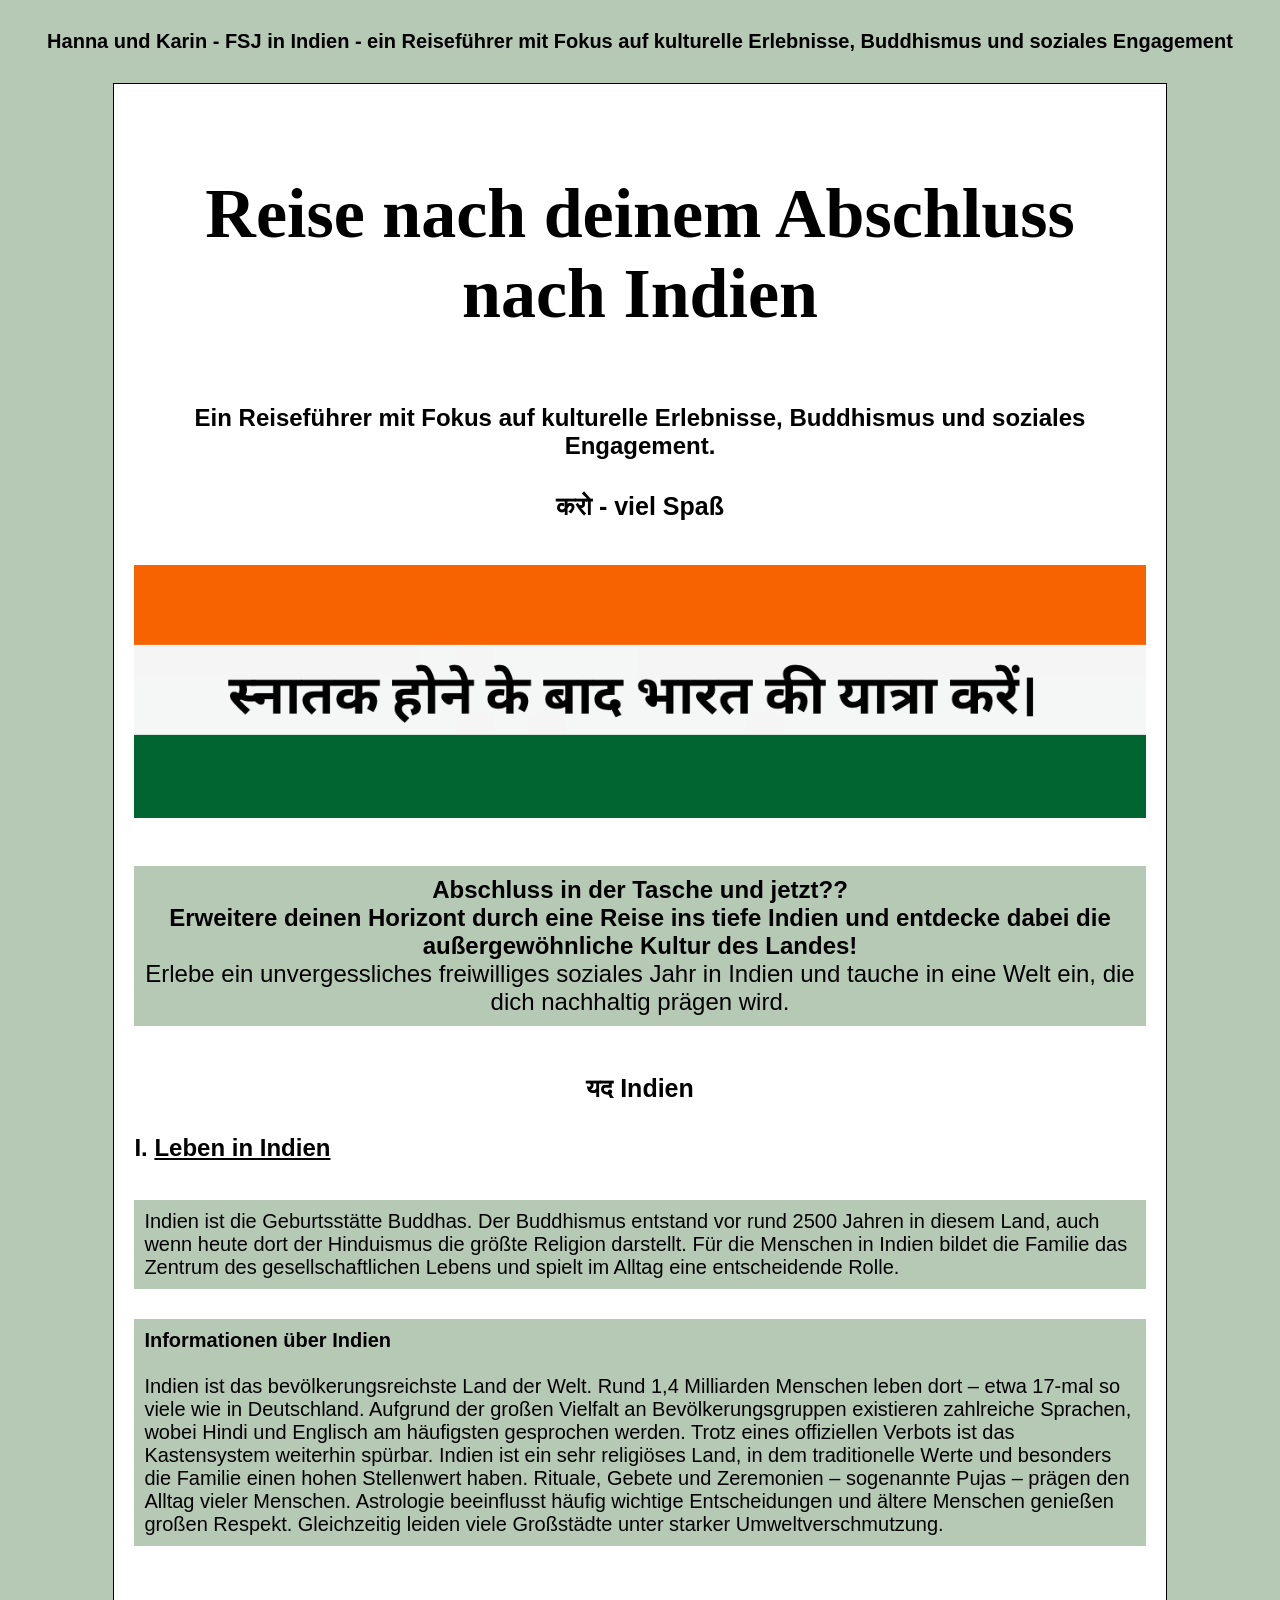
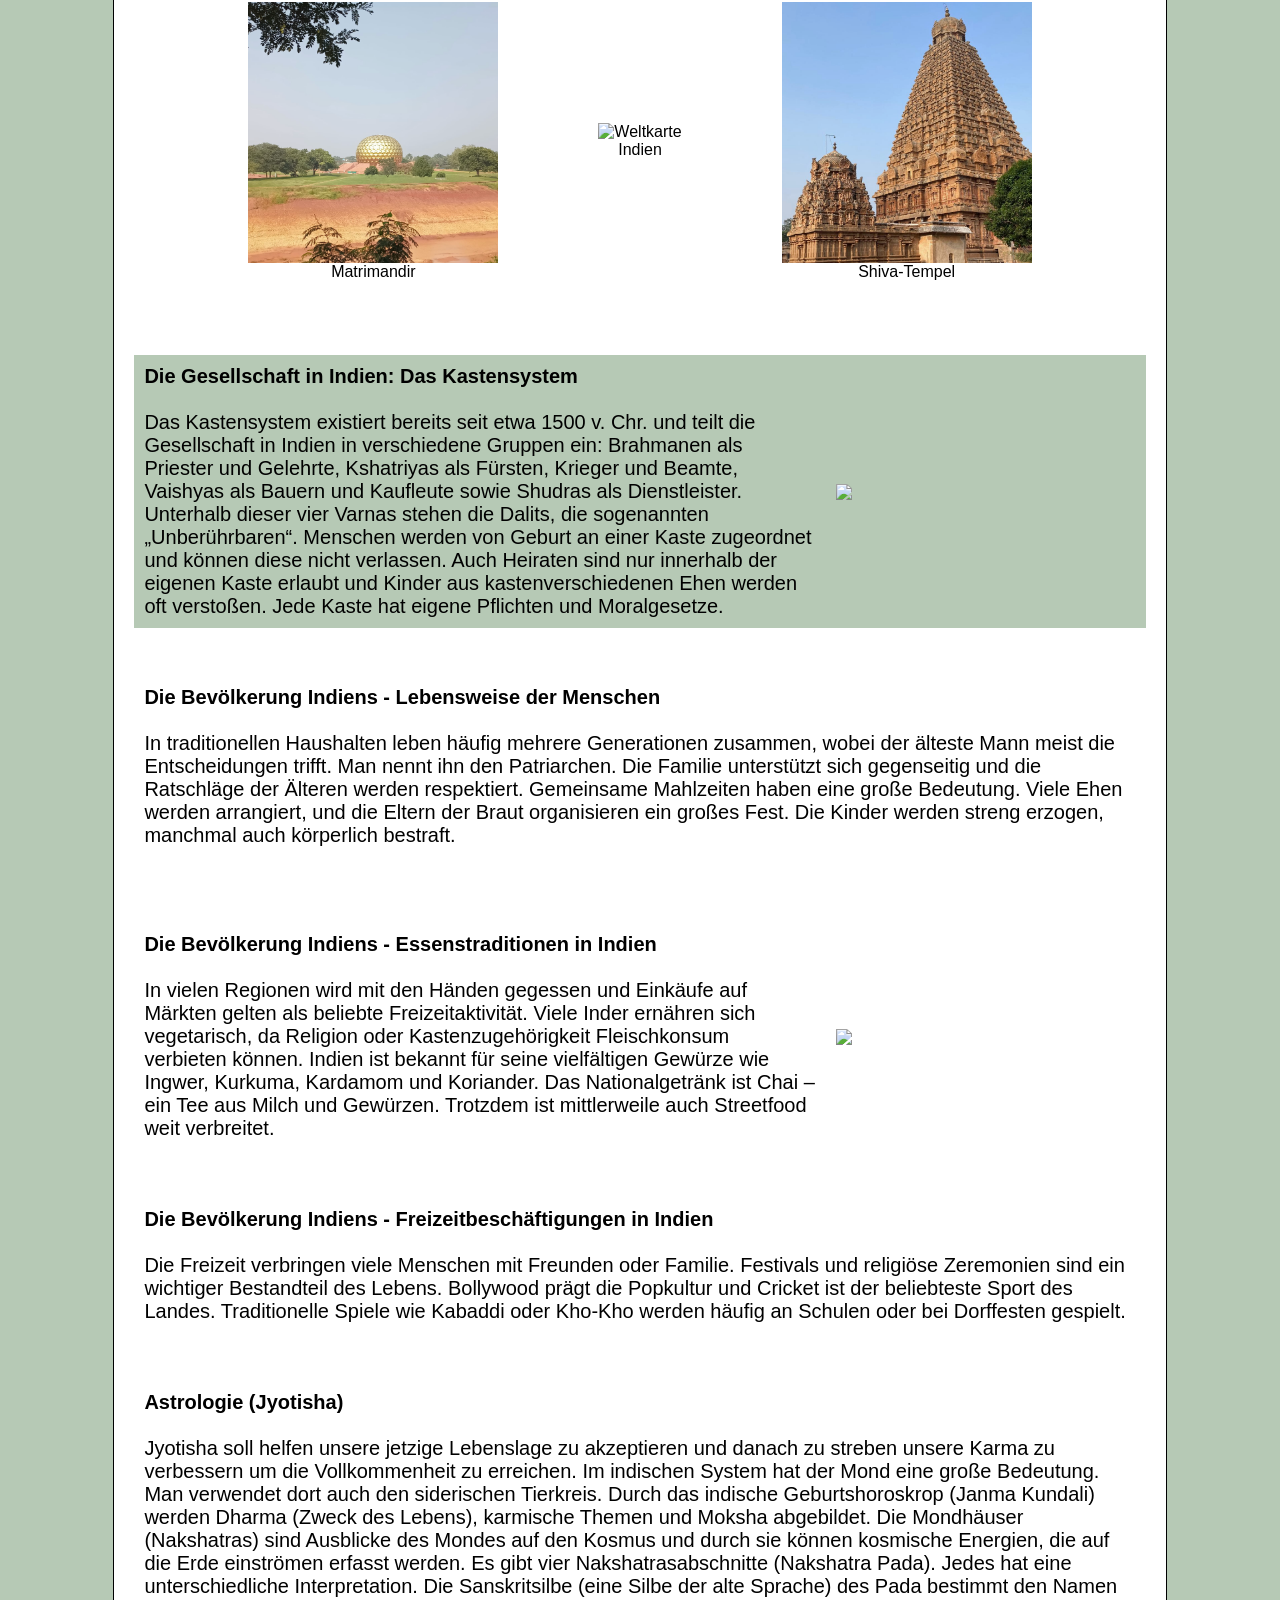
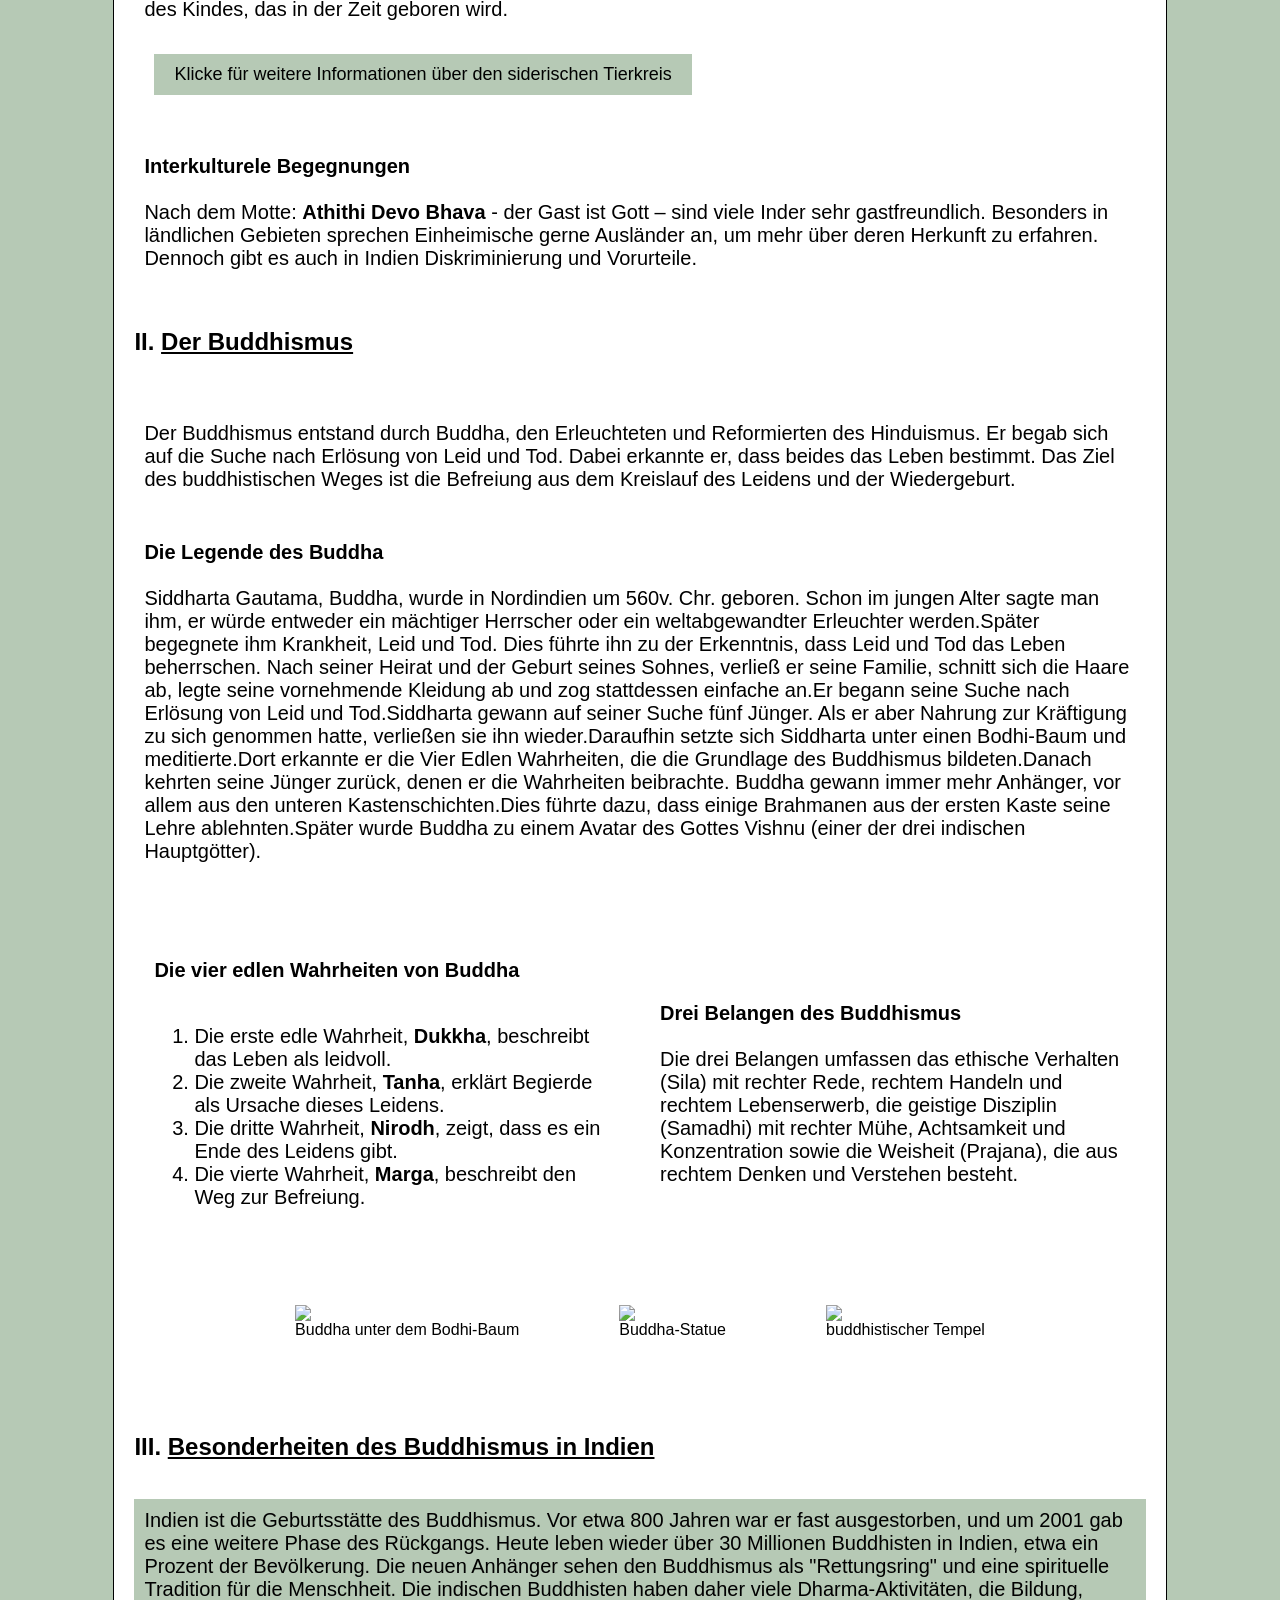
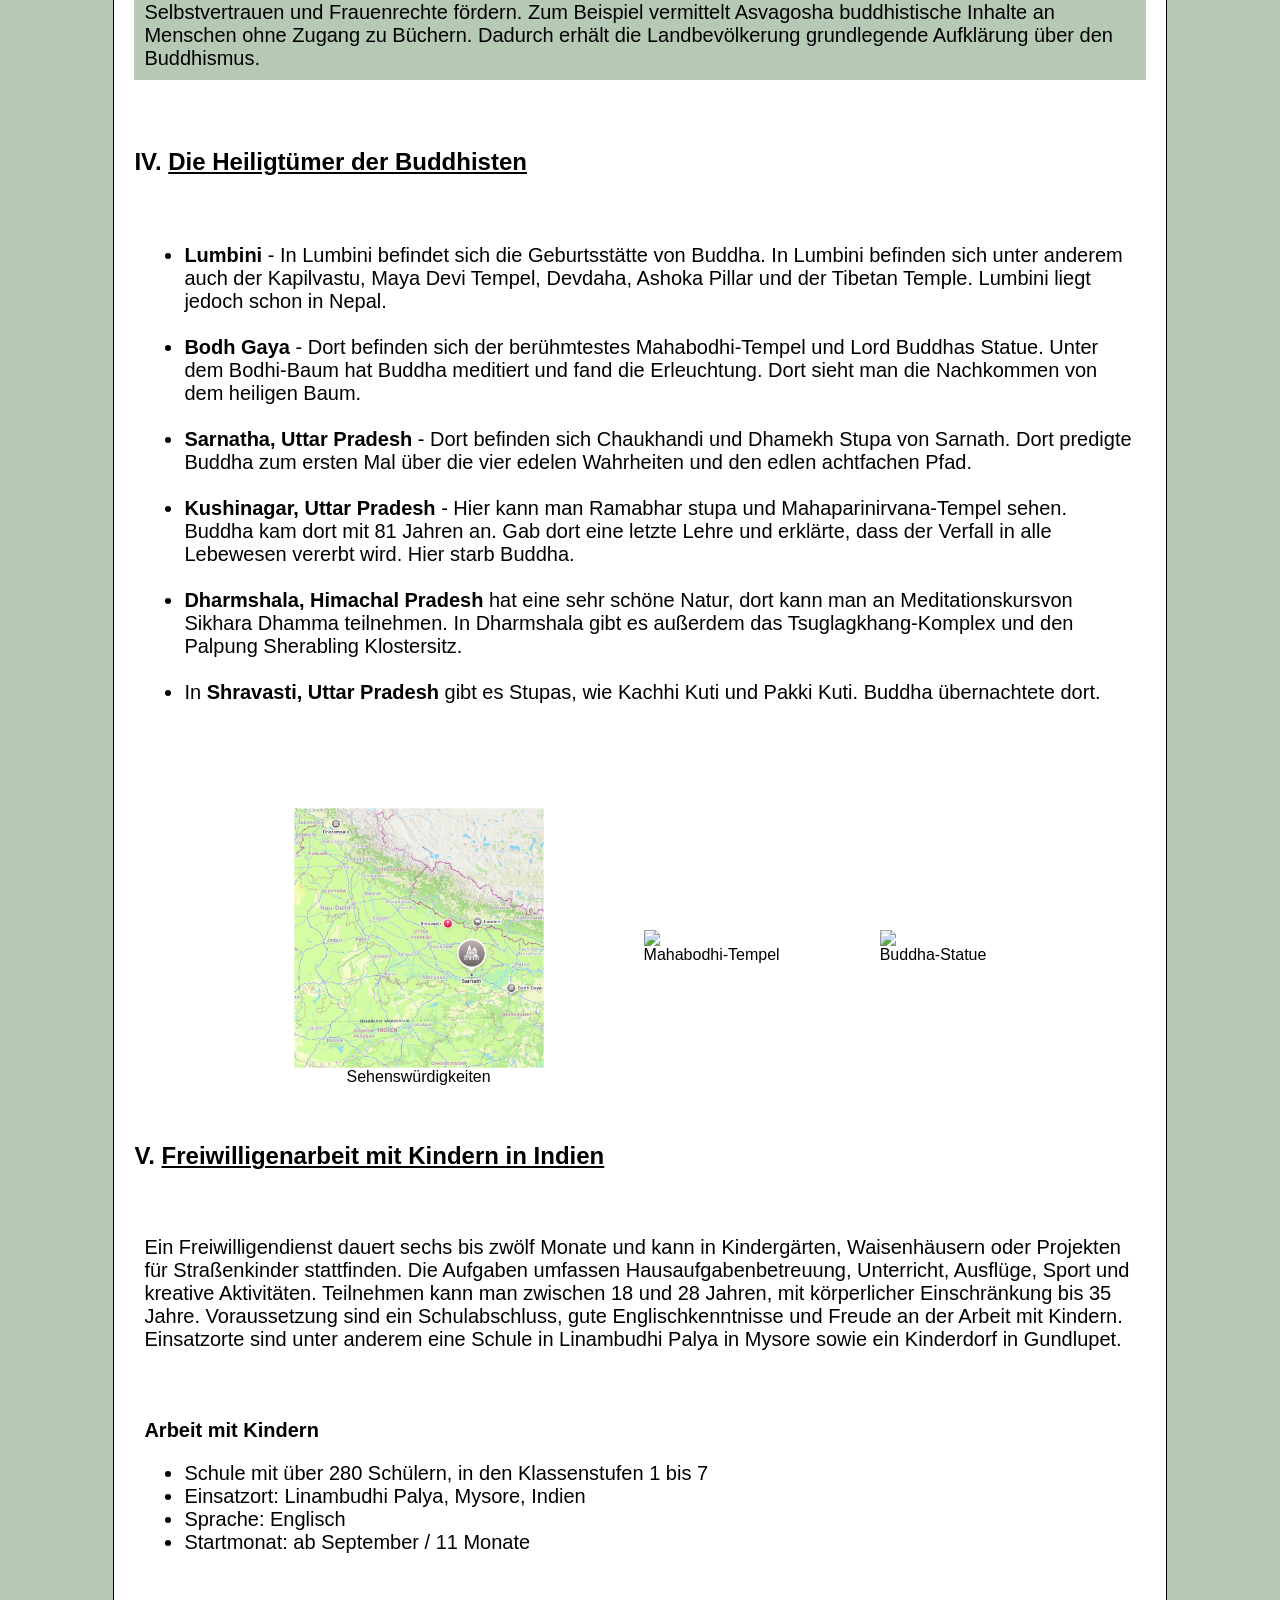
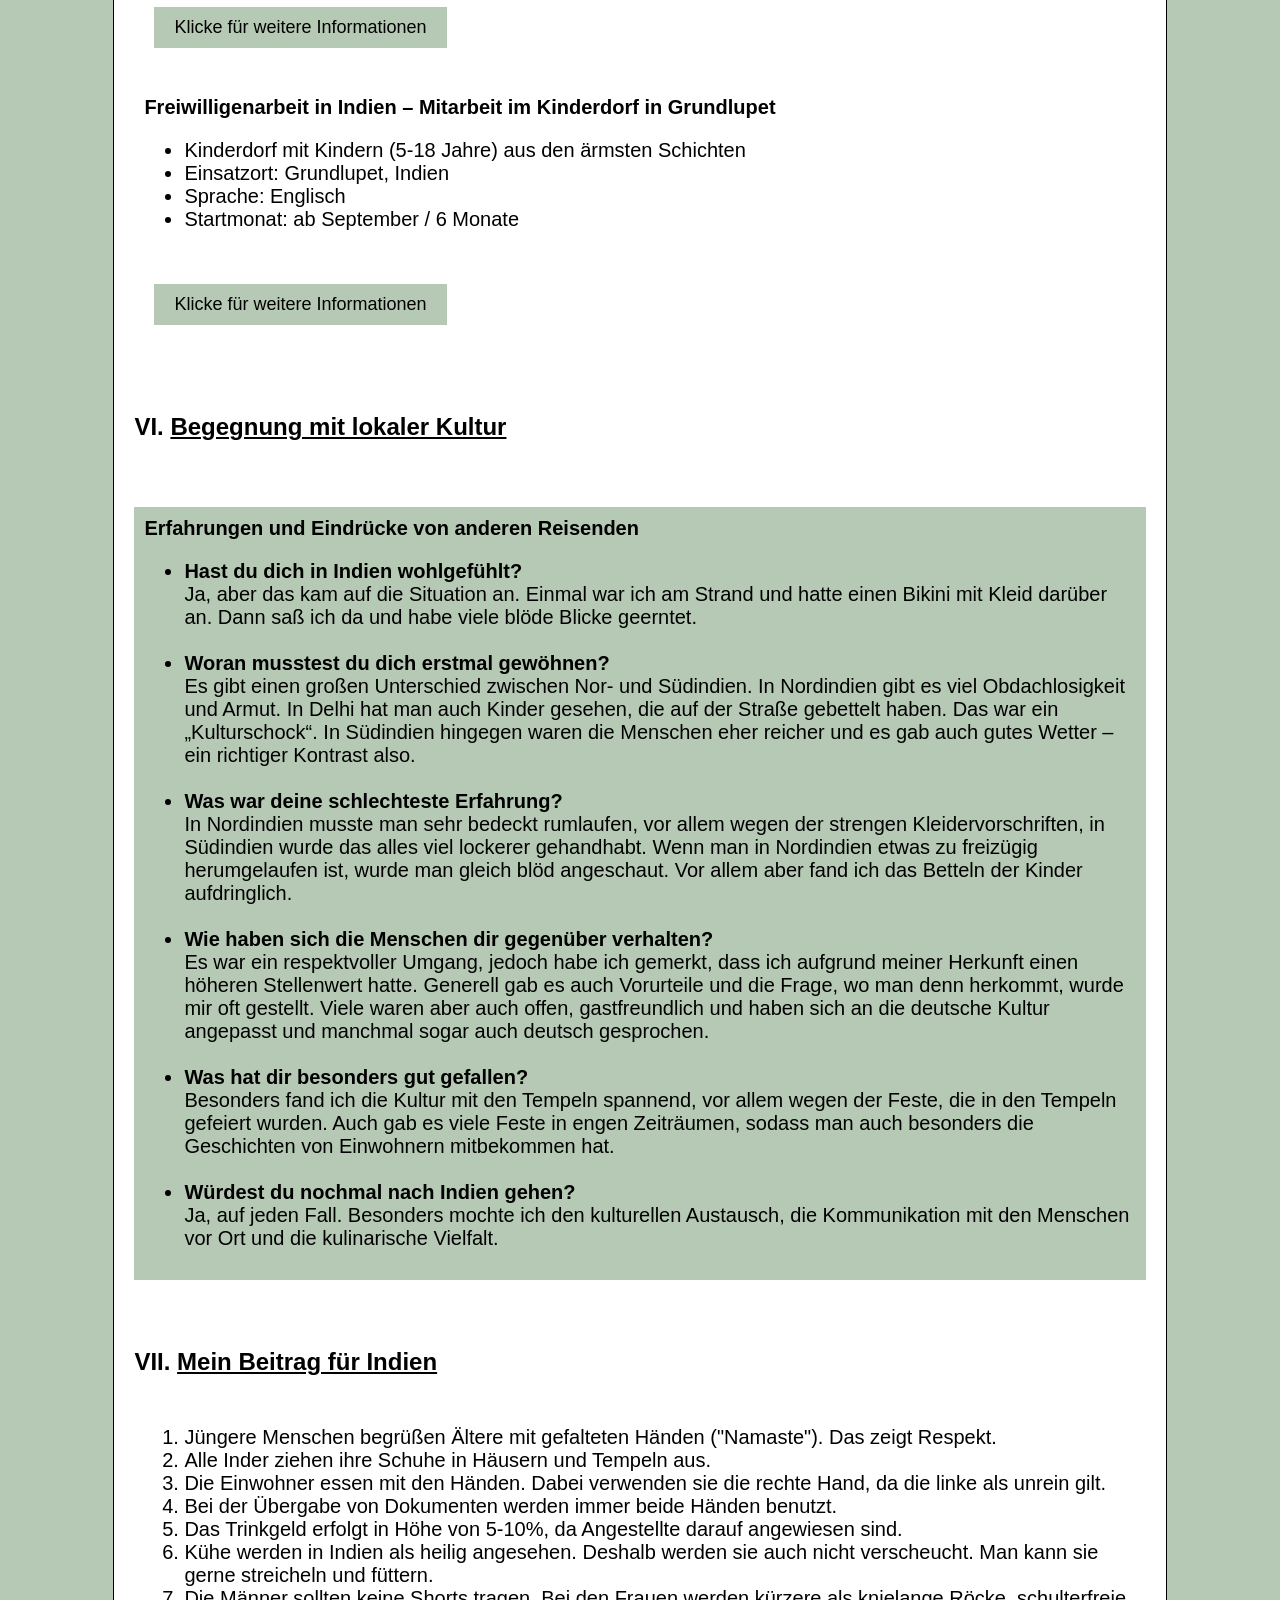
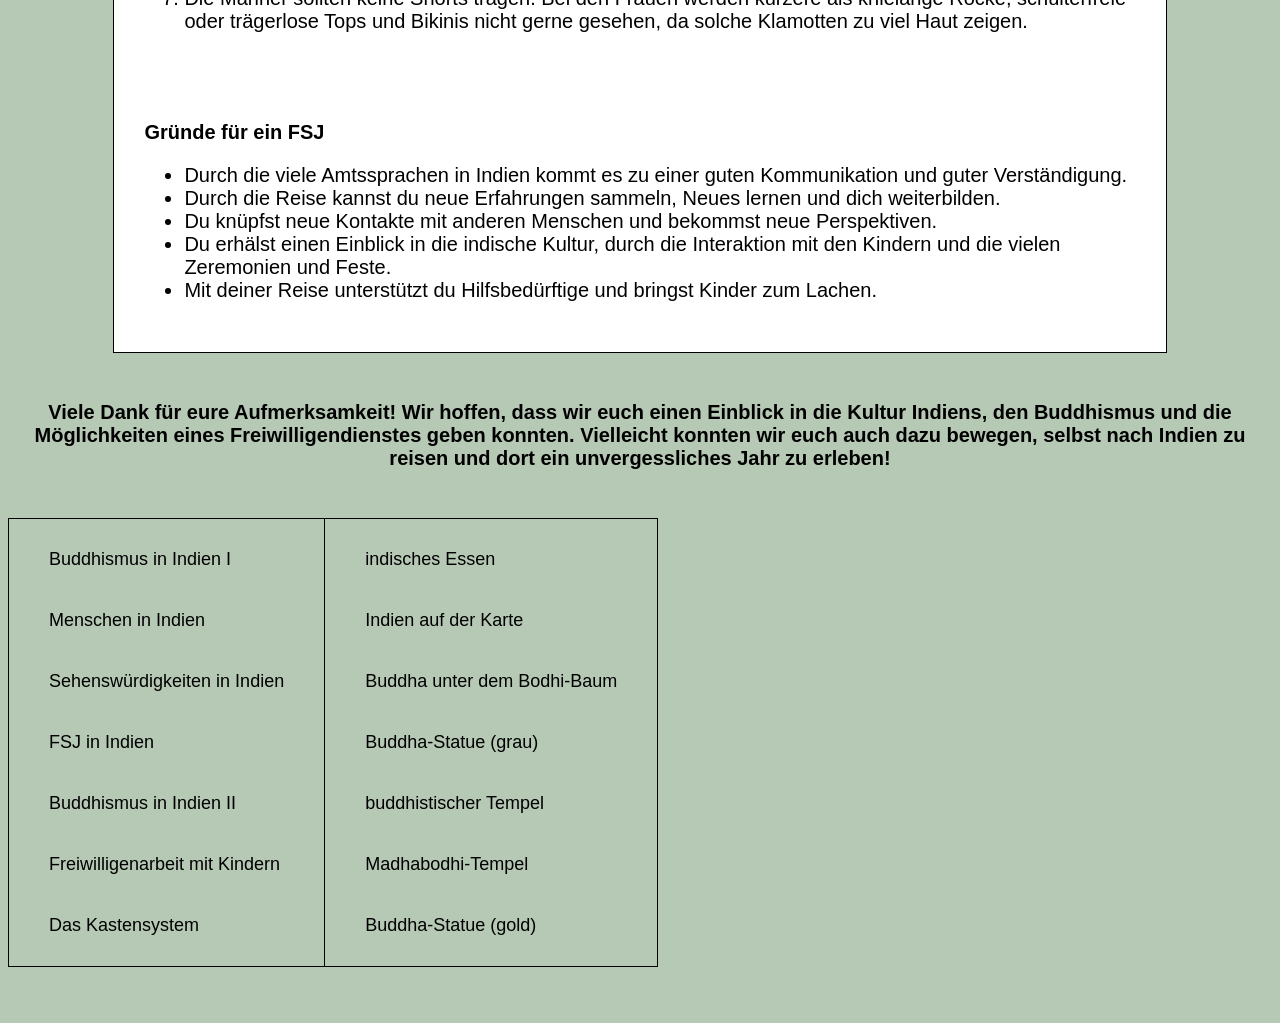
==== commit 23f225be: "Update index.html" ====
--- a/index.html
+++ b/index.html
@@ -643,7 +643,7 @@
 <br>
 
 
-    <div class="Box">
+    <div class="Quellen">
            <table>
     <tr>
             <td>        <a href="https://fahrer-indien.com/buddhismus-in-indien/" target="_blank">Buddhismus in Indien I</a><br>
--- a/style.css
+++ b/style.css
@@ -233,3 +233,12 @@
     object-fit: cover;
 
 }
+
+.Box table,
+.Box td,
+.Box tr {
+    margin: 0 auto;
+    border: none;
+    
+}
+
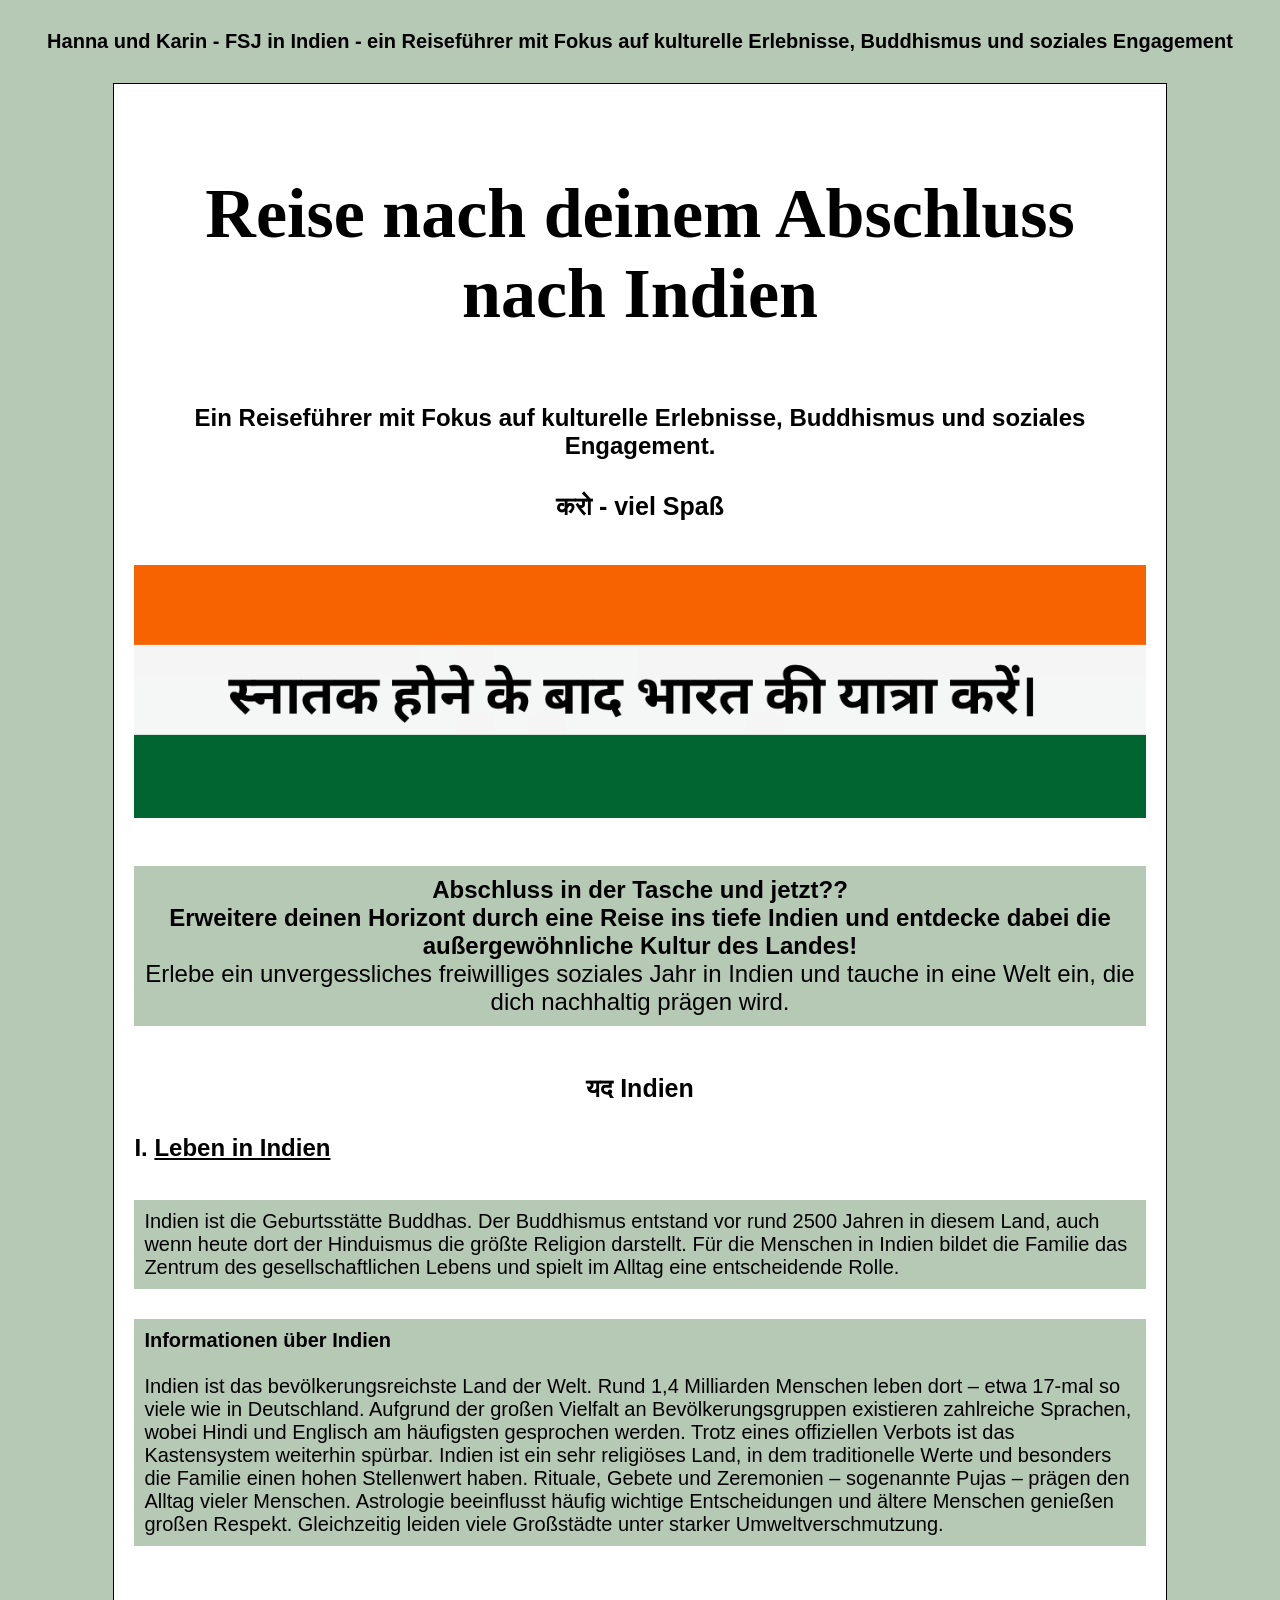
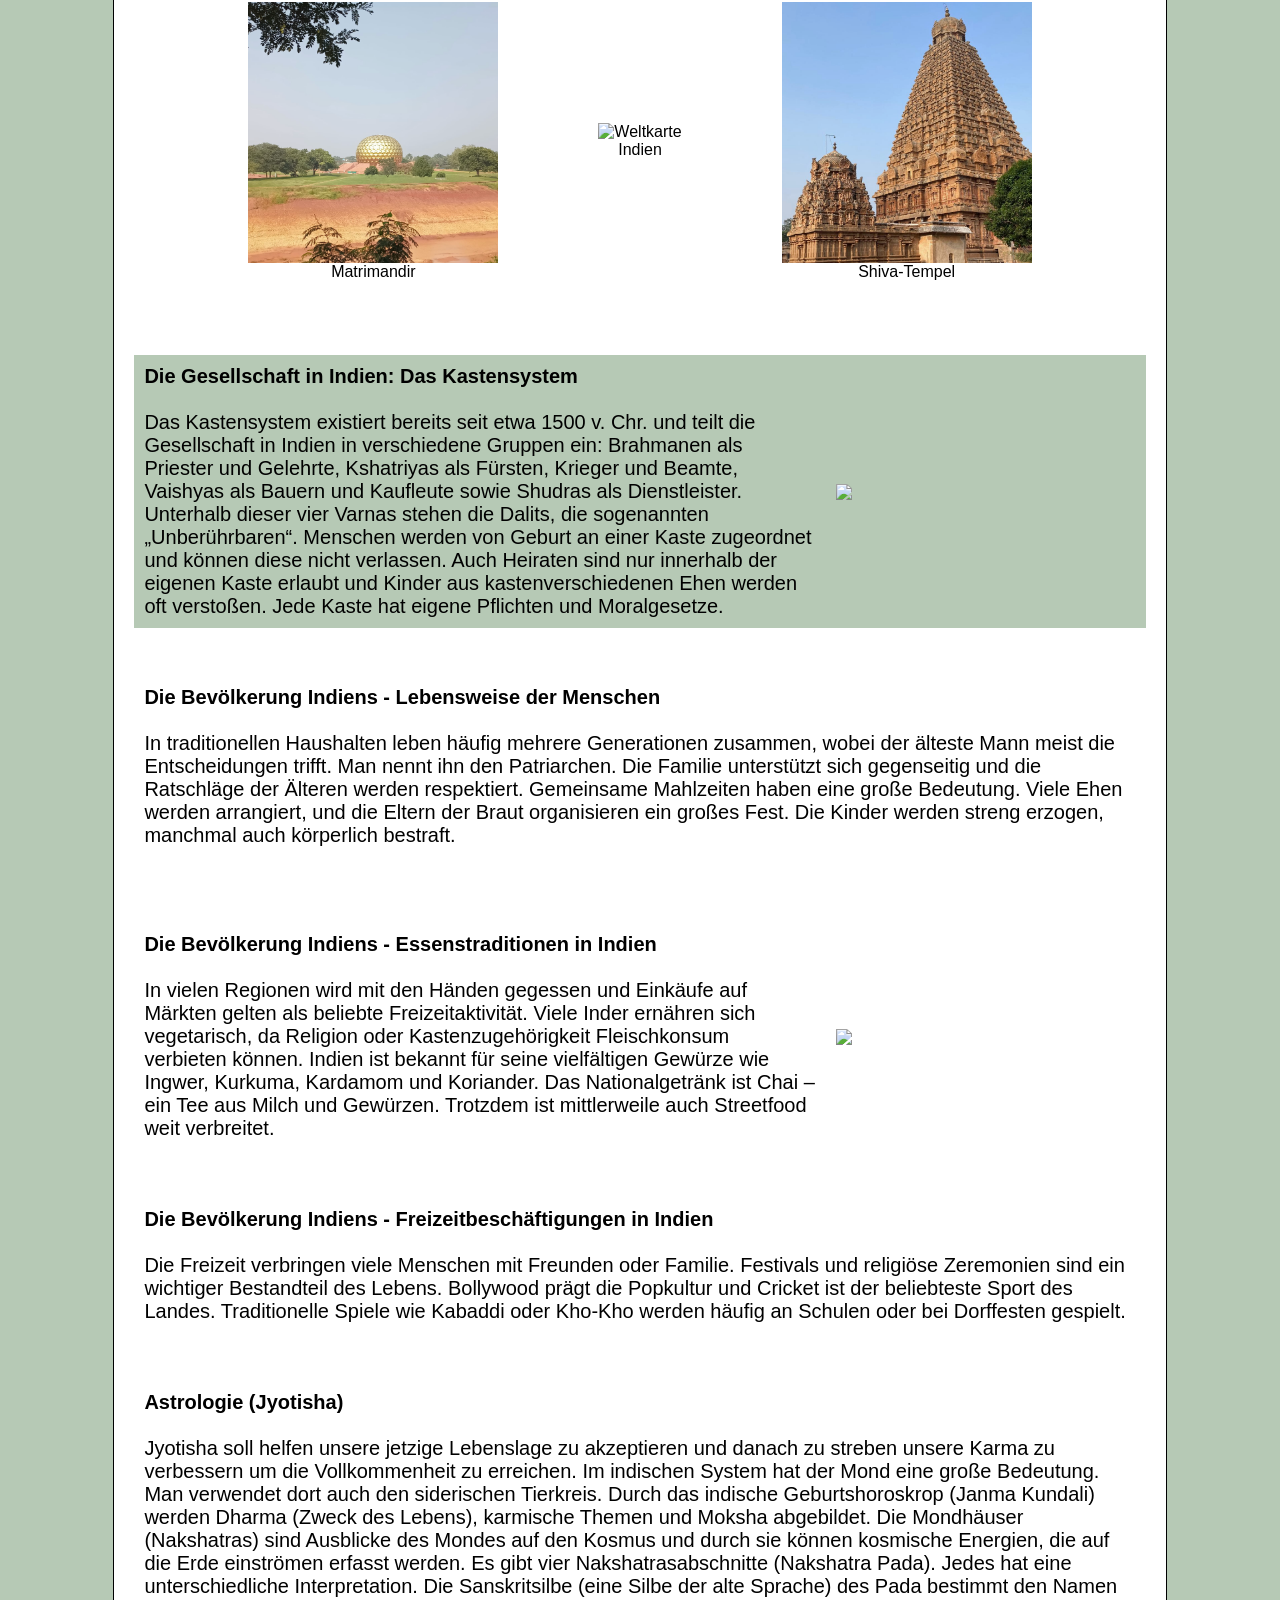
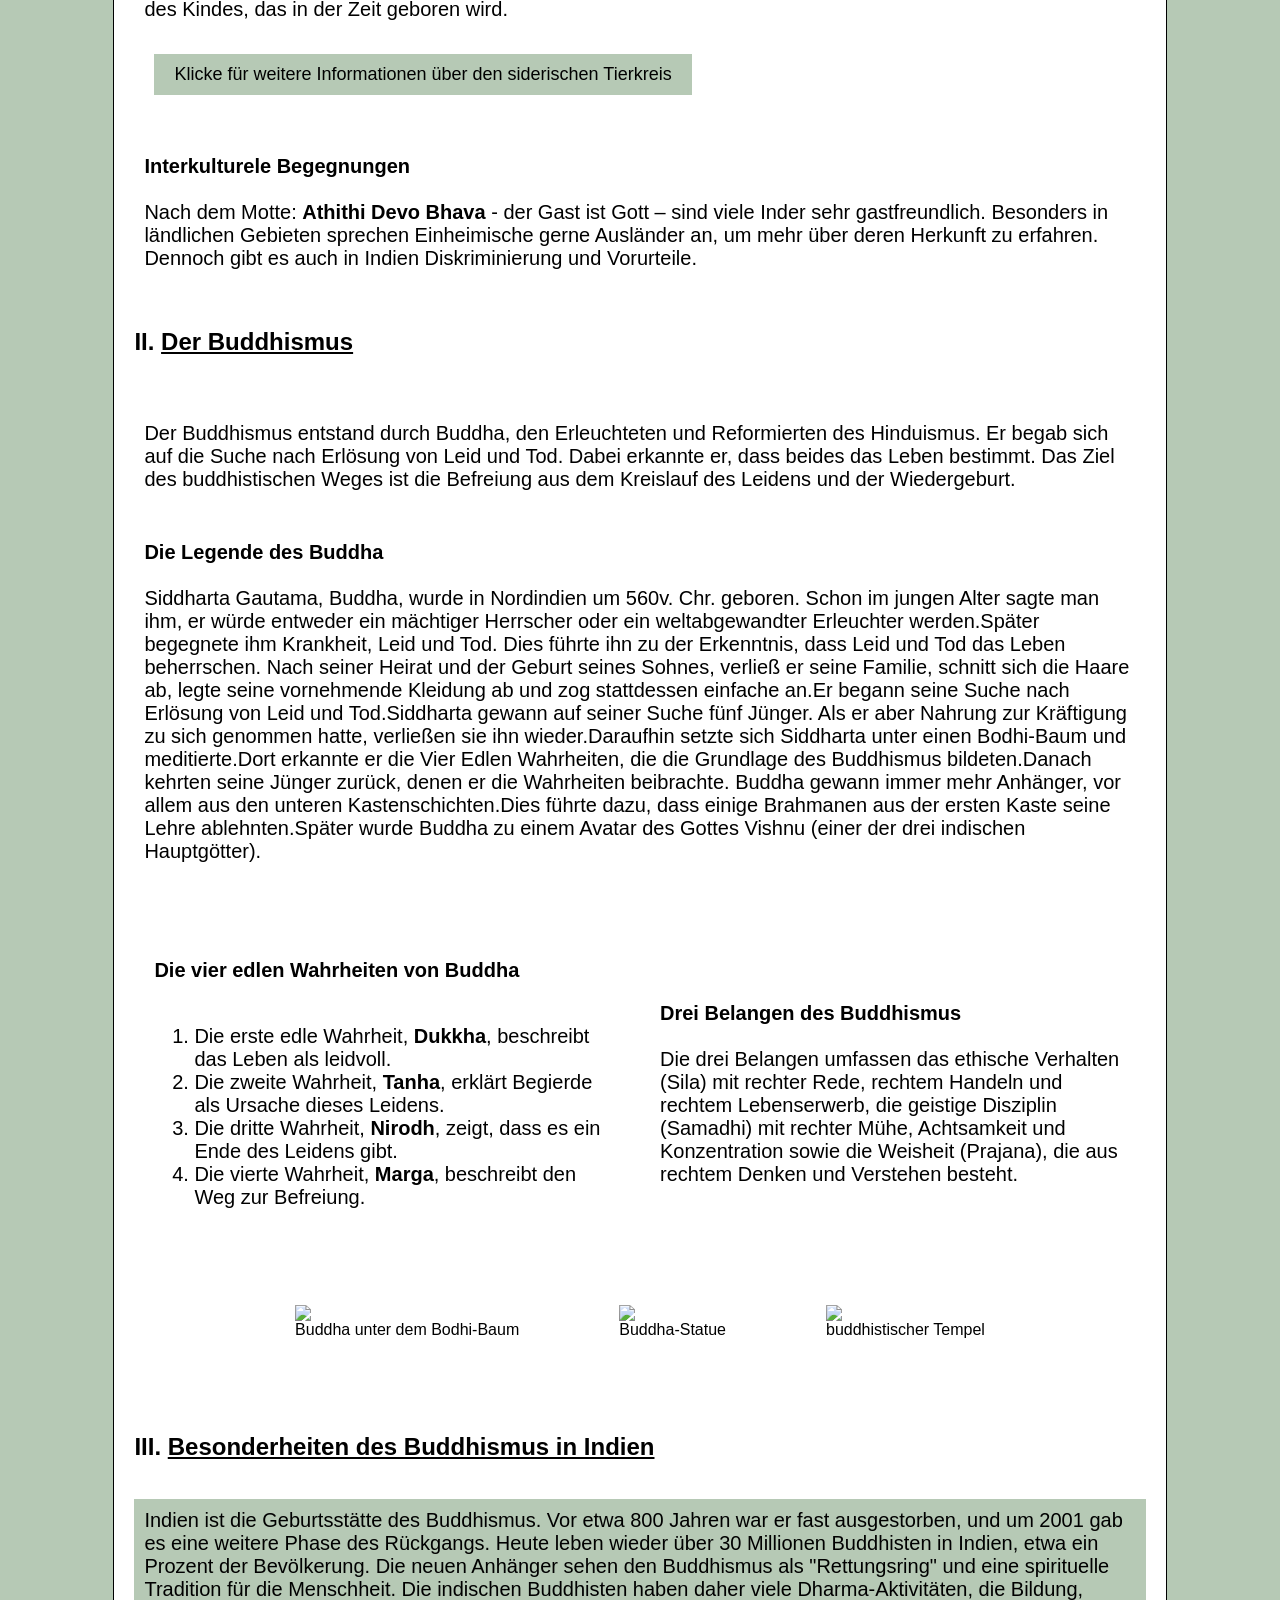
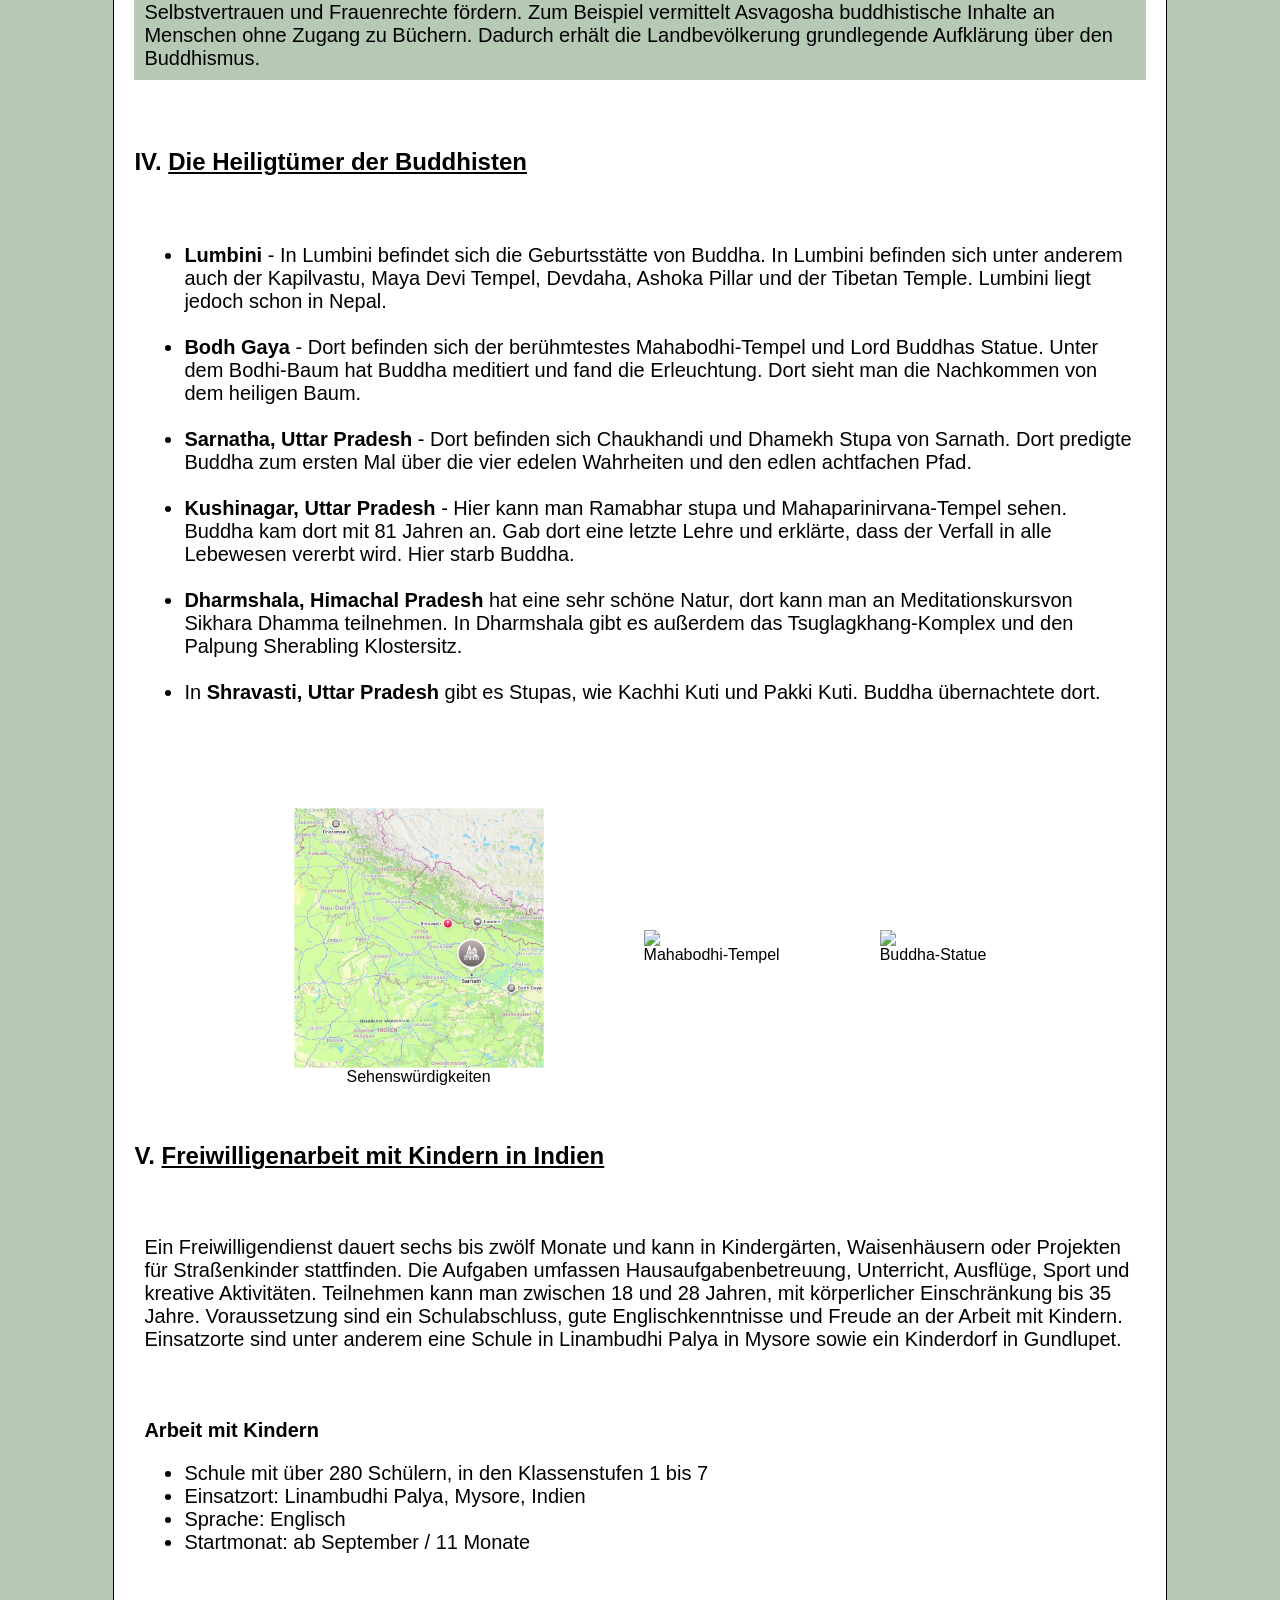
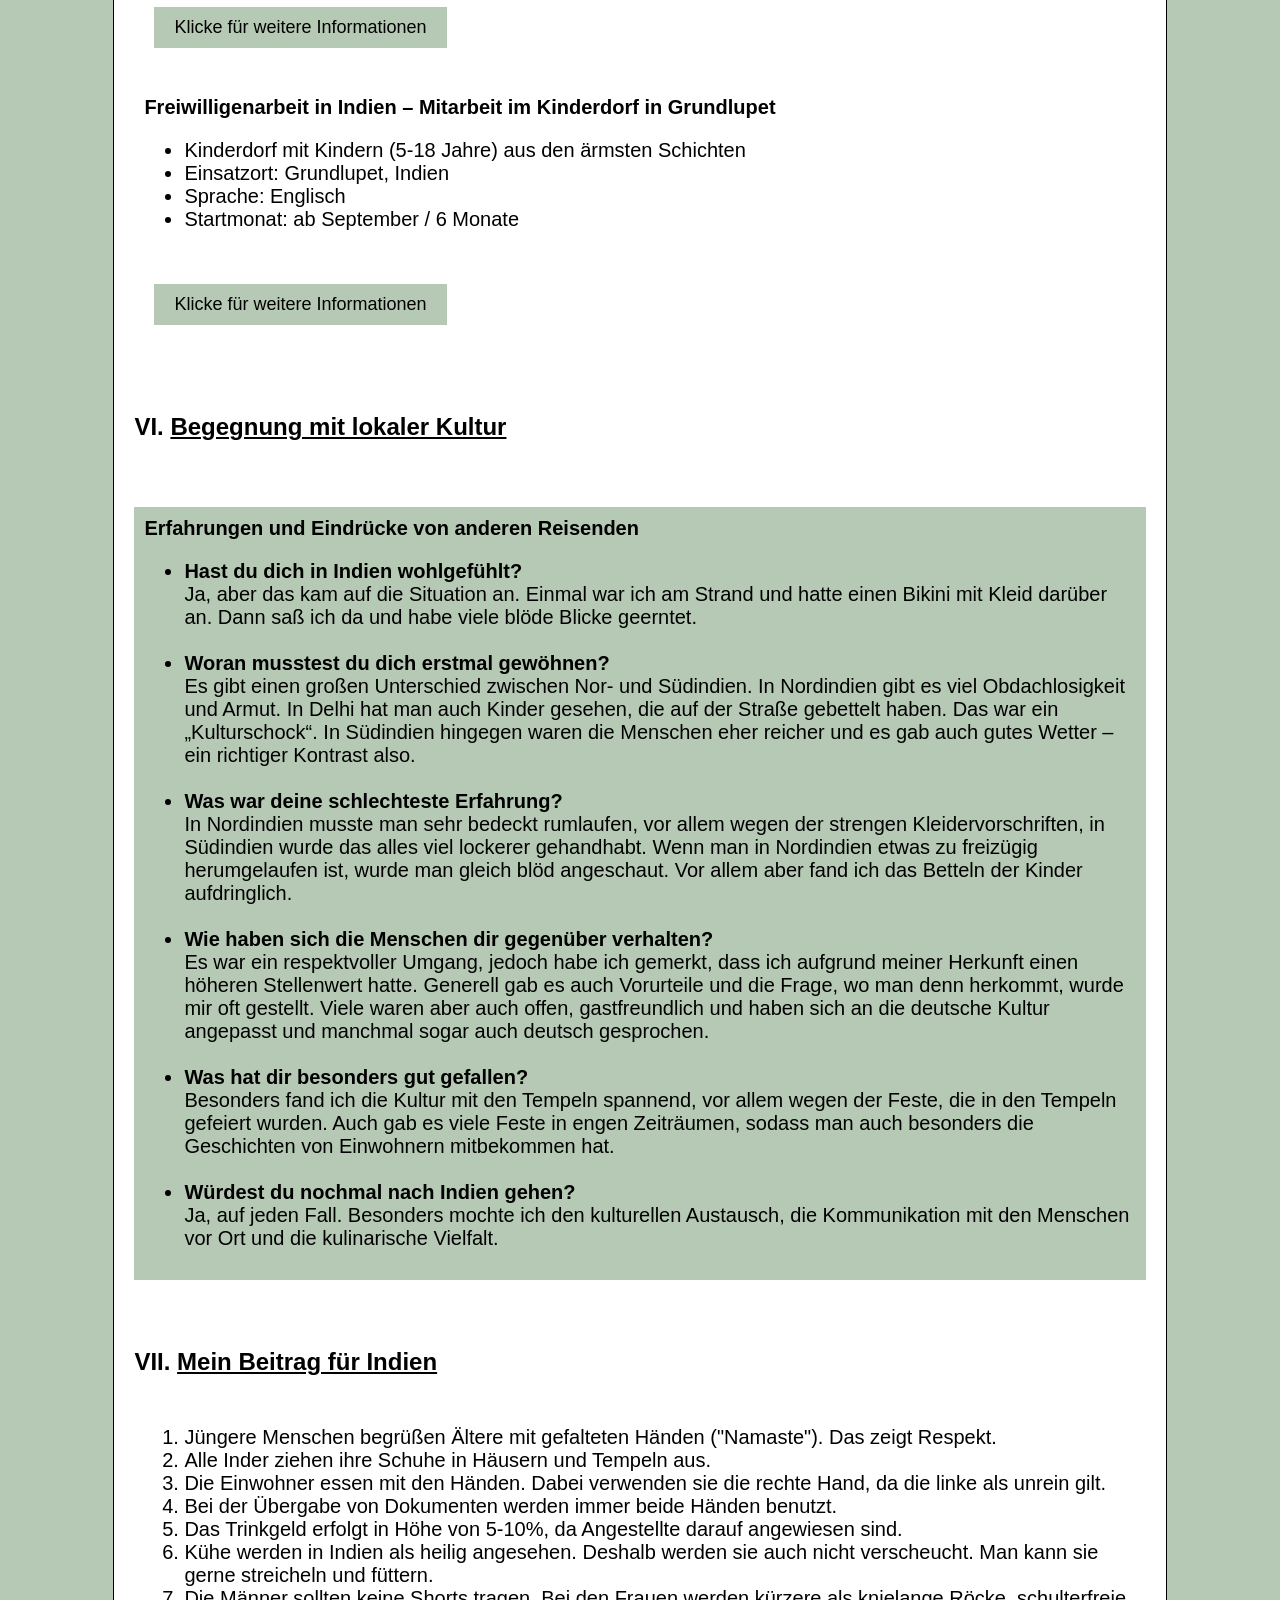
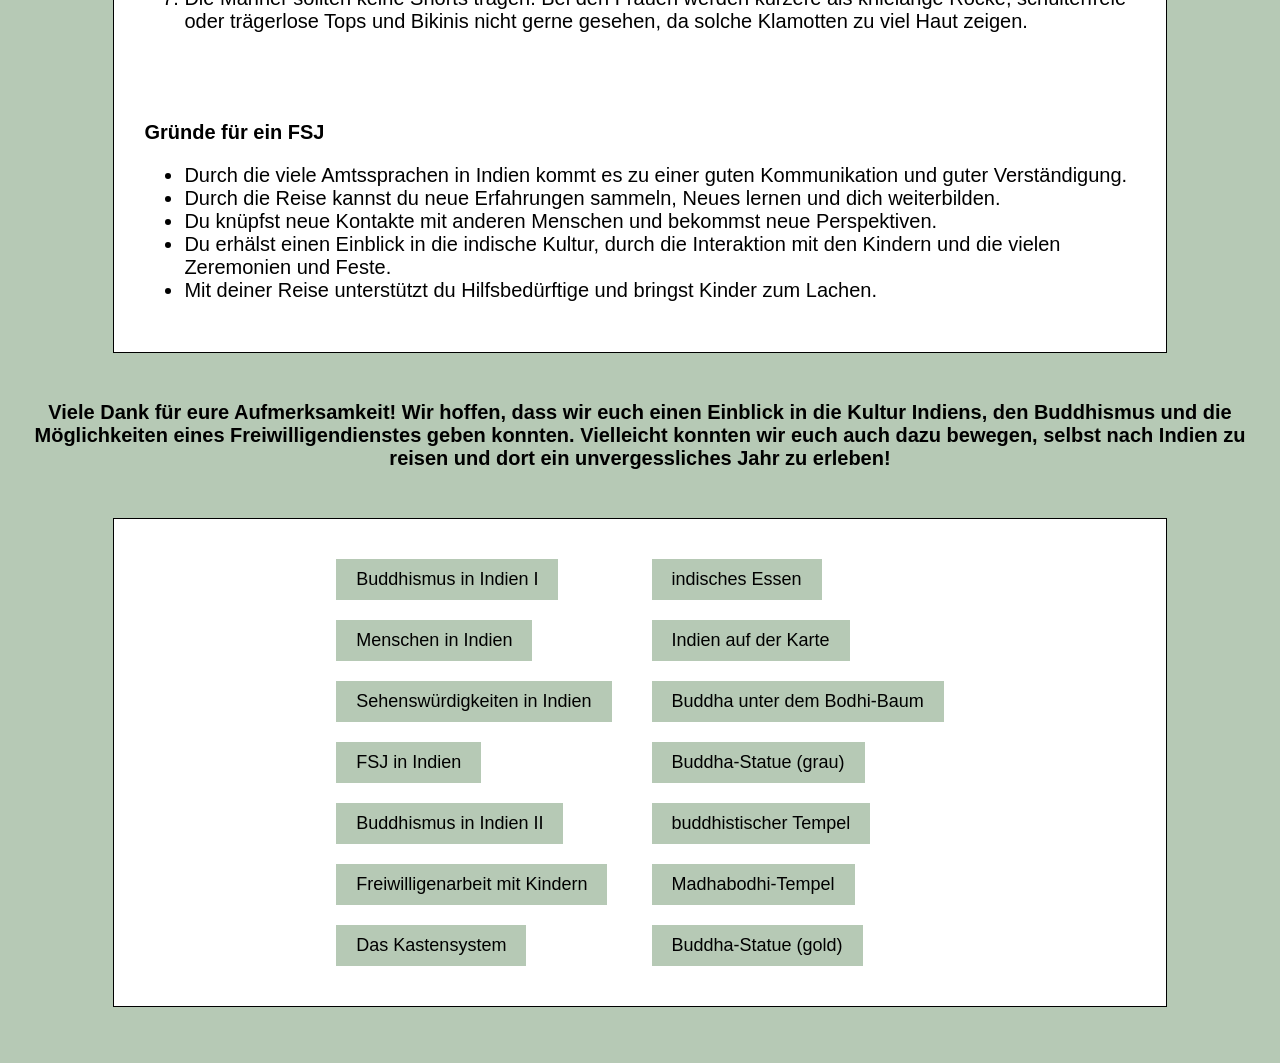
==== commit 47b47db4: "Update index.html" ====
--- a/index.html
+++ b/index.html
@@ -643,7 +643,7 @@
 <br>
 
 
-    <div class="Quellen">
+    <div class="Box">
            <table>
     <tr>
             <td>        <a href="https://fahrer-indien.com/buddhismus-in-indien/" target="_blank">Buddhismus in Indien I</a><br>
--- a/style.css
+++ b/style.css
@@ -237,8 +237,8 @@
 .Box table,
 .Box td,
 .Box tr {
-    margin: 0 auto;
+    margin: auto;
     border: none;
-    
-}
-
+}
+
+
